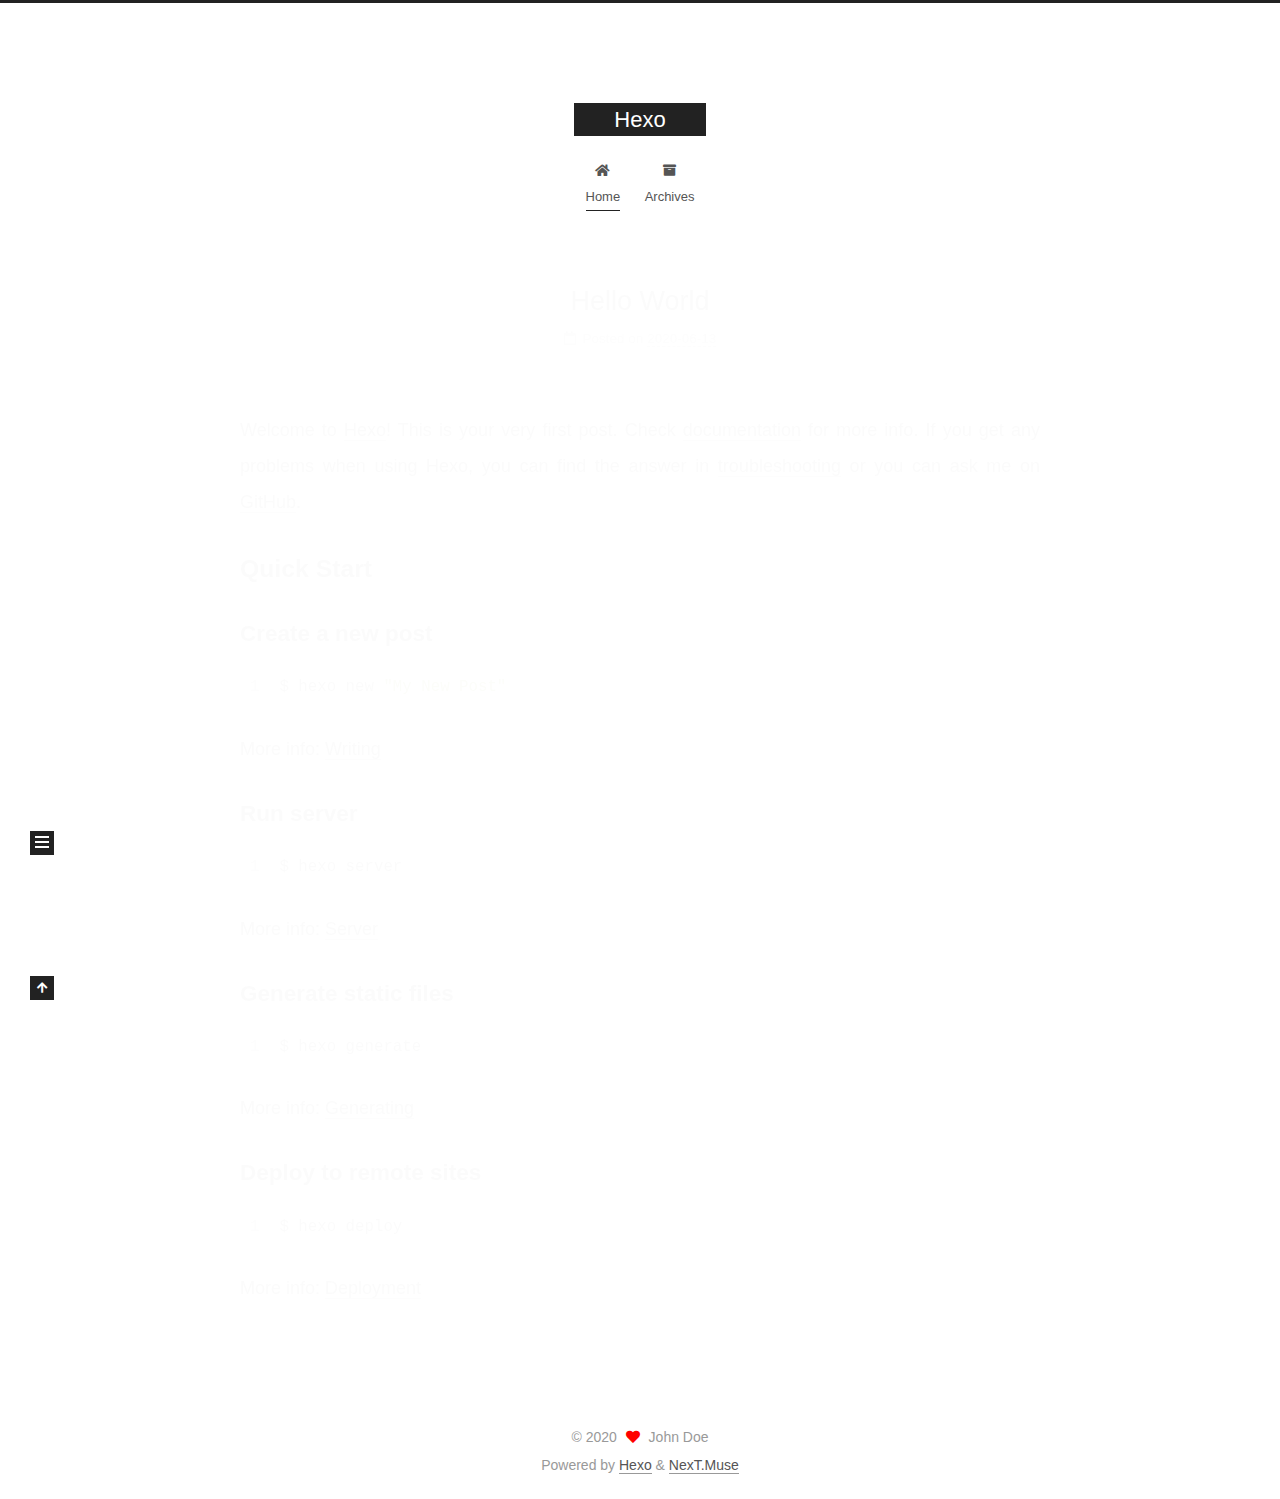
==== index.html @ 7d26e1df "Site updated: 2020-06-13 14:26:23" ====
<!DOCTYPE html>
<html lang="en">
<head>
  <meta charset="UTF-8">
<meta name="viewport" content="width=device-width, initial-scale=1, maximum-scale=2">
<meta name="theme-color" content="#222">
<meta name="generator" content="Hexo 4.2.1">
  <link rel="apple-touch-icon" sizes="180x180" href="/images/apple-touch-icon-next.png">
  <link rel="icon" type="image/png" sizes="32x32" href="/images/favicon-32x32-next.png">
  <link rel="icon" type="image/png" sizes="16x16" href="/images/favicon-16x16-next.png">
  <link rel="mask-icon" href="/images/logo.svg" color="#222">

<link rel="stylesheet" href="/css/main.css">


<link rel="stylesheet" href="/lib/font-awesome/css/all.min.css">

<script id="hexo-configurations">
    var NexT = window.NexT || {};
    var CONFIG = {"hostname":"yoursite.com","root":"/","scheme":"Muse","version":"7.8.0","exturl":false,"sidebar":{"position":"left","display":"post","padding":18,"offset":12,"onmobile":false},"copycode":{"enable":false,"show_result":false,"style":null},"back2top":{"enable":true,"sidebar":false,"scrollpercent":false},"bookmark":{"enable":false,"color":"#222","save":"auto"},"fancybox":false,"mediumzoom":false,"lazyload":false,"pangu":false,"comments":{"style":"tabs","active":null,"storage":true,"lazyload":false,"nav":null},"algolia":{"hits":{"per_page":10},"labels":{"input_placeholder":"Search for Posts","hits_empty":"We didn't find any results for the search: ${query}","hits_stats":"${hits} results found in ${time} ms"}},"localsearch":{"enable":false,"trigger":"auto","top_n_per_article":1,"unescape":false,"preload":false},"motion":{"enable":true,"async":false,"transition":{"post_block":"fadeIn","post_header":"slideDownIn","post_body":"slideDownIn","coll_header":"slideLeftIn","sidebar":"slideUpIn"}}};
  </script>

  <meta property="og:type" content="website">
<meta property="og:title" content="Hexo">
<meta property="og:url" content="http://yoursite.com/index.html">
<meta property="og:site_name" content="Hexo">
<meta property="og:locale" content="en_US">
<meta property="article:author" content="John Doe">
<meta name="twitter:card" content="summary">

<link rel="canonical" href="http://yoursite.com/">


<script id="page-configurations">
  // https://hexo.io/docs/variables.html
  CONFIG.page = {
    sidebar: "",
    isHome : true,
    isPost : false,
    lang   : 'en'
  };
</script>

  <title>Hexo</title>
  






  <noscript>
  <style>
  .use-motion .brand,
  .use-motion .menu-item,
  .sidebar-inner,
  .use-motion .post-block,
  .use-motion .pagination,
  .use-motion .comments,
  .use-motion .post-header,
  .use-motion .post-body,
  .use-motion .collection-header { opacity: initial; }

  .use-motion .site-title,
  .use-motion .site-subtitle {
    opacity: initial;
    top: initial;
  }

  .use-motion .logo-line-before i { left: initial; }
  .use-motion .logo-line-after i { right: initial; }
  </style>
</noscript>

</head>

<body itemscope itemtype="http://schema.org/WebPage">
  <div class="container use-motion">
    <div class="headband"></div>

    <header class="header" itemscope itemtype="http://schema.org/WPHeader">
      <div class="header-inner"><div class="site-brand-container">
  <div class="site-nav-toggle">
    <div class="toggle" aria-label="Toggle navigation bar">
      <span class="toggle-line toggle-line-first"></span>
      <span class="toggle-line toggle-line-middle"></span>
      <span class="toggle-line toggle-line-last"></span>
    </div>
  </div>

  <div class="site-meta">

    <a href="/" class="brand" rel="start">
      <span class="logo-line-before"><i></i></span>
      <h1 class="site-title">Hexo</h1>
      <span class="logo-line-after"><i></i></span>
    </a>
  </div>

  <div class="site-nav-right">
    <div class="toggle popup-trigger">
    </div>
  </div>
</div>




<nav class="site-nav">
  <ul id="menu" class="main-menu menu">
        <li class="menu-item menu-item-home">

    <a href="/" rel="section"><i class="fa fa-home fa-fw"></i>Home</a>

  </li>
        <li class="menu-item menu-item-archives">

    <a href="/archives/" rel="section"><i class="fa fa-archive fa-fw"></i>Archives</a>

  </li>
  </ul>
</nav>




</div>
    </header>

    
  <div class="back-to-top">
    <i class="fa fa-arrow-up"></i>
    <span>0%</span>
  </div>


    <main class="main">
      <div class="main-inner">
        <div class="content-wrap">
          

          <div class="content index posts-expand">
            
      
  
  
  <article itemscope itemtype="http://schema.org/Article" class="post-block" lang="en">
    <link itemprop="mainEntityOfPage" href="http://yoursite.com/2020/06/13/hello-world/">

    <span hidden itemprop="author" itemscope itemtype="http://schema.org/Person">
      <meta itemprop="image" content="/images/avatar.gif">
      <meta itemprop="name" content="John Doe">
      <meta itemprop="description" content="">
    </span>

    <span hidden itemprop="publisher" itemscope itemtype="http://schema.org/Organization">
      <meta itemprop="name" content="Hexo">
    </span>
      <header class="post-header">
        <h2 class="post-title" itemprop="name headline">
          
            <a href="/2020/06/13/hello-world/" class="post-title-link" itemprop="url">Hello World</a>
        </h2>

        <div class="post-meta">
            <span class="post-meta-item">
              <span class="post-meta-item-icon">
                <i class="far fa-calendar"></i>
              </span>
              <span class="post-meta-item-text">Posted on</span>

              <time title="Created: 2020-06-13 14:02:39" itemprop="dateCreated datePublished" datetime="2020-06-13T14:02:39+08:00">2020-06-13</time>
            </span>

          

        </div>
      </header>

    
    
    
    <div class="post-body" itemprop="articleBody">

      
          <p>Welcome to <a href="https://hexo.io/" target="_blank" rel="noopener">Hexo</a>! This is your very first post. Check <a href="https://hexo.io/docs/" target="_blank" rel="noopener">documentation</a> for more info. If you get any problems when using Hexo, you can find the answer in <a href="https://hexo.io/docs/troubleshooting.html" target="_blank" rel="noopener">troubleshooting</a> or you can ask me on <a href="https://github.com/hexojs/hexo/issues" target="_blank" rel="noopener">GitHub</a>.</p>
<h2 id="Quick-Start"><a href="#Quick-Start" class="headerlink" title="Quick Start"></a>Quick Start</h2><h3 id="Create-a-new-post"><a href="#Create-a-new-post" class="headerlink" title="Create a new post"></a>Create a new post</h3><figure class="highlight bash"><table><tr><td class="gutter"><pre><span class="line">1</span><br></pre></td><td class="code"><pre><span class="line">$ hexo new <span class="string">"My New Post"</span></span><br></pre></td></tr></table></figure>

<p>More info: <a href="https://hexo.io/docs/writing.html" target="_blank" rel="noopener">Writing</a></p>
<h3 id="Run-server"><a href="#Run-server" class="headerlink" title="Run server"></a>Run server</h3><figure class="highlight bash"><table><tr><td class="gutter"><pre><span class="line">1</span><br></pre></td><td class="code"><pre><span class="line">$ hexo server</span><br></pre></td></tr></table></figure>

<p>More info: <a href="https://hexo.io/docs/server.html" target="_blank" rel="noopener">Server</a></p>
<h3 id="Generate-static-files"><a href="#Generate-static-files" class="headerlink" title="Generate static files"></a>Generate static files</h3><figure class="highlight bash"><table><tr><td class="gutter"><pre><span class="line">1</span><br></pre></td><td class="code"><pre><span class="line">$ hexo generate</span><br></pre></td></tr></table></figure>

<p>More info: <a href="https://hexo.io/docs/generating.html" target="_blank" rel="noopener">Generating</a></p>
<h3 id="Deploy-to-remote-sites"><a href="#Deploy-to-remote-sites" class="headerlink" title="Deploy to remote sites"></a>Deploy to remote sites</h3><figure class="highlight bash"><table><tr><td class="gutter"><pre><span class="line">1</span><br></pre></td><td class="code"><pre><span class="line">$ hexo deploy</span><br></pre></td></tr></table></figure>

<p>More info: <a href="https://hexo.io/docs/one-command-deployment.html" target="_blank" rel="noopener">Deployment</a></p>

      
    </div>

    
    
    
      <footer class="post-footer">
        <div class="post-eof"></div>
      </footer>
  </article>
  
  
  


  



          </div>
          

<script>
  window.addEventListener('tabs:register', () => {
    let { activeClass } = CONFIG.comments;
    if (CONFIG.comments.storage) {
      activeClass = localStorage.getItem('comments_active') || activeClass;
    }
    if (activeClass) {
      let activeTab = document.querySelector(`a[href="#comment-${activeClass}"]`);
      if (activeTab) {
        activeTab.click();
      }
    }
  });
  if (CONFIG.comments.storage) {
    window.addEventListener('tabs:click', event => {
      if (!event.target.matches('.tabs-comment .tab-content .tab-pane')) return;
      let commentClass = event.target.classList[1];
      localStorage.setItem('comments_active', commentClass);
    });
  }
</script>

        </div>
          
  
  <div class="toggle sidebar-toggle">
    <span class="toggle-line toggle-line-first"></span>
    <span class="toggle-line toggle-line-middle"></span>
    <span class="toggle-line toggle-line-last"></span>
  </div>

  <aside class="sidebar">
    <div class="sidebar-inner">

      <ul class="sidebar-nav motion-element">
        <li class="sidebar-nav-toc">
          Table of Contents
        </li>
        <li class="sidebar-nav-overview">
          Overview
        </li>
      </ul>

      <!--noindex-->
      <div class="post-toc-wrap sidebar-panel">
      </div>
      <!--/noindex-->

      <div class="site-overview-wrap sidebar-panel">
        <div class="site-author motion-element" itemprop="author" itemscope itemtype="http://schema.org/Person">
  <p class="site-author-name" itemprop="name">John Doe</p>
  <div class="site-description" itemprop="description"></div>
</div>
<div class="site-state-wrap motion-element">
  <nav class="site-state">
      <div class="site-state-item site-state-posts">
          <a href="/archives/">
        
          <span class="site-state-item-count">1</span>
          <span class="site-state-item-name">posts</span>
        </a>
      </div>
  </nav>
</div>



      </div>

    </div>
  </aside>
  <div id="sidebar-dimmer"></div>


      </div>
    </main>

    <footer class="footer">
      <div class="footer-inner">
        

        

<div class="copyright">
  
  &copy; 
  <span itemprop="copyrightYear">2020</span>
  <span class="with-love">
    <i class="fa fa-heart"></i>
  </span>
  <span class="author" itemprop="copyrightHolder">John Doe</span>
</div>
  <div class="powered-by">Powered by <a href="https://hexo.io/" class="theme-link" rel="noopener" target="_blank">Hexo</a> & <a href="https://muse.theme-next.org/" class="theme-link" rel="noopener" target="_blank">NexT.Muse</a>
  </div>

        








      </div>
    </footer>
  </div>

  
  <script src="/lib/anime.min.js"></script>
  <script src="/lib/velocity/velocity.min.js"></script>
  <script src="/lib/velocity/velocity.ui.min.js"></script>

<script src="/js/utils.js"></script>

<script src="/js/motion.js"></script>


<script src="/js/schemes/muse.js"></script>


<script src="/js/next-boot.js"></script>




  















  

  

</body>
</html>
---- css/main.css ----
:root {
  --body-bg-color: #fff;
  --content-bg-color: #fff;
  --card-bg-color: #f5f5f5;
  --text-color: #555;
  --blockquote-color: #666;
  --link-color: #555;
  --link-hover-color: #222;
  --brand-color: #fff;
  --brand-hover-color: #fff;
  --table-row-odd-bg-color: #f9f9f9;
  --table-row-hover-bg-color: #f5f5f5;
  --menu-item-bg-color: #f5f5f5;
  --btn-default-bg: #222;
  --btn-default-color: #fff;
  --btn-default-border-color: #222;
  --btn-default-hover-bg: #fff;
  --btn-default-hover-color: #222;
  --btn-default-hover-border-color: #222;
}
html {
  line-height: 1.15; /* 1 */
  -webkit-text-size-adjust: 100%; /* 2 */
}
body {
  margin: 0;
}
main {
  display: block;
}
h1 {
  font-size: 2em;
  margin: 0.67em 0;
}
hr {
  box-sizing: content-box; /* 1 */
  height: 0; /* 1 */
  overflow: visible; /* 2 */
}
pre {
  font-family: monospace, monospace; /* 1 */
  font-size: 1em; /* 2 */
}
a {
  background: transparent;
}
abbr[title] {
  border-bottom: none; /* 1 */
  text-decoration: underline; /* 2 */
  text-decoration: underline dotted; /* 2 */
}
b,
strong {
  font-weight: bolder;
}
code,
kbd,
samp {
  font-family: monospace, monospace; /* 1 */
  font-size: 1em; /* 2 */
}
small {
  font-size: 80%;
}
sub,
sup {
  font-size: 75%;
  line-height: 0;
  position: relative;
  vertical-align: baseline;
}
sub {
  bottom: -0.25em;
}
sup {
  top: -0.5em;
}
img {
  border-style: none;
}
button,
input,
optgroup,
select,
textarea {
  font-family: inherit; /* 1 */
  font-size: 100%; /* 1 */
  line-height: 1.15; /* 1 */
  margin: 0; /* 2 */
}
button,
input {
/* 1 */
  overflow: visible;
}
button,
select {
/* 1 */
  text-transform: none;
}
button,
[type='button'],
[type='reset'],
[type='submit'] {
  -webkit-appearance: button;
}
button::-moz-focus-inner,
[type='button']::-moz-focus-inner,
[type='reset']::-moz-focus-inner,
[type='submit']::-moz-focus-inner {
  border-style: none;
  padding: 0;
}
button:-moz-focusring,
[type='button']:-moz-focusring,
[type='reset']:-moz-focusring,
[type='submit']:-moz-focusring {
  outline: 1px dotted ButtonText;
}
fieldset {
  padding: 0.35em 0.75em 0.625em;
}
legend {
  box-sizing: border-box; /* 1 */
  color: inherit; /* 2 */
  display: table; /* 1 */
  max-width: 100%; /* 1 */
  padding: 0; /* 3 */
  white-space: normal; /* 1 */
}
progress {
  vertical-align: baseline;
}
textarea {
  overflow: auto;
}
[type='checkbox'],
[type='radio'] {
  box-sizing: border-box; /* 1 */
  padding: 0; /* 2 */
}
[type='number']::-webkit-inner-spin-button,
[type='number']::-webkit-outer-spin-button {
  height: auto;
}
[type='search'] {
  outline-offset: -2px; /* 2 */
  -webkit-appearance: textfield; /* 1 */
}
[type='search']::-webkit-search-decoration {
  -webkit-appearance: none;
}
::-webkit-file-upload-button {
  font: inherit; /* 2 */
  -webkit-appearance: button; /* 1 */
}
details {
  display: block;
}
summary {
  display: list-item;
}
template {
  display: none;
}
[hidden] {
  display: none;
}
::selection {
  background: #262a30;
  color: #eee;
}
html,
body {
  height: 100%;
}
body {
  background: var(--body-bg-color);
  color: var(--text-color);
  font-family: 'Lato', "PingFang SC", "Microsoft YaHei", sans-serif;
  font-size: 1em;
  line-height: 2;
}
@media (max-width: 991px) {
  body {
    padding-left: 0 !important;
    padding-right: 0 !important;
  }
}
h1,
h2,
h3,
h4,
h5,
h6 {
  font-family: 'Lato', "PingFang SC", "Microsoft YaHei", sans-serif;
  font-weight: bold;
  line-height: 1.5;
  margin: 20px 0 15px;
}
h1 {
  font-size: 1.5em;
}
h2 {
  font-size: 1.375em;
}
h3 {
  font-size: 1.25em;
}
h4 {
  font-size: 1.125em;
}
h5 {
  font-size: 1em;
}
h6 {
  font-size: 0.875em;
}
p {
  margin: 0 0 20px 0;
}
a,
span.exturl {
  border-bottom: 1px solid #999;
  color: var(--link-color);
  outline: 0;
  text-decoration: none;
  overflow-wrap: break-word;
  word-wrap: break-word;
  cursor: pointer;
}
a:hover,
span.exturl:hover {
  border-bottom-color: var(--link-hover-color);
  color: var(--link-hover-color);
}
iframe,
img,
video {
  display: block;
  margin-left: auto;
  margin-right: auto;
  max-width: 100%;
}
hr {
  background-image: repeating-linear-gradient(-45deg, #ddd, #ddd 4px, transparent 4px, transparent 8px);
  border: 0;
  height: 3px;
  margin: 40px 0;
}
blockquote {
  border-left: 4px solid #ddd;
  color: var(--blockquote-color);
  margin: 0;
  padding: 0 15px;
}
blockquote cite::before {
  content: '-';
  padding: 0 5px;
}
dt {
  font-weight: bold;
}
dd {
  margin: 0;
  padding: 0;
}
kbd {
  background-color: #f5f5f5;
  background-image: linear-gradient(#eee, #fff, #eee);
  border: 1px solid #ccc;
  border-radius: 0.2em;
  box-shadow: 0.1em 0.1em 0.2em rgba(0,0,0,0.1);
  color: #555;
  font-family: inherit;
  padding: 0.1em 0.3em;
  white-space: nowrap;
}
.table-container {
  overflow: auto;
}
table {
  border-collapse: collapse;
  border-spacing: 0;
  font-size: 0.875em;
  margin: 0 0 20px 0;
  width: 100%;
}
tbody tr:nth-of-type(odd) {
  background: var(--table-row-odd-bg-color);
}
tbody tr:hover {
  background: var(--table-row-hover-bg-color);
}
caption,
th,
td {
  font-weight: normal;
  padding: 8px;
  vertical-align: middle;
}
th,
td {
  border: 1px solid #ddd;
  border-bottom: 3px solid #ddd;
}
th {
  font-weight: 700;
  padding-bottom: 10px;
}
td {
  border-bottom-width: 1px;
}
.btn {
  background: var(--btn-default-bg);
  border: 2px solid var(--btn-default-border-color);
  border-radius: 0;
  color: var(--btn-default-color);
  display: inline-block;
  font-size: 0.875em;
  line-height: 2;
  padding: 0 20px;
  text-decoration: none;
  transition-property: background-color;
  transition-delay: 0s;
  transition-duration: 0.2s;
  transition-timing-function: ease-in-out;
}
.btn:hover {
  background: var(--btn-default-hover-bg);
  border-color: var(--btn-default-hover-border-color);
  color: var(--btn-default-hover-color);
}
.btn + .btn {
  margin: 0 0 8px 8px;
}
.btn .fa-fw {
  text-align: left;
  width: 1.285714285714286em;
}
.toggle {
  line-height: 0;
}
.toggle .toggle-line {
  background: #fff;
  display: inline-block;
  height: 2px;
  left: 0;
  position: relative;
  top: 0;
  transition: all 0.4s;
  vertical-align: top;
  width: 100%;
}
.toggle .toggle-line:not(:first-child) {
  margin-top: 3px;
}
.toggle.toggle-arrow .toggle-line-first {
  left: 50%;
  top: 2px;
  transform: rotate(45deg);
  width: 50%;
}
.toggle.toggle-arrow .toggle-line-middle {
  left: 2px;
  width: 90%;
}
.toggle.toggle-arrow .toggle-line-last {
  left: 50%;
  top: -2px;
  transform: rotate(-45deg);
  width: 50%;
}
.toggle.toggle-close .toggle-line-first {
  transform: rotate(-45deg);
  top: 5px;
}
.toggle.toggle-close .toggle-line-middle {
  opacity: 0;
}
.toggle.toggle-close .toggle-line-last {
  transform: rotate(45deg);
  top: -5px;
}
.highlight,
pre {
  background: #f7f7f7;
  color: #4d4d4c;
  line-height: 1.6;
  margin: 0 auto 20px;
}
pre,
code {
  font-family: consolas, Menlo, monospace, "PingFang SC", "Microsoft YaHei";
}
code {
  background: #eee;
  border-radius: 3px;
  color: #555;
  padding: 2px 4px;
  overflow-wrap: break-word;
  word-wrap: break-word;
}
.highlight *::selection {
  background: #d6d6d6;
}
.highlight pre {
  border: 0;
  margin: 0;
  padding: 10px 0;
}
.highlight table {
  border: 0;
  margin: 0;
  width: auto;
}
.highlight td {
  border: 0;
  padding: 0;
}
.highlight figcaption {
  background: #eff2f3;
  color: #4d4d4c;
  display: flex;
  font-size: 0.875em;
  justify-content: space-between;
  line-height: 1.2;
  padding: 0.5em;
}
.highlight figcaption a {
  color: #4d4d4c;
}
.highlight figcaption a:hover {
  border-bottom-color: #4d4d4c;
}
.highlight .gutter {
  -moz-user-select: none;
  -ms-user-select: none;
  -webkit-user-select: none;
  user-select: none;
}
.highlight .gutter pre {
  background: #eff2f3;
  color: #869194;
  padding-left: 10px;
  padding-right: 10px;
  text-align: right;
}
.highlight .code pre {
  background: #f7f7f7;
  padding-left: 10px;
  width: 100%;
}
.gist table {
  width: auto;
}
.gist table td {
  border: 0;
}
pre {
  overflow: auto;
  padding: 10px;
}
pre code {
  background: none;
  color: #4d4d4c;
  font-size: 0.875em;
  padding: 0;
  text-shadow: none;
}
pre .deletion {
  background: #fdd;
}
pre .addition {
  background: #dfd;
}
pre .meta {
  color: #eab700;
  -moz-user-select: none;
  -ms-user-select: none;
  -webkit-user-select: none;
  user-select: none;
}
pre .comment {
  color: #8e908c;
}
pre .variable,
pre .attribute,
pre .tag,
pre .name,
pre .regexp,
pre .ruby .constant,
pre .xml .tag .title,
pre .xml .pi,
pre .xml .doctype,
pre .html .doctype,
pre .css .id,
pre .css .class,
pre .css .pseudo {
  color: #c82829;
}
pre .number,
pre .preprocessor,
pre .built_in,
pre .builtin-name,
pre .literal,
pre .params,
pre .constant,
pre .command {
  color: #f5871f;
}
pre .ruby .class .title,
pre .css .rules .attribute,
pre .string,
pre .symbol,
pre .value,
pre .inheritance,
pre .header,
pre .ruby .symbol,
pre .xml .cdata,
pre .special,
pre .formula {
  color: #718c00;
}
pre .title,
pre .css .hexcolor {
  color: #3e999f;
}
pre .function,
pre .python .decorator,
pre .python .title,
pre .ruby .function .title,
pre .ruby .title .keyword,
pre .perl .sub,
pre .javascript .title,
pre .coffeescript .title {
  color: #4271ae;
}
pre .keyword,
pre .javascript .function {
  color: #8959a8;
}
.blockquote-center {
  border-left: none;
  margin: 40px 0;
  padding: 0;
  position: relative;
  text-align: center;
}
.blockquote-center .fa {
  display: block;
  opacity: 0.6;
  position: absolute;
  width: 100%;
}
.blockquote-center .fa-quote-left {
  border-top: 1px solid #ccc;
  text-align: left;
  top: -20px;
}
.blockquote-center .fa-quote-right {
  border-bottom: 1px solid #ccc;
  text-align: right;
  bottom: -20px;
}
.blockquote-center p,
.blockquote-center div {
  text-align: center;
}
.post-body .group-picture img {
  margin: 0 auto;
  padding: 0 3px;
}
.group-picture-row {
  margin-bottom: 6px;
  overflow: hidden;
}
.group-picture-column {
  float: left;
  margin-bottom: 10px;
}
.post-body .label {
  color: #555;
  display: inline;
  padding: 0 2px;
}
.post-body .label.default {
  background: #f0f0f0;
}
.post-body .label.primary {
  background: #efe6f7;
}
.post-body .label.info {
  background: #e5f2f8;
}
.post-body .label.success {
  background: #e7f4e9;
}
.post-body .label.warning {
  background: #fcf6e1;
}
.post-body .label.danger {
  background: #fae8eb;
}
.post-body .tabs {
  margin-bottom: 20px;
}
.post-body .tabs,
.tabs-comment {
  display: block;
  padding-top: 10px;
  position: relative;
}
.post-body .tabs ul.nav-tabs,
.tabs-comment ul.nav-tabs {
  display: flex;
  flex-wrap: wrap;
  margin: 0;
  margin-bottom: -1px;
  padding: 0;
}
@media (max-width: 413px) {
  .post-body .tabs ul.nav-tabs,
  .tabs-comment ul.nav-tabs {
    display: block;
    margin-bottom: 5px;
  }
}
.post-body .tabs ul.nav-tabs li.tab,
.tabs-comment ul.nav-tabs li.tab {
  border-bottom: 1px solid #ddd;
  border-left: 1px solid transparent;
  border-right: 1px solid transparent;
  border-top: 3px solid transparent;
  flex-grow: 1;
  list-style-type: none;
  border-radius: 0 0 0 0;
}
@media (max-width: 413px) {
  .post-body .tabs ul.nav-tabs li.tab,
  .tabs-comment ul.nav-tabs li.tab {
    border-bottom: 1px solid transparent;
    border-left: 3px solid transparent;
    border-right: 1px solid transparent;
    border-top: 1px solid transparent;
  }
}
@media (max-width: 413px) {
  .post-body .tabs ul.nav-tabs li.tab,
  .tabs-comment ul.nav-tabs li.tab {
    border-radius: 0;
  }
}
.post-body .tabs ul.nav-tabs li.tab a,
.tabs-comment ul.nav-tabs li.tab a {
  border-bottom: initial;
  display: block;
  line-height: 1.8;
  outline: 0;
  padding: 0.25em 0.75em;
  text-align: center;
  transition-delay: 0s;
  transition-duration: 0.2s;
  transition-timing-function: ease-out;
}
.post-body .tabs ul.nav-tabs li.tab a i,
.tabs-comment ul.nav-tabs li.tab a i {
  width: 1.285714285714286em;
}
.post-body .tabs ul.nav-tabs li.tab.active,
.tabs-comment ul.nav-tabs li.tab.active {
  border-bottom: 1px solid transparent;
  border-left: 1px solid #ddd;
  border-right: 1px solid #ddd;
  border-top: 3px solid #fc6423;
}
@media (max-width: 413px) {
  .post-body .tabs ul.nav-tabs li.tab.active,
  .tabs-comment ul.nav-tabs li.tab.active {
    border-bottom: 1px solid #ddd;
    border-left: 3px solid #fc6423;
    border-right: 1px solid #ddd;
    border-top: 1px solid #ddd;
  }
}
.post-body .tabs ul.nav-tabs li.tab.active a,
.tabs-comment ul.nav-tabs li.tab.active a {
  color: var(--link-color);
  cursor: default;
}
.post-body .tabs .tab-content .tab-pane,
.tabs-comment .tab-content .tab-pane {
  border: 1px solid #ddd;
  border-top: 0;
  padding: 20px 20px 0 20px;
  border-radius: 0;
}
.post-body .tabs .tab-content .tab-pane:not(.active),
.tabs-comment .tab-content .tab-pane:not(.active) {
  display: none;
}
.post-body .tabs .tab-content .tab-pane.active,
.tabs-comment .tab-content .tab-pane.active {
  display: block;
}
.post-body .tabs .tab-content .tab-pane.active:nth-of-type(1),
.tabs-comment .tab-content .tab-pane.active:nth-of-type(1) {
  border-radius: 0 0 0 0;
}
@media (max-width: 413px) {
  .post-body .tabs .tab-content .tab-pane.active:nth-of-type(1),
  .tabs-comment .tab-content .tab-pane.active:nth-of-type(1) {
    border-radius: 0;
  }
}
.post-body .note {
  border-radius: 3px;
  margin-bottom: 20px;
  padding: 1em;
  position: relative;
  border: 1px solid #eee;
  border-left-width: 5px;
}
.post-body .note h2,
.post-body .note h3,
.post-body .note h4,
.post-body .note h5,
.post-body .note h6 {
  margin-top: 0;
  border-bottom: initial;
  margin-bottom: 0;
  padding-top: 0;
}
.post-body .note p:first-child,
.post-body .note ul:first-child,
.post-body .note ol:first-child,
.post-body .note table:first-child,
.post-body .note pre:first-child,
.post-body .note blockquote:first-child,
.post-body .note img:first-child {
  margin-top: 0;
}
.post-body .note p:last-child,
.post-body .note ul:last-child,
.post-body .note ol:last-child,
.post-body .note table:last-child,
.post-body .note pre:last-child,
.post-body .note blockquote:last-child,
.post-body .note img:last-child {
  margin-bottom: 0;
}
.post-body .note.default {
  border-left-color: #777;
}
.post-body .note.default h2,
.post-body .note.default h3,
.post-body .note.default h4,
.post-body .note.default h5,
.post-body .note.default h6 {
  color: #777;
}
.post-body .note.primary {
  border-left-color: #6f42c1;
}
.post-body .note.primary h2,
.post-body .note.primary h3,
.post-body .note.primary h4,
.post-body .note.primary h5,
.post-body .note.primary h6 {
  color: #6f42c1;
}
.post-body .note.info {
  border-left-color: #428bca;
}
.post-body .note.info h2,
.post-body .note.info h3,
.post-body .note.info h4,
.post-body .note.info h5,
.post-body .note.info h6 {
  color: #428bca;
}
.post-body .note.success {
  border-left-color: #5cb85c;
}
.post-body .note.success h2,
.post-body .note.success h3,
.post-body .note.success h4,
.post-body .note.success h5,
.post-body .note.success h6 {
  color: #5cb85c;
}
.post-body .note.warning {
  border-left-color: #f0ad4e;
}
.post-body .note.warning h2,
.post-body .note.warning h3,
.post-body .note.warning h4,
.post-body .note.warning h5,
.post-body .note.warning h6 {
  color: #f0ad4e;
}
.post-body .note.danger {
  border-left-color: #d9534f;
}
.post-body .note.danger h2,
.post-body .note.danger h3,
.post-body .note.danger h4,
.post-body .note.danger h5,
.post-body .note.danger h6 {
  color: #d9534f;
}
.pagination .prev,
.pagination .next,
.pagination .page-number,
.pagination .space {
  display: inline-block;
  margin: 0 10px;
  padding: 0 11px;
  position: relative;
  top: -1px;
}
@media (max-width: 767px) {
  .pagination .prev,
  .pagination .next,
  .pagination .page-number,
  .pagination .space {
    margin: 0 5px;
  }
}
.pagination {
  border-top: 1px solid #eee;
  margin: 120px 0 0;
  text-align: center;
}
.pagination .prev,
.pagination .next,
.pagination .page-number {
  border-bottom: 0;
  border-top: 1px solid #eee;
  transition-property: border-color;
  transition-delay: 0s;
  transition-duration: 0.2s;
  transition-timing-function: ease-in-out;
}
.pagination .prev:hover,
.pagination .next:hover,
.pagination .page-number:hover {
  border-top-color: #222;
}
.pagination .space {
  margin: 0;
  padding: 0;
}
.pagination .prev {
  margin-left: 0;
}
.pagination .next {
  margin-right: 0;
}
.pagination .page-number.current {
  background: #ccc;
  border-top-color: #ccc;
  color: #fff;
}
@media (max-width: 767px) {
  .pagination {
    border-top: none;
  }
  .pagination .prev,
  .pagination .next,
  .pagination .page-number {
    border-bottom: 1px solid #eee;
    border-top: 0;
    margin-bottom: 10px;
    padding: 0 10px;
  }
  .pagination .prev:hover,
  .pagination .next:hover,
  .pagination .page-number:hover {
    border-bottom-color: #222;
  }
}
.comments {
  margin-top: 60px;
  overflow: hidden;
}
.comment-button-group {
  display: flex;
  flex-wrap: wrap-reverse;
  justify-content: center;
  margin: 1em 0;
}
.comment-button-group .comment-button {
  margin: 0.1em 0.2em;
}
.comment-button-group .comment-button.active {
  background: var(--btn-default-hover-bg);
  border-color: var(--btn-default-hover-border-color);
  color: var(--btn-default-hover-color);
}
.comment-position {
  display: none;
}
.comment-position.active {
  display: block;
}
.tabs-comment {
  background: var(--content-bg-color);
  margin-top: 4em;
  padding-top: 0;
}
.tabs-comment .comments {
  border: 0;
  box-shadow: none;
  margin-top: 0;
  padding-top: 0;
}
.container {
  min-height: 100%;
  position: relative;
}
.main-inner {
  margin: 0 auto;
  width: 700px;
}
@media (min-width: 1200px) {
  .main-inner {
    width: 800px;
  }
}
@media (min-width: 1600px) {
  .main-inner {
    width: 900px;
  }
}
@media (max-width: 767px) {
  .content-wrap {
    padding: 0 20px;
  }
}
.header {
  background: transparent;
}
.header-inner {
  margin: 0 auto;
  width: 700px;
}
@media (min-width: 1200px) {
  .header-inner {
    width: 800px;
  }
}
@media (min-width: 1600px) {
  .header-inner {
    width: 900px;
  }
}
.site-brand-container {
  display: flex;
  flex-shrink: 0;
  padding: 0 10px;
}
.headband {
  background: #222;
  height: 3px;
}
.site-meta {
  flex-grow: 1;
  text-align: center;
}
@media (max-width: 767px) {
  .site-meta {
    text-align: center;
  }
}
.brand {
  border-bottom: none;
  color: var(--brand-color);
  display: inline-block;
  line-height: 1.375em;
  padding: 0 40px;
  position: relative;
}
.brand:hover {
  color: var(--brand-hover-color);
}
.site-title {
  font-family: 'Lato', "PingFang SC", "Microsoft YaHei", sans-serif;
  font-size: 1.375em;
  font-weight: normal;
  margin: 0;
}
.site-subtitle {
  color: #999;
  font-size: 0.8125em;
  margin: 10px 0;
}
.use-motion .brand {
  opacity: 0;
}
.use-motion .site-title,
.use-motion .site-subtitle,
.use-motion .custom-logo-image {
  opacity: 0;
  position: relative;
  top: -10px;
}
.site-nav-toggle,
.site-nav-right {
  display: none;
}
@media (max-width: 767px) {
  .site-nav-toggle,
  .site-nav-right {
    display: flex;
    flex-direction: column;
    justify-content: center;
  }
}
.site-nav-toggle .toggle,
.site-nav-right .toggle {
  color: var(--text-color);
  padding: 10px;
  width: 22px;
}
.site-nav-toggle .toggle .toggle-line,
.site-nav-right .toggle .toggle-line {
  background: var(--text-color);
  border-radius: 1px;
}
.site-nav {
  display: block;
}
@media (max-width: 767px) {
  .site-nav {
    clear: both;
    display: none;
  }
}
.site-nav.site-nav-on {
  display: block;
}
.menu {
  margin-top: 20px;
  padding-left: 0;
  text-align: center;
}
.menu-item {
  display: inline-block;
  list-style: none;
  margin: 0 10px;
}
@media (max-width: 767px) {
  .menu-item {
    display: block;
    margin-top: 10px;
  }
  .menu-item.menu-item-search {
    display: none;
  }
}
.menu-item a,
.menu-item span.exturl {
  border-bottom: 0;
  display: block;
  font-size: 0.8125em;
  transition-property: border-color;
  transition-delay: 0s;
  transition-duration: 0.2s;
  transition-timing-function: ease-in-out;
}
@media (hover: none) {
  .menu-item a:hover,
  .menu-item span.exturl:hover {
    border-bottom-color: transparent !important;
  }
}
.menu-item .fa,
.menu-item .fab,
.menu-item .far,
.menu-item .fas {
  margin-right: 8px;
}
.menu-item .badge {
  display: inline-block;
  font-weight: bold;
  line-height: 1;
  margin-left: 0.35em;
  margin-top: 0.35em;
  text-align: center;
  white-space: nowrap;
}
@media (max-width: 767px) {
  .menu-item .badge {
    float: right;
    margin-left: 0;
  }
}
.menu-item-active a,
.menu .menu-item a:hover,
.menu .menu-item span.exturl:hover {
  background: var(--menu-item-bg-color);
}
.use-motion .menu-item {
  opacity: 0;
}
.sidebar {
  background: #222;
  bottom: 0;
  box-shadow: inset 0 2px 6px #000;
  position: fixed;
  top: 0;
}
@media (max-width: 991px) {
  .sidebar {
    display: none;
  }
}
.sidebar-inner {
  color: #999;
  padding: 18px 10px;
  text-align: center;
}
.cc-license {
  margin-top: 10px;
  text-align: center;
}
.cc-license .cc-opacity {
  border-bottom: none;
  opacity: 0.7;
}
.cc-license .cc-opacity:hover {
  opacity: 0.9;
}
.cc-license img {
  display: inline-block;
}
.site-author-image {
  border: 2px solid #333;
  display: block;
  margin: 0 auto;
  max-width: 96px;
  padding: 2px;
}
.site-author-name {
  color: #f5f5f5;
  font-weight: normal;
  margin: 5px 0 0;
  text-align: center;
}
.site-description {
  color: #999;
  font-size: 1em;
  margin-top: 5px;
  text-align: center;
}
.links-of-author {
  margin-top: 15px;
}
.links-of-author a,
.links-of-author span.exturl {
  border-bottom-color: #555;
  display: inline-block;
  font-size: 0.8125em;
  margin-bottom: 10px;
  margin-right: 10px;
  vertical-align: middle;
}
.links-of-author a::before,
.links-of-author span.exturl::before {
  background: #81ffff;
  border-radius: 50%;
  content: ' ';
  display: inline-block;
  height: 4px;
  margin-right: 3px;
  vertical-align: middle;
  width: 4px;
}
.sidebar-button {
  margin-top: 15px;
}
.sidebar-button a {
  border: 1px solid #fc6423;
  border-radius: 4px;
  color: #fc6423;
  display: inline-block;
  padding: 0 15px;
}
.sidebar-button a .fa,
.sidebar-button a .fab,
.sidebar-button a .far,
.sidebar-button a .fas {
  margin-right: 5px;
}
.sidebar-button a:hover {
  background: #fc6423;
  border: 1px solid #fc6423;
  color: #fff;
}
.sidebar-button a:hover .fa,
.sidebar-button a:hover .fab,
.sidebar-button a:hover .far,
.sidebar-button a:hover .fas {
  color: #fff;
}
.links-of-blogroll {
  font-size: 0.8125em;
  margin-top: 10px;
}
.links-of-blogroll-title {
  font-size: 0.875em;
  font-weight: 600;
  margin-top: 0;
}
.links-of-blogroll-list {
  list-style: none;
  margin: 0;
  padding: 0;
}
#sidebar-dimmer {
  display: none;
}
@media (max-width: 767px) {
  #sidebar-dimmer {
    background: #000;
    display: block;
    height: 100%;
    left: 100%;
    opacity: 0;
    position: fixed;
    top: 0;
    width: 100%;
    z-index: 1100;
  }
  .sidebar-active + #sidebar-dimmer {
    opacity: 0.7;
    transform: translateX(-100%);
    transition: opacity 0.5s;
  }
}
.sidebar-nav {
  margin: 0;
  padding-bottom: 20px;
  padding-left: 0;
}
.sidebar-nav li {
  border-bottom: 1px solid transparent;
  color: #666;
  cursor: pointer;
  display: inline-block;
  font-size: 0.875em;
}
.sidebar-nav li.sidebar-nav-overview {
  margin-left: 10px;
}
.sidebar-nav li:hover {
  color: #f5f5f5;
}
.sidebar-nav .sidebar-nav-active {
  border-bottom-color: #87daff;
  color: #87daff;
}
.sidebar-nav .sidebar-nav-active:hover {
  color: #87daff;
}
.sidebar-panel {
  display: none;
  overflow-x: hidden;
  overflow-y: auto;
}
.sidebar-panel-active {
  display: block;
}
.sidebar-toggle {
  background: #222;
  bottom: 45px;
  cursor: pointer;
  height: 14px;
  left: 30px;
  padding: 5px;
  position: fixed;
  width: 14px;
  z-index: 1300;
}
@media (max-width: 991px) {
  .sidebar-toggle {
    left: 20px;
    opacity: 0.8;
    display: none;
  }
}
.sidebar-toggle:hover .toggle-line {
  background: #87daff;
}
.post-toc {
  font-size: 0.875em;
}
.post-toc ol {
  list-style: none;
  margin: 0;
  padding: 0 2px 5px 10px;
  text-align: left;
}
.post-toc ol > ol {
  padding-left: 0;
}
.post-toc ol a {
  transition-property: all;
  transition-delay: 0s;
  transition-duration: 0.2s;
  transition-timing-function: ease-in-out;
}
.post-toc .nav-item {
  line-height: 1.8;
  overflow: hidden;
  text-overflow: ellipsis;
  white-space: nowrap;
}
.post-toc .nav .nav-child {
  display: none;
}
.post-toc .nav .active > .nav-child {
  display: block;
}
.post-toc .nav .active-current > .nav-child {
  display: block;
}
.post-toc .nav .active-current > .nav-child > .nav-item {
  display: block;
}
.post-toc .nav .active > a {
  border-bottom-color: #87daff;
  color: #87daff;
}
.post-toc .nav .active-current > a {
  color: #87daff;
}
.post-toc .nav .active-current > a:hover {
  color: #87daff;
}
.site-state {
  display: flex;
  justify-content: center;
  line-height: 1.4;
  margin-top: 10px;
  overflow: hidden;
  text-align: center;
  white-space: nowrap;
}
.site-state-item {
  padding: 0 15px;
}
.site-state-item:not(:first-child) {
  border-left: 1px solid #333;
}
.site-state-item a {
  border-bottom: none;
}
.site-state-item-count {
  display: block;
  font-size: 1.25em;
  font-weight: 600;
  text-align: center;
}
.site-state-item-name {
  color: inherit;
  font-size: 0.875em;
}
.footer {
  color: #999;
  font-size: 0.875em;
  padding: 20px 0;
}
.footer.footer-fixed {
  bottom: 0;
  left: 0;
  position: absolute;
  right: 0;
}
.footer-inner {
  box-sizing: border-box;
  margin: 0 auto;
  text-align: center;
  width: 700px;
}
@media (min-width: 1200px) {
  .footer-inner {
    width: 800px;
  }
}
@media (min-width: 1600px) {
  .footer-inner {
    width: 900px;
  }
}
.languages {
  display: inline-block;
  font-size: 1.125em;
  position: relative;
}
.languages .lang-select-label span {
  margin: 0 0.5em;
}
.languages .lang-select {
  height: 100%;
  left: 0;
  opacity: 0;
  position: absolute;
  top: 0;
  width: 100%;
}
.with-love {
  color: #ff0000;
  display: inline-block;
  margin: 0 5px;
}
.powered-by,
.theme-info {
  display: inline-block;
}
@-moz-keyframes iconAnimate {
  0%, 100% {
    transform: scale(1);
  }
  10%, 30% {
    transform: scale(0.9);
  }
  20%, 40%, 60%, 80% {
    transform: scale(1.1);
  }
  50%, 70% {
    transform: scale(1.1);
  }
}
@-webkit-keyframes iconAnimate {
  0%, 100% {
    transform: scale(1);
  }
  10%, 30% {
    transform: scale(0.9);
  }
  20%, 40%, 60%, 80% {
    transform: scale(1.1);
  }
  50%, 70% {
    transform: scale(1.1);
  }
}
@-o-keyframes iconAnimate {
  0%, 100% {
    transform: scale(1);
  }
  10%, 30% {
    transform: scale(0.9);
  }
  20%, 40%, 60%, 80% {
    transform: scale(1.1);
  }
  50%, 70% {
    transform: scale(1.1);
  }
}
@keyframes iconAnimate {
  0%, 100% {
    transform: scale(1);
  }
  10%, 30% {
    transform: scale(0.9);
  }
  20%, 40%, 60%, 80% {
    transform: scale(1.1);
  }
  50%, 70% {
    transform: scale(1.1);
  }
}
.back-to-top {
  font-size: 12px;
  text-align: center;
  transition-delay: 0s;
  transition-duration: 0.2s;
  transition-timing-function: ease-in-out;
}
.back-to-top {
  background: #222;
  bottom: -100px;
  box-sizing: border-box;
  color: #fff;
  cursor: pointer;
  left: 30px;
  opacity: 1;
  padding: 0 6px;
  position: fixed;
  transition-property: bottom;
  z-index: 1300;
  width: 24px;
}
.back-to-top span {
  display: none;
}
.back-to-top:hover {
  color: #87daff;
}
.back-to-top.back-to-top-on {
  bottom: 19px;
}
@media (max-width: 991px) {
  .back-to-top {
    left: 20px;
    opacity: 0.8;
  }
}
.post-body {
  font-family: 'Lato', "PingFang SC", "Microsoft YaHei", sans-serif;
  overflow-wrap: break-word;
  word-wrap: break-word;
}
@media (min-width: 1200px) {
  .post-body {
    font-size: 1.125em;
  }
}
.post-body .exturl .fa {
  font-size: 0.875em;
  margin-left: 4px;
}
.post-body .image-caption,
.post-body .figure .caption {
  color: #999;
  font-size: 0.875em;
  font-weight: bold;
  line-height: 1;
  margin: -20px auto 15px;
  text-align: center;
}
.post-sticky-flag {
  display: inline-block;
  transform: rotate(30deg);
}
.post-button {
  margin-top: 40px;
  text-align: center;
}
.use-motion .post-block,
.use-motion .pagination,
.use-motion .comments {
  opacity: 0;
}
.use-motion .post-header {
  opacity: 0;
}
.use-motion .post-body {
  opacity: 0;
}
.use-motion .collection-header {
  opacity: 0;
}
.posts-collapse {
  margin-left: 35px;
  position: relative;
}
@media (max-width: 767px) {
  .posts-collapse {
    margin-left: 0px;
    margin-right: 0px;
  }
}
.posts-collapse .collection-title {
  font-size: 1.125em;
  position: relative;
}
.posts-collapse .collection-title::before {
  background: #999;
  border: 1px solid #fff;
  border-radius: 50%;
  content: ' ';
  height: 10px;
  left: 0;
  margin-left: -6px;
  margin-top: -4px;
  position: absolute;
  top: 50%;
  width: 10px;
}
.posts-collapse .collection-year {
  font-size: 1.5em;
  font-weight: bold;
  margin: 60px 0;
  position: relative;
}
.posts-collapse .collection-year::before {
  background: #bbb;
  border-radius: 50%;
  content: ' ';
  height: 8px;
  left: 0;
  margin-left: -4px;
  margin-top: -4px;
  position: absolute;
  top: 50%;
  width: 8px;
}
.posts-collapse .collection-header {
  display: block;
  margin: 0 0 0 20px;
}
.posts-collapse .collection-header small {
  color: #bbb;
  margin-left: 5px;
}
.posts-collapse .post-header {
  border-bottom: 1px dashed #ccc;
  margin: 30px 0;
  padding-left: 15px;
  position: relative;
  transition-property: border;
  transition-delay: 0s;
  transition-duration: 0.2s;
  transition-timing-function: ease-in-out;
}
.posts-collapse .post-header::before {
  background: #bbb;
  border: 1px solid #fff;
  border-radius: 50%;
  content: ' ';
  height: 6px;
  left: 0;
  margin-left: -4px;
  position: absolute;
  top: 0.75em;
  transition-property: background;
  width: 6px;
  transition-delay: 0s;
  transition-duration: 0.2s;
  transition-timing-function: ease-in-out;
}
.posts-collapse .post-header:hover {
  border-bottom-color: #666;
}
.posts-collapse .post-header:hover::before {
  background: #222;
}
.posts-collapse .post-meta {
  display: inline;
  font-size: 0.75em;
  margin-right: 10px;
}
.posts-collapse .post-title {
  display: inline;
}
.posts-collapse .post-title a,
.posts-collapse .post-title span.exturl {
  border-bottom: none;
  color: var(--link-color);
}
.posts-collapse .post-title .fa-external-link-alt {
  font-size: 0.875em;
  margin-left: 5px;
}
.posts-collapse::before {
  background: #f5f5f5;
  content: ' ';
  height: 100%;
  left: 0;
  margin-left: -2px;
  position: absolute;
  top: 1.25em;
  width: 4px;
}
.post-eof {
  background: #ccc;
  height: 1px;
  margin: 80px auto 60px;
  text-align: center;
  width: 8%;
}
.post-block:last-of-type .post-eof {
  display: none;
}
.content {
  padding-top: 40px;
}
@media (min-width: 992px) {
  .post-body {
    text-align: justify;
  }
}
@media (max-width: 991px) {
  .post-body {
    text-align: justify;
  }
}
.post-body h1,
.post-body h2,
.post-body h3,
.post-body h4,
.post-body h5,
.post-body h6 {
  padding-top: 10px;
}
.post-body h1 .header-anchor,
.post-body h2 .header-anchor,
.post-body h3 .header-anchor,
.post-body h4 .header-anchor,
.post-body h5 .header-anchor,
.post-body h6 .header-anchor {
  border-bottom-style: none;
  color: #ccc;
  float: right;
  margin-left: 10px;
  visibility: hidden;
}
.post-body h1 .header-anchor:hover,
.post-body h2 .header-anchor:hover,
.post-body h3 .header-anchor:hover,
.post-body h4 .header-anchor:hover,
.post-body h5 .header-anchor:hover,
.post-body h6 .header-anchor:hover {
  color: inherit;
}
.post-body h1:hover .header-anchor,
.post-body h2:hover .header-anchor,
.post-body h3:hover .header-anchor,
.post-body h4:hover .header-anchor,
.post-body h5:hover .header-anchor,
.post-body h6:hover .header-anchor {
  visibility: visible;
}
.post-body iframe,
.post-body img,
.post-body video {
  margin-bottom: 20px;
}
.post-body .video-container {
  height: 0;
  margin-bottom: 20px;
  overflow: hidden;
  padding-top: 75%;
  position: relative;
  width: 100%;
}
.post-body .video-container iframe,
.post-body .video-container object,
.post-body .video-container embed {
  height: 100%;
  left: 0;
  margin: 0;
  position: absolute;
  top: 0;
  width: 100%;
}
.post-gallery {
  align-items: center;
  display: grid;
  grid-gap: 10px;
  grid-template-columns: 1fr 1fr 1fr;
  margin-bottom: 20px;
}
@media (max-width: 767px) {
  .post-gallery {
    grid-template-columns: 1fr 1fr;
  }
}
.post-gallery a {
  border: 0;
}
.post-gallery img {
  margin: 0;
}
.posts-expand .post-header {
  font-size: 1.125em;
}
.posts-expand .post-title {
  font-size: 1.5em;
  font-weight: normal;
  margin: initial;
  text-align: center;
  overflow-wrap: break-word;
  word-wrap: break-word;
}
.posts-expand .post-title-link {
  border-bottom: none;
  color: var(--link-color);
  display: inline-block;
  position: relative;
  vertical-align: top;
}
.posts-expand .post-title-link::before {
  background: var(--link-color);
  bottom: 0;
  content: '';
  height: 2px;
  left: 0;
  position: absolute;
  transform: scaleX(0);
  visibility: hidden;
  width: 100%;
  transition-delay: 0s;
  transition-duration: 0.2s;
  transition-timing-function: ease-in-out;
}
.posts-expand .post-title-link:hover::before {
  transform: scaleX(1);
  visibility: visible;
}
.posts-expand .post-title-link .fa-external-link-alt {
  font-size: 0.875em;
  margin-left: 5px;
}
.posts-expand .post-meta {
  color: #999;
  font-family: 'Lato', "PingFang SC", "Microsoft YaHei", sans-serif;
  font-size: 0.75em;
  margin: 3px 0 60px 0;
  text-align: center;
}
.posts-expand .post-meta .post-description {
  font-size: 0.875em;
  margin-top: 2px;
}
.posts-expand .post-meta time {
  border-bottom: 1px dashed #999;
  cursor: pointer;
}
.post-meta .post-meta-item + .post-meta-item::before {
  content: '|';
  margin: 0 0.5em;
}
.post-meta-divider {
  margin: 0 0.5em;
}
.post-meta-item-icon {
  margin-right: 3px;
}
@media (max-width: 991px) {
  .post-meta-item-icon {
    display: inline-block;
  }
}
@media (max-width: 991px) {
  .post-meta-item-text {
    display: none;
  }
}
.post-nav {
  border-top: 1px solid #eee;
  display: flex;
  justify-content: space-between;
  margin-top: 15px;
  padding: 10px 5px 0;
}
.post-nav-item {
  flex: 1;
}
.post-nav-item a {
  border-bottom: none;
  display: block;
  font-size: 0.875em;
  line-height: 1.6;
  position: relative;
}
.post-nav-item a:active {
  top: 2px;
}
.post-nav-item .fa {
  font-size: 0.75em;
}
.post-nav-item:first-child {
  margin-right: 15px;
}
.post-nav-item:first-child .fa {
  margin-right: 5px;
}
.post-nav-item:last-child {
  margin-left: 15px;
  text-align: right;
}
.post-nav-item:last-child .fa {
  margin-left: 5px;
}
.rtl.post-body p,
.rtl.post-body a,
.rtl.post-body h1,
.rtl.post-body h2,
.rtl.post-body h3,
.rtl.post-body h4,
.rtl.post-body h5,
.rtl.post-body h6,
.rtl.post-body li,
.rtl.post-body ul,
.rtl.post-body ol {
  direction: rtl;
  font-family: UKIJ Ekran;
}
.rtl.post-title {
  font-family: UKIJ Ekran;
}
.post-tags {
  margin-top: 40px;
  text-align: center;
}
.post-tags a {
  display: inline-block;
  font-size: 0.8125em;
}
.post-tags a:not(:last-child) {
  margin-right: 10px;
}
.post-widgets {
  border-top: 1px solid #eee;
  margin-top: 15px;
  text-align: center;
}
.wp_rating {
  height: 20px;
  line-height: 20px;
  margin-top: 10px;
  padding-top: 6px;
  text-align: center;
}
.social-like {
  display: flex;
  font-size: 0.875em;
  justify-content: center;
  text-align: center;
}
.reward-container {
  margin: 20px auto;
  padding: 10px 0;
  text-align: center;
  width: 90%;
}
.reward-container button {
  background: transparent;
  border: 1px solid #fc6423;
  border-radius: 0;
  color: #fc6423;
  cursor: pointer;
  line-height: 2;
  outline: 0;
  padding: 0 15px;
  vertical-align: text-top;
}
.reward-container button:hover {
  background: #fc6423;
  border: 1px solid transparent;
  color: #fa9366;
}
#qr {
  padding-top: 20px;
}
#qr a {
  border: 0;
}
#qr img {
  display: inline-block;
  margin: 0.8em 2em 0 2em;
  max-width: 100%;
  width: 180px;
}
#qr p {
  text-align: center;
}
.category-all-page .category-all-title {
  text-align: center;
}
.category-all-page .category-all {
  margin-top: 20px;
}
.category-all-page .category-list {
  list-style: none;
  margin: 0;
  padding: 0;
}
.category-all-page .category-list-item {
  margin: 5px 10px;
}
.category-all-page .category-list-count {
  color: #bbb;
}
.category-all-page .category-list-count::before {
  content: ' (';
  display: inline;
}
.category-all-page .category-list-count::after {
  content: ') ';
  display: inline;
}
.category-all-page .category-list-child {
  padding-left: 10px;
}
.event-list {
  padding: 0;
}
.event-list hr {
  background: #222;
  margin: 20px 0 45px 0;
}
.event-list hr::after {
  background: #222;
  color: #fff;
  content: 'NOW';
  display: inline-block;
  font-weight: bold;
  padding: 0 5px;
  text-align: right;
}
.event-list .event {
  background: #222;
  margin: 20px 0;
  min-height: 40px;
  padding: 15px 0 15px 10px;
}
.event-list .event .event-summary {
  color: #fff;
  margin: 0;
  padding-bottom: 3px;
}
.event-list .event .event-summary::before {
  animation: dot-flash 1s alternate infinite ease-in-out;
  color: #fff;
  content: '\f111';
  display: inline-block;
  font-size: 10px;
  margin-right: 25px;
  vertical-align: middle;
  font-family: 'Font Awesome 5 Free';
  font-weight: 900;
}
.event-list .event .event-relative-time {
  color: #bbb;
  display: inline-block;
  font-size: 12px;
  font-weight: normal;
  padding-left: 12px;
}
.event-list .event .event-details {
  color: #fff;
  display: block;
  line-height: 18px;
  margin-left: 56px;
  padding-bottom: 6px;
  padding-top: 3px;
  text-indent: -24px;
}
.event-list .event .event-details::before {
  color: #fff;
  display: inline-block;
  margin-right: 9px;
  text-align: center;
  text-indent: 0;
  width: 14px;
  font-family: 'Font Awesome 5 Free';
  font-weight: 900;
}
.event-list .event .event-details.event-location::before {
  content: '\f041';
}
.event-list .event .event-details.event-duration::before {
  content: '\f017';
}
.event-list .event-past {
  background: #f5f5f5;
}
.event-list .event-past .event-summary,
.event-list .event-past .event-details {
  color: #bbb;
  opacity: 0.9;
}
.event-list .event-past .event-summary::before,
.event-list .event-past .event-details::before {
  animation: none;
  color: #bbb;
}
@-moz-keyframes dot-flash {
  from {
    opacity: 1;
    transform: scale(1);
  }
  to {
    opacity: 0;
    transform: scale(0.8);
  }
}
@-webkit-keyframes dot-flash {
  from {
    opacity: 1;
    transform: scale(1);
  }
  to {
    opacity: 0;
    transform: scale(0.8);
  }
}
@-o-keyframes dot-flash {
  from {
    opacity: 1;
    transform: scale(1);
  }
  to {
    opacity: 0;
    transform: scale(0.8);
  }
}
@keyframes dot-flash {
  from {
    opacity: 1;
    transform: scale(1);
  }
  to {
    opacity: 0;
    transform: scale(0.8);
  }
}
ul.breadcrumb {
  font-size: 0.75em;
  list-style: none;
  margin: 1em 0;
  padding: 0 2em;
  text-align: center;
}
ul.breadcrumb li {
  display: inline;
}
ul.breadcrumb li + li::before {
  content: '/\00a0';
  font-weight: normal;
  padding: 0.5em;
}
ul.breadcrumb li + li:last-child {
  font-weight: bold;
}
.tag-cloud {
  text-align: center;
}
.tag-cloud a {
  display: inline-block;
  margin: 10px;
}
.tag-cloud a:hover {
  color: var(--link-hover-color) !important;
}
@media (max-width: 767px) {
  .header-inner,
  .main-inner,
  .footer-inner {
    width: auto;
  }
}
.header-inner {
  padding-top: 100px;
}
@media (max-width: 767px) {
  .header-inner {
    padding-top: 50px;
  }
}
.main-inner {
  padding-bottom: 60px;
}
.content {
  padding-top: 70px;
}
@media (max-width: 767px) {
  .content {
    padding-top: 35px;
  }
}
embed {
  display: block;
  margin: 0 auto 25px auto;
}
.custom-logo .site-meta-headline {
  text-align: center;
}
.custom-logo .site-title {
  color: #222;
  margin: 10px auto 0;
}
.custom-logo .site-title a {
  border: 0;
}
.custom-logo-image {
  background: #fff;
  margin: 0 auto;
  max-width: 150px;
  padding: 5px;
}
.brand {
  background: var(--btn-default-bg);
}
@media (max-width: 767px) {
  .site-nav {
    border-bottom: 1px solid #ddd;
    border-top: 1px solid #ddd;
    left: 0;
    margin: 0;
    padding: 0;
    width: 100%;
  }
}
@media (max-width: 767px) {
  .menu {
    text-align: left;
  }
}
.menu-item-active a,
.menu .menu-item a:hover,
.menu .menu-item span.exturl:hover {
  background: transparent;
  border-bottom: 1px solid var(--link-hover-color) !important;
}
@media (max-width: 767px) {
  .menu-item-active a,
  .menu .menu-item a:hover,
  .menu .menu-item span.exturl:hover {
    border-bottom: 1px dotted #ddd !important;
  }
}
@media (max-width: 767px) {
  .menu .menu-item {
    margin: 0 10px;
  }
}
.menu .menu-item a,
.menu .menu-item span.exturl {
  border-bottom: 1px solid transparent;
}
@media (max-width: 767px) {
  .menu .menu-item a,
  .menu .menu-item span.exturl {
    padding: 5px 10px;
  }
}
@media (min-width: 768px) {
  .menu .menu-item .fa,
  .menu .menu-item .fab,
  .menu .menu-item .far,
  .menu .menu-item .fas {
    display: block;
    line-height: 2;
    margin-right: 0;
    width: 100%;
  }
}
.menu .menu-item .badge {
  background: #eee;
  padding: 1px 4px;
}
.sub-menu {
  margin: 10px 0;
}
.sub-menu .menu-item {
  display: inline-block;
}
.sidebar {
  left: -320px;
}
.sidebar.sidebar-active {
  left: 0;
}
.sidebar {
  width: 320px;
  z-index: 1200;
  transition-delay: 0s;
  transition-duration: 0.2s;
  transition-timing-function: ease-out;
}
.sidebar a,
.sidebar span.exturl {
  border-bottom-color: #555;
  color: #999;
}
.sidebar a:hover,
.sidebar span.exturl:hover {
  border-bottom-color: #eee;
  color: #eee;
}
.links-of-blogroll-item {
  padding: 2px 10px;
}
.links-of-blogroll-item a,
.links-of-blogroll-item span.exturl {
  box-sizing: border-box;
  display: inline-block;
  max-width: 280px;
  overflow: hidden;
  text-overflow: ellipsis;
  white-space: nowrap;
}
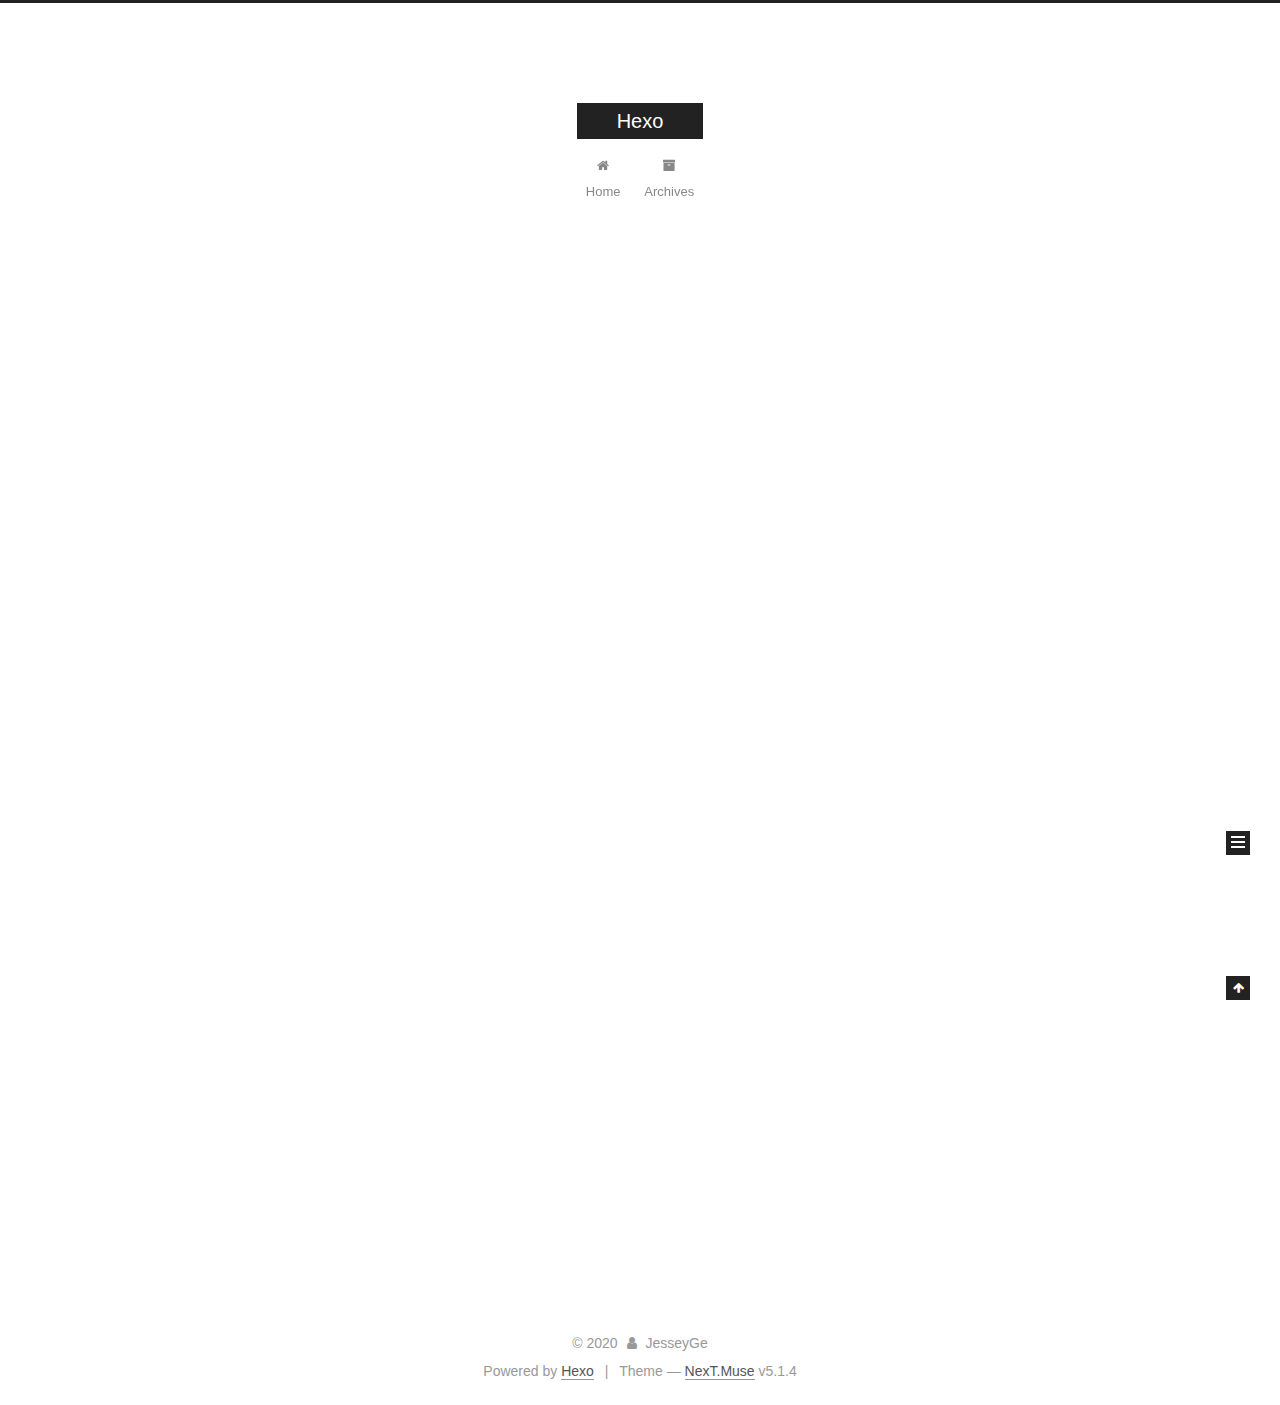
==== commit 6be305b6: "Site updated: 2020-06-13 14:57:38" ====
--- a/index.html
+++ b/index.html
@@ -1,46 +1,128 @@
 <!DOCTYPE html>
-<html lang="en">
+
+
+
+  
+
+
+<html class="theme-next muse use-motion" lang="zh-cn">
 <head>
-  <meta charset="UTF-8">
-<meta name="viewport" content="width=device-width, initial-scale=1, maximum-scale=2">
+  <meta charset="UTF-8"/>
+<meta http-equiv="X-UA-Compatible" content="IE=edge" />
+<meta name="viewport" content="width=device-width, initial-scale=1, maximum-scale=1"/>
 <meta name="theme-color" content="#222">
-<meta name="generator" content="Hexo 4.2.1">
-  <link rel="apple-touch-icon" sizes="180x180" href="/images/apple-touch-icon-next.png">
-  <link rel="icon" type="image/png" sizes="32x32" href="/images/favicon-32x32-next.png">
-  <link rel="icon" type="image/png" sizes="16x16" href="/images/favicon-16x16-next.png">
-  <link rel="mask-icon" href="/images/logo.svg" color="#222">
-
-<link rel="stylesheet" href="/css/main.css">
-
-
-<link rel="stylesheet" href="/lib/font-awesome/css/all.min.css">
-
-<script id="hexo-configurations">
-    var NexT = window.NexT || {};
-    var CONFIG = {"hostname":"yoursite.com","root":"/","scheme":"Muse","version":"7.8.0","exturl":false,"sidebar":{"position":"left","display":"post","padding":18,"offset":12,"onmobile":false},"copycode":{"enable":false,"show_result":false,"style":null},"back2top":{"enable":true,"sidebar":false,"scrollpercent":false},"bookmark":{"enable":false,"color":"#222","save":"auto"},"fancybox":false,"mediumzoom":false,"lazyload":false,"pangu":false,"comments":{"style":"tabs","active":null,"storage":true,"lazyload":false,"nav":null},"algolia":{"hits":{"per_page":10},"labels":{"input_placeholder":"Search for Posts","hits_empty":"We didn't find any results for the search: ${query}","hits_stats":"${hits} results found in ${time} ms"}},"localsearch":{"enable":false,"trigger":"auto","top_n_per_article":1,"unescape":false,"preload":false},"motion":{"enable":true,"async":false,"transition":{"post_block":"fadeIn","post_header":"slideDownIn","post_body":"slideDownIn","coll_header":"slideLeftIn","sidebar":"slideUpIn"}}};
-  </script>
-
-  <meta property="og:type" content="website">
+
+
+
+
+
+
+
+
+
+<meta http-equiv="Cache-Control" content="no-transform" />
+<meta http-equiv="Cache-Control" content="no-siteapp" />
+
+
+
+
+
+
+
+
+
+
+
+
+
+
+
+
+  
+  
+  <link href="/lib/fancybox/source/jquery.fancybox.css?v=2.1.5" rel="stylesheet" type="text/css" />
+
+
+
+
+
+
+
+<link href="/lib/font-awesome/css/font-awesome.min.css?v=4.6.2" rel="stylesheet" type="text/css" />
+
+<link href="/css/main.css?v=5.1.4" rel="stylesheet" type="text/css" />
+
+
+  <link rel="apple-touch-icon" sizes="180x180" href="/images/apple-touch-icon-next.png?v=5.1.4">
+
+
+  <link rel="icon" type="image/png" sizes="32x32" href="/images/favicon-32x32-next.png?v=5.1.4">
+
+
+  <link rel="icon" type="image/png" sizes="16x16" href="/images/favicon-16x16-next.png?v=5.1.4">
+
+
+  <link rel="mask-icon" href="/images/logo.svg?v=5.1.4" color="#222">
+
+
+
+
+
+  <meta name="keywords" content="Hexo, NexT" />
+
+
+
+
+
+
+
+
+
+
+<meta name="description" content="It is my blog">
+<meta property="og:type" content="website">
 <meta property="og:title" content="Hexo">
 <meta property="og:url" content="http://yoursite.com/index.html">
 <meta property="og:site_name" content="Hexo">
-<meta property="og:locale" content="en_US">
-<meta property="article:author" content="John Doe">
+<meta property="og:description" content="It is my blog">
+<meta property="og:locale" content="zh_CN">
+<meta property="article:author" content="JesseyGe">
 <meta name="twitter:card" content="summary">
 
-<link rel="canonical" href="http://yoursite.com/">
-
-
-<script id="page-configurations">
-  // https://hexo.io/docs/variables.html
-  CONFIG.page = {
-    sidebar: "",
-    isHome : true,
-    isPost : false,
-    lang   : 'en'
+
+
+<script type="text/javascript" id="hexo.configurations">
+  var NexT = window.NexT || {};
+  var CONFIG = {
+    root: '/',
+    scheme: 'Muse',
+    version: '5.1.4',
+    sidebar: {"position":"left","display":"post","offset":12,"b2t":false,"scrollpercent":false,"onmobile":false},
+    fancybox: true,
+    tabs: true,
+    motion: {"enable":true,"async":false,"transition":{"post_block":"fadeIn","post_header":"slideDownIn","post_body":"slideDownIn","coll_header":"slideLeftIn","sidebar":"slideUpIn"}},
+    duoshuo: {
+      userId: '0',
+      author: 'Author'
+    },
+    algolia: {
+      applicationID: '',
+      apiKey: '',
+      indexName: '',
+      hits: {"per_page":10},
+      labels: {"input_placeholder":"Search for Posts","hits_empty":"We didn't find any results for the search: ${query}","hits_stats":"${hits} results found in ${time} ms"}
+    }
   };
 </script>
 
+
+
+  <link rel="canonical" href="http://yoursite.com/"/>
+
+
+
+
+
   <title>Hexo</title>
   
 
@@ -49,133 +131,165 @@
 
 
 
-  <noscript>
-  <style>
-  .use-motion .brand,
-  .use-motion .menu-item,
-  .sidebar-inner,
-  .use-motion .post-block,
-  .use-motion .pagination,
-  .use-motion .comments,
-  .use-motion .post-header,
-  .use-motion .post-body,
-  .use-motion .collection-header { opacity: initial; }
-
-  .use-motion .site-title,
-  .use-motion .site-subtitle {
-    opacity: initial;
-    top: initial;
-  }
-
-  .use-motion .logo-line-before i { left: initial; }
-  .use-motion .logo-line-after i { right: initial; }
-  </style>
-</noscript>
-
-</head>
-
-<body itemscope itemtype="http://schema.org/WebPage">
-  <div class="container use-motion">
+
+
+<meta name="generator" content="Hexo 4.2.1"></head>
+
+<body itemscope itemtype="http://schema.org/WebPage" lang="zh-cn">
+
+  
+  
+    
+  
+
+  <div class="container sidebar-position-left 
+  page-home">
     <div class="headband"></div>
 
-    <header class="header" itemscope itemtype="http://schema.org/WPHeader">
-      <div class="header-inner"><div class="site-brand-container">
+    <header id="header" class="header" itemscope itemtype="http://schema.org/WPHeader">
+      <div class="header-inner"><div class="site-brand-wrapper">
+  <div class="site-meta ">
+    
+
+    <div class="custom-logo-site-title">
+      <a href="/"  class="brand" rel="start">
+        <span class="logo-line-before"><i></i></span>
+        <span class="site-title">Hexo</span>
+        <span class="logo-line-after"><i></i></span>
+      </a>
+    </div>
+      
+        <p class="site-subtitle"></p>
+      
+  </div>
+
   <div class="site-nav-toggle">
-    <div class="toggle" aria-label="Toggle navigation bar">
-      <span class="toggle-line toggle-line-first"></span>
-      <span class="toggle-line toggle-line-middle"></span>
-      <span class="toggle-line toggle-line-last"></span>
-    </div>
-  </div>
-
-  <div class="site-meta">
-
-    <a href="/" class="brand" rel="start">
-      <span class="logo-line-before"><i></i></span>
-      <h1 class="site-title">Hexo</h1>
-      <span class="logo-line-after"><i></i></span>
-    </a>
-  </div>
-
-  <div class="site-nav-right">
-    <div class="toggle popup-trigger">
-    </div>
+    <button>
+      <span class="btn-bar"></span>
+      <span class="btn-bar"></span>
+      <span class="btn-bar"></span>
+    </button>
   </div>
 </div>
 
-
-
-
 <nav class="site-nav">
-  <ul id="menu" class="main-menu menu">
+  
+
+  
+    <ul id="menu" class="menu">
+      
+        
         <li class="menu-item menu-item-home">
-
-    <a href="/" rel="section"><i class="fa fa-home fa-fw"></i>Home</a>
-
-  </li>
+          <a href="/%20" rel="section">
+            
+              <i class="menu-item-icon fa fa-fw fa-home"></i> <br />
+            
+            Home
+          </a>
+        </li>
+      
+        
         <li class="menu-item menu-item-archives">
-
-    <a href="/archives/" rel="section"><i class="fa fa-archive fa-fw"></i>Archives</a>
-
-  </li>
-  </ul>
+          <a href="/archives/%20" rel="section">
+            
+              <i class="menu-item-icon fa fa-fw fa-archive"></i> <br />
+            
+            Archives
+          </a>
+        </li>
+      
+
+      
+    </ul>
+  
+
+  
 </nav>
 
 
 
-
-</div>
+ </div>
     </header>
 
-    
-  <div class="back-to-top">
-    <i class="fa fa-arrow-up"></i>
-    <span>0%</span>
-  </div>
-
-
-    <main class="main">
+    <main id="main" class="main">
       <div class="main-inner">
         <div class="content-wrap">
-          
-
-          <div class="content index posts-expand">
-            
-      
-  
-  
-  <article itemscope itemtype="http://schema.org/Article" class="post-block" lang="en">
+          <div id="content" class="content">
+            
+  <section id="posts" class="posts-expand">
+    
+      
+
+  
+
+  
+  
+  
+
+  <article class="post post-type-normal" itemscope itemtype="http://schema.org/Article">
+  
+  
+  
+  <div class="post-block">
     <link itemprop="mainEntityOfPage" href="http://yoursite.com/2020/06/13/hello-world/">
 
     <span hidden itemprop="author" itemscope itemtype="http://schema.org/Person">
+      <meta itemprop="name" content="JesseyGe">
+      <meta itemprop="description" content="">
       <meta itemprop="image" content="/images/avatar.gif">
-      <meta itemprop="name" content="John Doe">
-      <meta itemprop="description" content="">
     </span>
 
     <span hidden itemprop="publisher" itemscope itemtype="http://schema.org/Organization">
       <meta itemprop="name" content="Hexo">
     </span>
+
+    
       <header class="post-header">
-        <h2 class="post-title" itemprop="name headline">
-          
-            <a href="/2020/06/13/hello-world/" class="post-title-link" itemprop="url">Hello World</a>
-        </h2>
+
+        
+        
+          <h1 class="post-title" itemprop="name headline">
+                
+                <a class="post-title-link" href="/2020/06/13/hello-world/" itemprop="url">Hello World</a></h1>
+        
 
         <div class="post-meta">
-            <span class="post-meta-item">
+          <span class="post-time">
+            
               <span class="post-meta-item-icon">
-                <i class="far fa-calendar"></i>
+                <i class="fa fa-calendar-o"></i>
               </span>
-              <span class="post-meta-item-text">Posted on</span>
-
-              <time title="Created: 2020-06-13 14:02:39" itemprop="dateCreated datePublished" datetime="2020-06-13T14:02:39+08:00">2020-06-13</time>
-            </span>
+              
+                <span class="post-meta-item-text">Posted on</span>
+              
+              <time title="Post created" itemprop="dateCreated datePublished" datetime="2020-06-13T14:02:39+08:00">
+                2020-06-13
+              </time>
+            
+
+            
+
+            
+          </span>
+
+          
+
+          
+            
+          
+
+          
+          
+
+          
+
+          
 
           
 
         </div>
       </header>
+    
 
     
     
@@ -183,7 +297,12 @@
     <div class="post-body" itemprop="articleBody">
 
       
-          <p>Welcome to <a href="https://hexo.io/" target="_blank" rel="noopener">Hexo</a>! This is your very first post. Check <a href="https://hexo.io/docs/" target="_blank" rel="noopener">documentation</a> for more info. If you get any problems when using Hexo, you can find the answer in <a href="https://hexo.io/docs/troubleshooting.html" target="_blank" rel="noopener">troubleshooting</a> or you can ask me on <a href="https://github.com/hexojs/hexo/issues" target="_blank" rel="noopener">GitHub</a>.</p>
+      
+
+      
+        
+          
+            <p>Welcome to <a href="https://hexo.io/" target="_blank" rel="noopener">Hexo</a>! This is your very first post. Check <a href="https://hexo.io/docs/" target="_blank" rel="noopener">documentation</a> for more info. If you get any problems when using Hexo, you can find the answer in <a href="https://hexo.io/docs/troubleshooting.html" target="_blank" rel="noopener">troubleshooting</a> or you can ask me on <a href="https://github.com/hexojs/hexo/issues" target="_blank" rel="noopener">GitHub</a>.</p>
 <h2 id="Quick-Start"><a href="#Quick-Start" class="headerlink" title="Quick Start"></a>Quick Start</h2><h3 id="Create-a-new-post"><a href="#Create-a-new-post" class="headerlink" title="Create a new post"></a>Create a new post</h3><figure class="highlight bash"><table><tr><td class="gutter"><pre><span class="line">1</span><br></pre></td><td class="code"><pre><span class="line">$ hexo new <span class="string">"My New Post"</span></span><br></pre></td></tr></table></figure>
 
 <p>More info: <a href="https://hexo.io/docs/writing.html" target="_blank" rel="noopener">Writing</a></p>
@@ -197,169 +316,303 @@
 
 <p>More info: <a href="https://hexo.io/docs/one-command-deployment.html" target="_blank" rel="noopener">Deployment</a></p>
 
+          
+        
       
     </div>
-
-    
-    
-    
-      <footer class="post-footer">
+    
+    
+    
+
+    
+
+    
+
+    
+
+    <footer class="post-footer">
+      
+
+      
+
+      
+
+      
+      
         <div class="post-eof"></div>
-      </footer>
+      
+    </footer>
+  </div>
+  
+  
+  
   </article>
-  
-  
-  
-
-
-  
-
+
+
+    
+  </section>
+
+  
 
 
           </div>
           
 
-<script>
-  window.addEventListener('tabs:register', () => {
-    let { activeClass } = CONFIG.comments;
-    if (CONFIG.comments.storage) {
-      activeClass = localStorage.getItem('comments_active') || activeClass;
-    }
-    if (activeClass) {
-      let activeTab = document.querySelector(`a[href="#comment-${activeClass}"]`);
-      if (activeTab) {
-        activeTab.click();
-      }
-    }
-  });
-  if (CONFIG.comments.storage) {
-    window.addEventListener('tabs:click', event => {
-      if (!event.target.matches('.tabs-comment .tab-content .tab-pane')) return;
-      let commentClass = event.target.classList[1];
-      localStorage.setItem('comments_active', commentClass);
-    });
+
+          
+
+        </div>
+        
+          
+  
+  <div class="sidebar-toggle">
+    <div class="sidebar-toggle-line-wrap">
+      <span class="sidebar-toggle-line sidebar-toggle-line-first"></span>
+      <span class="sidebar-toggle-line sidebar-toggle-line-middle"></span>
+      <span class="sidebar-toggle-line sidebar-toggle-line-last"></span>
+    </div>
+  </div>
+
+  <aside id="sidebar" class="sidebar">
+    
+    <div class="sidebar-inner">
+
+      
+
+      
+
+      <section class="site-overview-wrap sidebar-panel sidebar-panel-active">
+        <div class="site-overview">
+          <div class="site-author motion-element" itemprop="author" itemscope itemtype="http://schema.org/Person">
+            
+              <p class="site-author-name" itemprop="name">JesseyGe</p>
+              <p class="site-description motion-element" itemprop="description">It is my blog</p>
+          </div>
+
+          <nav class="site-state motion-element">
+
+            
+              <div class="site-state-item site-state-posts">
+              
+                <a href="/archives/%20%7C%7C%20archive">
+              
+                  <span class="site-state-item-count">1</span>
+                  <span class="site-state-item-name">posts</span>
+                </a>
+              </div>
+            
+
+            
+
+            
+
+          </nav>
+
+          
+
+          
+
+          
+          
+
+          
+          
+
+          
+
+        </div>
+      </section>
+
+      
+
+      
+
+    </div>
+  </aside>
+
+
+        
+      </div>
+    </main>
+
+    <footer id="footer" class="footer">
+      <div class="footer-inner">
+        <div class="copyright">&copy; <span itemprop="copyrightYear">2020</span>
+  <span class="with-love">
+    <i class="fa fa-user"></i>
+  </span>
+  <span class="author" itemprop="copyrightHolder">JesseyGe</span>
+
+  
+</div>
+
+
+  <div class="powered-by">Powered by <a class="theme-link" target="_blank" href="https://hexo.io">Hexo</a></div>
+
+
+
+  <span class="post-meta-divider">|</span>
+
+
+
+  <div class="theme-info">Theme &mdash; <a class="theme-link" target="_blank" href="https://github.com/iissnan/hexo-theme-next">NexT.Muse</a> v5.1.4</div>
+
+
+
+
+        
+
+
+
+
+
+
+
+        
+      </div>
+    </footer>
+
+    
+      <div class="back-to-top">
+        <i class="fa fa-arrow-up"></i>
+        
+      </div>
+    
+
+    
+
+  </div>
+
+  
+
+<script type="text/javascript">
+  if (Object.prototype.toString.call(window.Promise) !== '[object Function]') {
+    window.Promise = null;
   }
 </script>
 
-        </div>
-          
-  
-  <div class="toggle sidebar-toggle">
-    <span class="toggle-line toggle-line-first"></span>
-    <span class="toggle-line toggle-line-middle"></span>
-    <span class="toggle-line toggle-line-last"></span>
-  </div>
-
-  <aside class="sidebar">
-    <div class="sidebar-inner">
-
-      <ul class="sidebar-nav motion-element">
-        <li class="sidebar-nav-toc">
-          Table of Contents
-        </li>
-        <li class="sidebar-nav-overview">
-          Overview
-        </li>
-      </ul>
-
-      <!--noindex-->
-      <div class="post-toc-wrap sidebar-panel">
-      </div>
-      <!--/noindex-->
-
-      <div class="site-overview-wrap sidebar-panel">
-        <div class="site-author motion-element" itemprop="author" itemscope itemtype="http://schema.org/Person">
-  <p class="site-author-name" itemprop="name">John Doe</p>
-  <div class="site-description" itemprop="description"></div>
-</div>
-<div class="site-state-wrap motion-element">
-  <nav class="site-state">
-      <div class="site-state-item site-state-posts">
-          <a href="/archives/">
-        
-          <span class="site-state-item-count">1</span>
-          <span class="site-state-item-name">posts</span>
-        </a>
-      </div>
-  </nav>
-</div>
-
-
-
-      </div>
-
-    </div>
-  </aside>
-  <div id="sidebar-dimmer"></div>
-
-
-      </div>
-    </main>
-
-    <footer class="footer">
-      <div class="footer-inner">
-        
-
-        
-
-<div class="copyright">
-  
-  &copy; 
-  <span itemprop="copyrightYear">2020</span>
-  <span class="with-love">
-    <i class="fa fa-heart"></i>
-  </span>
-  <span class="author" itemprop="copyrightHolder">John Doe</span>
-</div>
-  <div class="powered-by">Powered by <a href="https://hexo.io/" class="theme-link" rel="noopener" target="_blank">Hexo</a> & <a href="https://muse.theme-next.org/" class="theme-link" rel="noopener" target="_blank">NexT.Muse</a>
-  </div>
-
-        
-
-
-
-
-
-
-
-
-      </div>
-    </footer>
-  </div>
-
-  
-  <script src="/lib/anime.min.js"></script>
-  <script src="/lib/velocity/velocity.min.js"></script>
-  <script src="/lib/velocity/velocity.ui.min.js"></script>
-
-<script src="/js/utils.js"></script>
-
-<script src="/js/motion.js"></script>
-
-
-<script src="/js/schemes/muse.js"></script>
-
-
-<script src="/js/next-boot.js"></script>
-
-
-
-
-  
-
-
-
-
-
-
-
-
-
-
-
-
-
-
+
+
+
+
+
+
+
+
+  
+
+
+
+
+
+
+
+
+
+
+
+
+  
+  
+    <script type="text/javascript" src="/lib/jquery/index.js?v=2.1.3"></script>
+  
+
+  
+  
+    <script type="text/javascript" src="/lib/fastclick/lib/fastclick.min.js?v=1.0.6"></script>
+  
+
+  
+  
+    <script type="text/javascript" src="/lib/jquery_lazyload/jquery.lazyload.js?v=1.9.7"></script>
+  
+
+  
+  
+    <script type="text/javascript" src="/lib/velocity/velocity.min.js?v=1.2.1"></script>
+  
+
+  
+  
+    <script type="text/javascript" src="/lib/velocity/velocity.ui.min.js?v=1.2.1"></script>
+  
+
+  
+  
+    <script type="text/javascript" src="/lib/fancybox/source/jquery.fancybox.pack.js?v=2.1.5"></script>
+  
+
+
+  
+
+
+  <script type="text/javascript" src="/js/src/utils.js?v=5.1.4"></script>
+
+  <script type="text/javascript" src="/js/src/motion.js?v=5.1.4"></script>
+
+
+
+  
+  
+
+  
+
+  
+
+
+  <script type="text/javascript" src="/js/src/bootstrap.js?v=5.1.4"></script>
+
+
+
+  
+
+
+  
+
+
+
+
+	
+
+
+
+
+
+  
+
+
+
+
+
+  
+
+
+
+
+
+
+
+
+
+
+
+
+  
+
+
+
+
+
+  
+
+  
+
+  
+
+  
+  
+
+  
 
   
 
--- a/css/main.css
+++ b/css/main.css
@@ -1,63 +1,66 @@
-:root {
-  --body-bg-color: #fff;
-  --content-bg-color: #fff;
-  --card-bg-color: #f5f5f5;
-  --text-color: #555;
-  --blockquote-color: #666;
-  --link-color: #555;
-  --link-hover-color: #222;
-  --brand-color: #fff;
-  --brand-hover-color: #fff;
-  --table-row-odd-bg-color: #f9f9f9;
-  --table-row-hover-bg-color: #f5f5f5;
-  --menu-item-bg-color: #f5f5f5;
-  --btn-default-bg: #222;
-  --btn-default-color: #fff;
-  --btn-default-border-color: #222;
-  --btn-default-hover-bg: #fff;
-  --btn-default-hover-color: #222;
-  --btn-default-hover-border-color: #222;
-}
+/* normalize.css v3.0.2 | MIT License | git.io/normalize */
 html {
-  line-height: 1.15; /* 1 */
+  font-family: sans-serif; /* 1 */
+  -ms-text-size-adjust: 100%; /* 2 */
   -webkit-text-size-adjust: 100%; /* 2 */
 }
 body {
   margin: 0;
 }
-main {
+article,
+aside,
+details,
+figcaption,
+figure,
+footer,
+header,
+hgroup,
+main,
+menu,
+nav,
+section,
+summary {
   display: block;
+}
+audio,
+canvas,
+progress,
+video {
+  display: inline-block; /* 1 */
+  vertical-align: baseline; /* 2 */
+}
+audio:not([controls]) {
+  display: none;
+  height: 0;
+}
+[hidden],
+template {
+  display: none;
+}
+a {
+  background-color: transparent;
+}
+a:active,
+a:hover {
+  outline: 0;
+}
+abbr[title] {
+  border-bottom: 1px dotted;
+}
+b,
+strong {
+  font-weight: bold;
+}
+dfn {
+  font-style: italic;
 }
 h1 {
   font-size: 2em;
   margin: 0.67em 0;
 }
-hr {
-  box-sizing: content-box; /* 1 */
-  height: 0; /* 1 */
-  overflow: visible; /* 2 */
-}
-pre {
-  font-family: monospace, monospace; /* 1 */
-  font-size: 1em; /* 2 */
-}
-a {
-  background: transparent;
-}
-abbr[title] {
-  border-bottom: none; /* 1 */
-  text-decoration: underline; /* 2 */
-  text-decoration: underline dotted; /* 2 */
-}
-b,
-strong {
-  font-weight: bolder;
-}
-code,
-kbd,
-samp {
-  font-family: monospace, monospace; /* 1 */
-  font-size: 1em; /* 2 */
+mark {
+  background: #ff0;
+  color: #000;
 }
 small {
   font-size: 80%;
@@ -69,122 +72,138 @@
   position: relative;
   vertical-align: baseline;
 }
+sup {
+  top: -0.5em;
+}
 sub {
   bottom: -0.25em;
 }
-sup {
-  top: -0.5em;
-}
 img {
-  border-style: none;
+  border: 0;
+}
+svg:not(:root) {
+  overflow: hidden;
+}
+figure {
+  margin: 1em 40px;
+}
+hr {
+  -moz-box-sizing: content-box;
+  box-sizing: content-box;
+  height: 0;
+}
+pre {
+  overflow: auto;
+}
+code,
+kbd,
+pre,
+samp {
+  font-family: monospace, monospace;
+  font-size: 1em;
 }
 button,
 input,
 optgroup,
 select,
 textarea {
-  font-family: inherit; /* 1 */
-  font-size: 100%; /* 1 */
-  line-height: 1.15; /* 1 */
-  margin: 0; /* 2 */
-}
-button,
-input {
-/* 1 */
+  color: inherit; /* 1 */
+  font: inherit; /* 2 */
+  margin: 0; /* 3 */
+}
+button {
   overflow: visible;
 }
 button,
 select {
-/* 1 */
   text-transform: none;
 }
 button,
-[type='button'],
-[type='reset'],
-[type='submit'] {
-  -webkit-appearance: button;
+html input[type="button"],
+input[type="reset"],
+input[type="submit"] {
+  -webkit-appearance: button; /* 2 */
+  cursor: pointer; /* 3 */
+}
+button[disabled],
+html input[disabled] {
+  cursor: default;
 }
 button::-moz-focus-inner,
-[type='button']::-moz-focus-inner,
-[type='reset']::-moz-focus-inner,
-[type='submit']::-moz-focus-inner {
-  border-style: none;
+input::-moz-focus-inner {
+  border: 0;
   padding: 0;
 }
-button:-moz-focusring,
-[type='button']:-moz-focusring,
-[type='reset']:-moz-focusring,
-[type='submit']:-moz-focusring {
-  outline: 1px dotted ButtonText;
+input {
+  line-height: normal;
+}
+input[type="checkbox"],
+input[type="radio"] {
+  box-sizing: border-box; /* 1 */
+  padding: 0; /* 2 */
+}
+input[type="number"]::-webkit-inner-spin-button,
+input[type="number"]::-webkit-outer-spin-button {
+  height: auto;
+}
+input[type="search"] {
+  -webkit-appearance: textfield; /* 1 */
+  -moz-box-sizing: content-box;
+  -webkit-box-sizing: content-box; /* 2 */
+  box-sizing: content-box;
+}
+input[type="search"]::-webkit-search-cancel-button,
+input[type="search"]::-webkit-search-decoration {
+  -webkit-appearance: none;
 }
 fieldset {
-  padding: 0.35em 0.75em 0.625em;
+  border: 1px solid #c0c0c0;
+  margin: 0 2px;
+  padding: 0.35em 0.625em 0.75em;
 }
 legend {
-  box-sizing: border-box; /* 1 */
-  color: inherit; /* 2 */
-  display: table; /* 1 */
-  max-width: 100%; /* 1 */
-  padding: 0; /* 3 */
-  white-space: normal; /* 1 */
-}
-progress {
-  vertical-align: baseline;
+  border: 0; /* 1 */
+  padding: 0; /* 2 */
 }
 textarea {
   overflow: auto;
 }
-[type='checkbox'],
-[type='radio'] {
-  box-sizing: border-box; /* 1 */
-  padding: 0; /* 2 */
-}
-[type='number']::-webkit-inner-spin-button,
-[type='number']::-webkit-outer-spin-button {
-  height: auto;
-}
-[type='search'] {
-  outline-offset: -2px; /* 2 */
-  -webkit-appearance: textfield; /* 1 */
-}
-[type='search']::-webkit-search-decoration {
-  -webkit-appearance: none;
-}
-::-webkit-file-upload-button {
-  font: inherit; /* 2 */
-  -webkit-appearance: button; /* 1 */
-}
-details {
-  display: block;
-}
-summary {
-  display: list-item;
-}
-template {
-  display: none;
-}
-[hidden] {
-  display: none;
+optgroup {
+  font-weight: bold;
+}
+table {
+  border-collapse: collapse;
+  border-spacing: 0;
+}
+td,
+th {
+  padding: 0;
 }
 ::selection {
   background: #262a30;
-  color: #eee;
-}
-html,
+  color: #fff;
+}
 body {
-  height: 100%;
-}
-body {
-  background: var(--body-bg-color);
-  color: var(--text-color);
+  position: relative;
   font-family: 'Lato', "PingFang SC", "Microsoft YaHei", sans-serif;
-  font-size: 1em;
+  font-size: 14px;
   line-height: 2;
-}
-@media (max-width: 991px) {
+  color: #555;
+  background: #fff;
+}
+@media (max-width: 767px) {
   body {
-    padding-left: 0 !important;
     padding-right: 0 !important;
+  }
+}
+@media (min-width: 768px) and (max-width: 991px) {
+  body {
+    padding-right: 0 !important;
+  }
+}
+@media (min-width: 1600px) {
+  body {
+    font-size: 16px;
   }
 }
 h1,
@@ -193,280 +212,371 @@
 h4,
 h5,
 h6 {
-  font-family: 'Lato', "PingFang SC", "Microsoft YaHei", sans-serif;
+  margin: 0;
+  padding: 0;
   font-weight: bold;
   line-height: 1.5;
+  font-family: 'Lato', "PingFang SC", "Microsoft YaHei", sans-serif;
+}
+h2,
+h3,
+h4,
+h5,
+h6 {
   margin: 20px 0 15px;
 }
 h1 {
-  font-size: 1.5em;
+  font-size: 22px;
+}
+@media (max-width: 767px) {
+  h1 {
+    font-size: 18px;
+  }
 }
 h2 {
-  font-size: 1.375em;
+  font-size: 20px;
+}
+@media (max-width: 767px) {
+  h2 {
+    font-size: 16px;
+  }
 }
 h3 {
-  font-size: 1.25em;
+  font-size: 18px;
+}
+@media (max-width: 767px) {
+  h3 {
+    font-size: 14px;
+  }
 }
 h4 {
-  font-size: 1.125em;
+  font-size: 16px;
+}
+@media (max-width: 767px) {
+  h4 {
+    font-size: 12px;
+  }
 }
 h5 {
-  font-size: 1em;
+  font-size: 14px;
+}
+@media (max-width: 767px) {
+  h5 {
+    font-size: 10px;
+  }
 }
 h6 {
-  font-size: 0.875em;
+  font-size: 12px;
+}
+@media (max-width: 767px) {
+  h6 {
+    font-size: 8px;
+  }
 }
 p {
   margin: 0 0 20px 0;
 }
-a,
-span.exturl {
+a {
+  color: #555;
+  text-decoration: none;
+  outline: none;
   border-bottom: 1px solid #999;
-  color: var(--link-color);
-  outline: 0;
-  text-decoration: none;
-  overflow-wrap: break-word;
   word-wrap: break-word;
-  cursor: pointer;
-}
-a:hover,
-span.exturl:hover {
-  border-bottom-color: var(--link-hover-color);
-  color: var(--link-hover-color);
-}
-iframe,
-img,
-video {
+}
+a:hover {
+  color: #222;
+  border-bottom-color: #222;
+}
+blockquote {
+  margin: 0;
+  padding: 0;
+}
+img {
+  display: block;
+  margin: auto;
+  max-width: 100%;
+  height: auto;
+}
+hr {
+  margin: 40px 0;
+  height: 3px;
+  border: none;
+  background-color: #ddd;
+  background-image: repeating-linear-gradient(-45deg, #fff, #fff 4px, transparent 4px, transparent 8px);
+}
+blockquote {
+  padding: 0 15px;
+  color: #666;
+  border-left: 4px solid #ddd;
+}
+blockquote cite::before {
+  content: "-";
+  padding: 0 5px;
+}
+dt {
+  font-weight: 700;
+}
+dd {
+  margin: 0;
+  padding: 0;
+}
+kbd {
+  border: 1px solid #ccc;
+  border-radius: 0.2em;
+  box-shadow: 0.1em 0.1em 0.2em rgba(0,0,0,0.1);
+  background-color: #f9f9f9;
+  font-family: inherit;
+  background-image: -webkit-linear-gradient(top, #eee, #fff, #eee);
+  padding: 0.1em 0.3em;
+  white-space: nowrap;
+}
+.text-left {
+  text-align: left;
+}
+.text-center {
+  text-align: center;
+}
+.text-right {
+  text-align: right;
+}
+.text-justify {
+  text-align: justify;
+}
+.text-nowrap {
+  white-space: nowrap;
+}
+.text-lowercase {
+  text-transform: lowercase;
+}
+.text-uppercase {
+  text-transform: uppercase;
+}
+.text-capitalize {
+  text-transform: capitalize;
+}
+.center-block {
   display: block;
   margin-left: auto;
   margin-right: auto;
-  max-width: 100%;
-}
-hr {
-  background-image: repeating-linear-gradient(-45deg, #ddd, #ddd 4px, transparent 4px, transparent 8px);
-  border: 0;
-  height: 3px;
-  margin: 40px 0;
-}
-blockquote {
-  border-left: 4px solid #ddd;
-  color: var(--blockquote-color);
-  margin: 0;
-  padding: 0 15px;
-}
-blockquote cite::before {
-  content: '-';
-  padding: 0 5px;
-}
-dt {
-  font-weight: bold;
-}
-dd {
-  margin: 0;
-  padding: 0;
-}
-kbd {
-  background-color: #f5f5f5;
-  background-image: linear-gradient(#eee, #fff, #eee);
-  border: 1px solid #ccc;
-  border-radius: 0.2em;
-  box-shadow: 0.1em 0.1em 0.2em rgba(0,0,0,0.1);
-  color: #555;
-  font-family: inherit;
-  padding: 0.1em 0.3em;
-  white-space: nowrap;
-}
-.table-container {
-  overflow: auto;
+}
+.clearfix:before,
+.clearfix:after {
+  content: " ";
+  display: table;
+}
+.clearfix:after {
+  clear: both;
+}
+.pullquote {
+  width: 45%;
+}
+.pullquote.left {
+  float: left;
+  margin-left: 5px;
+  margin-right: 10px;
+}
+.pullquote.right {
+  float: right;
+  margin-left: 10px;
+  margin-right: 5px;
+}
+.affix.affix.affix {
+  position: fixed;
+}
+.translation {
+  margin-top: -20px;
+  font-size: 14px;
+  color: #999;
+}
+.scrollbar-measure {
+  width: 100px;
+  height: 100px;
+  overflow: scroll;
+  position: absolute;
+  top: -9999px;
+}
+.use-motion .motion-element {
+  opacity: 0;
 }
 table {
+  margin: 20px 0;
+  width: 100%;
   border-collapse: collapse;
   border-spacing: 0;
-  font-size: 0.875em;
-  margin: 0 0 20px 0;
-  width: 100%;
-}
-tbody tr:nth-of-type(odd) {
-  background: var(--table-row-odd-bg-color);
-}
-tbody tr:hover {
-  background: var(--table-row-hover-bg-color);
+  border: 1px solid #ddd;
+  font-size: 14px;
+  table-layout: fixed;
+  word-wrap: break-all;
+}
+table>tbody>tr:nth-of-type(odd) {
+  background-color: #f9f9f9;
+}
+table>tbody>tr:hover {
+  background-color: #f5f5f5;
 }
 caption,
 th,
 td {
+  padding: 8px;
+  text-align: left;
+  vertical-align: middle;
   font-weight: normal;
-  padding: 8px;
-  vertical-align: middle;
 }
 th,
 td {
-  border: 1px solid #ddd;
   border-bottom: 3px solid #ddd;
+  border-right: 1px solid #eee;
 }
 th {
+  padding-bottom: 10px;
   font-weight: 700;
-  padding-bottom: 10px;
 }
 td {
   border-bottom-width: 1px;
 }
-.btn {
-  background: var(--btn-default-bg);
-  border: 2px solid var(--btn-default-border-color);
-  border-radius: 0;
-  color: var(--btn-default-color);
-  display: inline-block;
-  font-size: 0.875em;
-  line-height: 2;
-  padding: 0 20px;
-  text-decoration: none;
-  transition-property: background-color;
-  transition-delay: 0s;
-  transition-duration: 0.2s;
-  transition-timing-function: ease-in-out;
-}
-.btn:hover {
-  background: var(--btn-default-hover-bg);
-  border-color: var(--btn-default-hover-border-color);
-  color: var(--btn-default-hover-color);
-}
-.btn + .btn {
-  margin: 0 0 8px 8px;
-}
-.btn .fa-fw {
-  text-align: left;
-  width: 1.285714285714286em;
-}
-.toggle {
-  line-height: 0;
-}
-.toggle .toggle-line {
-  background: #fff;
-  display: inline-block;
-  height: 2px;
+html,
+body {
+  height: 100%;
+}
+.container {
+  position: relative;
+  min-height: 100%;
+}
+.header-inner {
+  margin: 0 auto;
+  padding: 100px 0 70px;
+  width: 700px;
+}
+@media (min-width: 1600px) {
+  .container .header-inner {
+    width: 900px;
+  }
+}
+.main {
+  padding-bottom: 150px;
+}
+.main-inner {
+  margin: 0 auto;
+  width: 700px;
+}
+@media (min-width: 1600px) {
+  .container .main-inner {
+    width: 900px;
+  }
+}
+.footer {
+  position: absolute;
   left: 0;
-  position: relative;
-  top: 0;
-  transition: all 0.4s;
-  vertical-align: top;
+  bottom: 0;
   width: 100%;
-}
-.toggle .toggle-line:not(:first-child) {
-  margin-top: 3px;
-}
-.toggle.toggle-arrow .toggle-line-first {
-  left: 50%;
-  top: 2px;
-  transform: rotate(45deg);
-  width: 50%;
-}
-.toggle.toggle-arrow .toggle-line-middle {
-  left: 2px;
-  width: 90%;
-}
-.toggle.toggle-arrow .toggle-line-last {
-  left: 50%;
-  top: -2px;
-  transform: rotate(-45deg);
-  width: 50%;
-}
-.toggle.toggle-close .toggle-line-first {
-  transform: rotate(-45deg);
-  top: 5px;
-}
-.toggle.toggle-close .toggle-line-middle {
-  opacity: 0;
-}
-.toggle.toggle-close .toggle-line-last {
-  transform: rotate(45deg);
-  top: -5px;
-}
-.highlight,
-pre {
+  min-height: 50px;
+}
+.footer-inner {
+  box-sizing: border-box;
+  margin: 20px auto;
+  width: 700px;
+}
+@media (min-width: 1600px) {
+  .container .footer-inner {
+    width: 900px;
+  }
+}
+pre,
+.highlight {
+  overflow: auto;
+  margin: 20px 0;
+  padding: 0;
+  font-size: 13px;
+  color: #4d4d4c;
   background: #f7f7f7;
-  color: #4d4d4c;
   line-height: 1.6;
-  margin: 0 auto 20px;
 }
 pre,
 code {
-  font-family: consolas, Menlo, monospace, "PingFang SC", "Microsoft YaHei";
+  font-family: consolas, Menlo, "PingFang SC", "Microsoft YaHei", monospace;
 }
 code {
+  padding: 2px 4px;
+  word-wrap: break-word;
+  color: #555;
   background: #eee;
   border-radius: 3px;
-  color: #555;
-  padding: 2px 4px;
-  overflow-wrap: break-word;
-  word-wrap: break-word;
-}
-.highlight *::selection {
-  background: #d6d6d6;
+  font-size: 13px;
+}
+pre {
+  padding: 10px;
+}
+pre code {
+  padding: 0;
+  color: #4d4d4c;
+  background: none;
+  text-shadow: none;
+}
+.highlight {
+  border-radius: 1px;
 }
 .highlight pre {
-  border: 0;
+  border: none;
   margin: 0;
   padding: 10px 0;
 }
 .highlight table {
-  border: 0;
   margin: 0;
   width: auto;
+  border: none;
 }
 .highlight td {
-  border: 0;
+  border: none;
   padding: 0;
 }
 .highlight figcaption {
-  background: #eff2f3;
+  font-size: 1em;
   color: #4d4d4c;
-  display: flex;
-  font-size: 0.875em;
-  justify-content: space-between;
-  line-height: 1.2;
-  padding: 0.5em;
+  line-height: 1em;
+  margin-bottom: 1em;
+}
+.highlight figcaption:before,
+.highlight figcaption:after {
+  content: " ";
+  display: table;
+}
+.highlight figcaption:after {
+  clear: both;
 }
 .highlight figcaption a {
+  float: right;
   color: #4d4d4c;
 }
 .highlight figcaption a:hover {
   border-bottom-color: #4d4d4c;
 }
-.highlight .gutter {
+.highlight .gutter pre {
+  padding-left: 10px;
+  padding-right: 10px;
+  color: #869194;
+  text-align: right;
+  background-color: #eff2f3;
+}
+.highlight .code pre {
+  width: 100%;
+  padding-left: 10px;
+  padding-right: 10px;
+  background-color: #f7f7f7;
+}
+.highlight .line {
+  height: 20px;
+}
+.gutter {
+  -webkit-user-select: none;
   -moz-user-select: none;
   -ms-user-select: none;
-  -webkit-user-select: none;
   user-select: none;
-}
-.highlight .gutter pre {
-  background: #eff2f3;
-  color: #869194;
-  padding-left: 10px;
-  padding-right: 10px;
-  text-align: right;
-}
-.highlight .code pre {
-  background: #f7f7f7;
-  padding-left: 10px;
-  width: 100%;
 }
 .gist table {
   width: auto;
 }
 .gist table td {
-  border: 0;
-}
-pre {
-  overflow: auto;
-  padding: 10px;
-}
-pre code {
-  background: none;
-  color: #4d4d4c;
-  font-size: 0.875em;
-  padding: 0;
-  text-shadow: none;
+  border: none;
 }
 pre .deletion {
   background: #fdd;
@@ -475,11 +585,7 @@
   background: #dfd;
 }
 pre .meta {
-  color: #eab700;
-  -moz-user-select: none;
-  -ms-user-select: none;
-  -webkit-user-select: none;
-  user-select: none;
+  color: #8959a8;
 }
 pre .comment {
   color: #8e908c;
@@ -487,7 +593,6 @@
 pre .variable,
 pre .attribute,
 pre .tag,
-pre .name,
 pre .regexp,
 pre .ruby .constant,
 pre .xml .tag .title,
@@ -502,7 +607,6 @@
 pre .number,
 pre .preprocessor,
 pre .built_in,
-pre .builtin-name,
 pre .literal,
 pre .params,
 pre .constant,
@@ -512,13 +616,13 @@
 pre .ruby .class .title,
 pre .css .rules .attribute,
 pre .string,
-pre .symbol,
 pre .value,
 pre .inheritance,
 pre .header,
 pre .ruby .symbol,
 pre .xml .cdata,
 pre .special,
+pre .number,
 pre .formula {
   color: #718c00;
 }
@@ -540,186 +644,110 @@
 pre .javascript .function {
   color: #8959a8;
 }
-.blockquote-center {
-  border-left: none;
+.full-image.full-image.full-image.full-image {
+  border: none;
+  max-width: 100%;
+  width: auto;
+  margin: 20px auto 25px;
+}
+@media (min-width: 992px) {
+  .full-image.full-image.full-image.full-image {
+    max-width: none;
+    width: 110%;
+    margin: 25px -5%;
+  }
+}
+.blockquote-center,
+.page-home .post-type-quote blockquote,
+.page-post-detail .post-type-quote blockquote {
+  position: relative;
   margin: 40px 0;
   padding: 0;
+  border-left: none;
+  text-align: center;
+}
+.blockquote-center::before,
+.page-home .post-type-quote blockquote::before,
+.page-post-detail .post-type-quote blockquote::before,
+.blockquote-center::after,
+.page-home .post-type-quote blockquote::after,
+.page-post-detail .post-type-quote blockquote::after {
+  position: absolute;
+  content: ' ';
+  display: block;
+  width: 100%;
+  height: 24px;
+  opacity: 0.2;
+  background-repeat: no-repeat;
+  background-position: 0 -6px;
+  background-size: 22px 22px;
+}
+.blockquote-center::before,
+.page-home .post-type-quote blockquote::before,
+.page-post-detail .post-type-quote blockquote::before {
+  top: -20px;
+  background-image: url("../images/quote-l.svg");
+  border-top: 1px solid #ccc;
+}
+.blockquote-center::after,
+.page-home .post-type-quote blockquote::after,
+.page-post-detail .post-type-quote blockquote::after {
+  bottom: -20px;
+  background-image: url("../images/quote-r.svg");
+  border-bottom: 1px solid #ccc;
+  background-position: 100% 8px;
+}
+.blockquote-center p,
+.page-home .post-type-quote blockquote p,
+.page-post-detail .post-type-quote blockquote p,
+.blockquote-center div,
+.page-home .post-type-quote blockquote div,
+.page-post-detail .post-type-quote blockquote div {
+  text-align: center;
+}
+.post .post-body .group-picture img {
+  box-sizing: border-box;
+  padding: 0 3px;
+  border: none;
+}
+.post .group-picture-row {
+  overflow: hidden;
+  margin-top: 6px;
+}
+.post .group-picture-row:first-child {
+  margin-top: 0;
+}
+.post .group-picture-column {
+  float: left;
+}
+.page-post-detail .post-body .group-picture-column {
+  float: none;
+  margin-top: 10px;
+  width: auto !important;
+}
+.page-post-detail .post-body .group-picture-column img {
+  margin: 0 auto;
+}
+.page-archive .group-picture-container {
+  overflow: hidden;
+}
+.page-archive .group-picture-row {
+  float: left;
+}
+.page-archive .group-picture-row:first-child {
+  margin-top: 6px;
+}
+.page-archive .group-picture-column {
+  max-width: 150px;
+  max-height: 150px;
+}
+.post-body .note {
   position: relative;
-  text-align: center;
-}
-.blockquote-center .fa {
-  display: block;
-  opacity: 0.6;
-  position: absolute;
-  width: 100%;
-}
-.blockquote-center .fa-quote-left {
-  border-top: 1px solid #ccc;
-  text-align: left;
-  top: -20px;
-}
-.blockquote-center .fa-quote-right {
-  border-bottom: 1px solid #ccc;
-  text-align: right;
-  bottom: -20px;
-}
-.blockquote-center p,
-.blockquote-center div {
-  text-align: center;
-}
-.post-body .group-picture img {
-  margin: 0 auto;
-  padding: 0 3px;
-}
-.group-picture-row {
-  margin-bottom: 6px;
-  overflow: hidden;
-}
-.group-picture-column {
-  float: left;
-  margin-bottom: 10px;
-}
-.post-body .label {
-  color: #555;
-  display: inline;
-  padding: 0 2px;
-}
-.post-body .label.default {
-  background: #f0f0f0;
-}
-.post-body .label.primary {
-  background: #efe6f7;
-}
-.post-body .label.info {
-  background: #e5f2f8;
-}
-.post-body .label.success {
-  background: #e7f4e9;
-}
-.post-body .label.warning {
-  background: #fcf6e1;
-}
-.post-body .label.danger {
-  background: #fae8eb;
-}
-.post-body .tabs {
+  padding: 15px;
   margin-bottom: 20px;
-}
-.post-body .tabs,
-.tabs-comment {
-  display: block;
-  padding-top: 10px;
-  position: relative;
-}
-.post-body .tabs ul.nav-tabs,
-.tabs-comment ul.nav-tabs {
-  display: flex;
-  flex-wrap: wrap;
-  margin: 0;
-  margin-bottom: -1px;
-  padding: 0;
-}
-@media (max-width: 413px) {
-  .post-body .tabs ul.nav-tabs,
-  .tabs-comment ul.nav-tabs {
-    display: block;
-    margin-bottom: 5px;
-  }
-}
-.post-body .tabs ul.nav-tabs li.tab,
-.tabs-comment ul.nav-tabs li.tab {
-  border-bottom: 1px solid #ddd;
-  border-left: 1px solid transparent;
-  border-right: 1px solid transparent;
-  border-top: 3px solid transparent;
-  flex-grow: 1;
-  list-style-type: none;
-  border-radius: 0 0 0 0;
-}
-@media (max-width: 413px) {
-  .post-body .tabs ul.nav-tabs li.tab,
-  .tabs-comment ul.nav-tabs li.tab {
-    border-bottom: 1px solid transparent;
-    border-left: 3px solid transparent;
-    border-right: 1px solid transparent;
-    border-top: 1px solid transparent;
-  }
-}
-@media (max-width: 413px) {
-  .post-body .tabs ul.nav-tabs li.tab,
-  .tabs-comment ul.nav-tabs li.tab {
-    border-radius: 0;
-  }
-}
-.post-body .tabs ul.nav-tabs li.tab a,
-.tabs-comment ul.nav-tabs li.tab a {
-  border-bottom: initial;
-  display: block;
-  line-height: 1.8;
-  outline: 0;
-  padding: 0.25em 0.75em;
-  text-align: center;
-  transition-delay: 0s;
-  transition-duration: 0.2s;
-  transition-timing-function: ease-out;
-}
-.post-body .tabs ul.nav-tabs li.tab a i,
-.tabs-comment ul.nav-tabs li.tab a i {
-  width: 1.285714285714286em;
-}
-.post-body .tabs ul.nav-tabs li.tab.active,
-.tabs-comment ul.nav-tabs li.tab.active {
-  border-bottom: 1px solid transparent;
-  border-left: 1px solid #ddd;
-  border-right: 1px solid #ddd;
-  border-top: 3px solid #fc6423;
-}
-@media (max-width: 413px) {
-  .post-body .tabs ul.nav-tabs li.tab.active,
-  .tabs-comment ul.nav-tabs li.tab.active {
-    border-bottom: 1px solid #ddd;
-    border-left: 3px solid #fc6423;
-    border-right: 1px solid #ddd;
-    border-top: 1px solid #ddd;
-  }
-}
-.post-body .tabs ul.nav-tabs li.tab.active a,
-.tabs-comment ul.nav-tabs li.tab.active a {
-  color: var(--link-color);
-  cursor: default;
-}
-.post-body .tabs .tab-content .tab-pane,
-.tabs-comment .tab-content .tab-pane {
-  border: 1px solid #ddd;
-  border-top: 0;
-  padding: 20px 20px 0 20px;
-  border-radius: 0;
-}
-.post-body .tabs .tab-content .tab-pane:not(.active),
-.tabs-comment .tab-content .tab-pane:not(.active) {
-  display: none;
-}
-.post-body .tabs .tab-content .tab-pane.active,
-.tabs-comment .tab-content .tab-pane.active {
-  display: block;
-}
-.post-body .tabs .tab-content .tab-pane.active:nth-of-type(1),
-.tabs-comment .tab-content .tab-pane.active:nth-of-type(1) {
-  border-radius: 0 0 0 0;
-}
-@media (max-width: 413px) {
-  .post-body .tabs .tab-content .tab-pane.active:nth-of-type(1),
-  .tabs-comment .tab-content .tab-pane.active:nth-of-type(1) {
-    border-radius: 0;
-  }
-}
-.post-body .note {
-  border-radius: 3px;
-  margin-bottom: 20px;
-  padding: 1em;
-  position: relative;
   border: 1px solid #eee;
   border-left-width: 5px;
+  border-radius: 3px;
 }
 .post-body .note h2,
 .post-body .note h3,
@@ -727,17 +755,16 @@
 .post-body .note h5,
 .post-body .note h6 {
   margin-top: 0;
+  margin-bottom: 0;
   border-bottom: initial;
-  margin-bottom: 0;
-  padding-top: 0;
+  padding-top: 0 !important;
 }
 .post-body .note p:first-child,
 .post-body .note ul:first-child,
 .post-body .note ol:first-child,
 .post-body .note table:first-child,
 .post-body .note pre:first-child,
-.post-body .note blockquote:first-child,
-.post-body .note img:first-child {
+.post-body .note blockquote:first-child {
   margin-top: 0;
 }
 .post-body .note p:last-child,
@@ -745,8 +772,7 @@
 .post-body .note ol:last-child,
 .post-body .note table:last-child,
 .post-body .note pre:last-child,
-.post-body .note blockquote:last-child,
-.post-body .note img:last-child {
+.post-body .note blockquote:last-child {
   margin-bottom: 0;
 }
 .post-body .note.default {
@@ -809,28 +835,168 @@
 .post-body .note.danger h6 {
   color: #d9534f;
 }
+.post-body .label {
+  display: inline;
+  padding: 0 2px;
+  white-space: nowrap;
+}
+.post-body .label.default {
+  background-color: #f0f0f0;
+}
+.post-body .label.primary {
+  background-color: #efe6f7;
+}
+.post-body .label.info {
+  background-color: #e5f2f8;
+}
+.post-body .label.success {
+  background-color: #e7f4e9;
+}
+.post-body .label.warning {
+  background-color: #fcf6e1;
+}
+.post-body .label.danger {
+  background-color: #fae8eb;
+}
+.post-body .tabs {
+  position: relative;
+  display: block;
+  margin-bottom: 20px;
+  padding-top: 10px;
+}
+.post-body .tabs ul.nav-tabs {
+  margin: 0;
+  padding: 0;
+  display: flex;
+  margin-bottom: -1px;
+}
+@media (max-width: 413px) {
+  .post-body .tabs ul.nav-tabs {
+    display: block;
+    margin-bottom: 5px;
+  }
+}
+.post-body .tabs ul.nav-tabs li.tab {
+  list-style-type: none !important;
+  margin: 0 0.25em 0 0;
+  border-top: 3px solid transparent;
+  border-left: 1px solid transparent;
+  border-right: 1px solid transparent;
+}
+@media (max-width: 413px) {
+  .post-body .tabs ul.nav-tabs li.tab {
+    margin: initial;
+    border-top: 1px solid transparent;
+    border-left: 3px solid transparent;
+    border-right: 1px solid transparent;
+    border-bottom: 1px solid transparent;
+  }
+}
+.post-body .tabs ul.nav-tabs li.tab a {
+  outline: 0;
+  border-bottom: initial;
+  display: block;
+  line-height: 1.8em;
+  padding: 0.25em 0.75em;
+  transition-duration: 0.2s;
+  transition-timing-function: ease-out;
+  transition-delay: 0s;
+}
+.post-body .tabs ul.nav-tabs li.tab a i {
+  width: 1.285714285714286em;
+}
+.post-body .tabs ul.nav-tabs li.tab.active {
+  border-top: 3px solid #fc6423;
+  border-left: 1px solid #ddd;
+  border-right: 1px solid #ddd;
+  background-color: #fff;
+}
+@media (max-width: 413px) {
+  .post-body .tabs ul.nav-tabs li.tab.active {
+    border-top: 1px solid #ddd;
+    border-left: 3px solid #fc6423;
+    border-right: 1px solid #ddd;
+    border-bottom: 1px solid #ddd;
+  }
+}
+.post-body .tabs ul.nav-tabs li.tab.active a {
+  cursor: default;
+  color: #555;
+}
+.post-body .tabs .tab-content {
+  background-color: #fff;
+}
+.post-body .tabs .tab-content .tab-pane {
+  border: 1px solid #ddd;
+  padding: 20px 20px 0 20px;
+}
+.post-body .tabs .tab-content .tab-pane:not(.active) {
+  display: none !important;
+}
+.post-body .tabs .tab-content .tab-pane.active {
+  display: block !important;
+}
+.btn {
+  display: inline-block;
+  padding: 0 20px;
+  font-size: 14px;
+  color: #fff;
+  background: #222;
+  border: 2px solid #222;
+  text-decoration: none;
+  border-radius: 0;
+  transition-property: background-color;
+  transition-duration: 0.2s;
+  transition-timing-function: ease-in-out;
+  transition-delay: 0s;
+  line-height: 2;
+}
+.btn:hover {
+  border-color: #222;
+  color: #222;
+  background: #fff;
+}
+.btn +.btn {
+  margin: 0 0 8px 8px;
+}
+.btn .fa-fw {
+  width: 1.285714285714286em;
+  text-align: left;
+}
+.btn-bar {
+  display: block;
+  width: 22px;
+  height: 2px;
+  background: #555;
+  border-radius: 1px;
+}
+.btn-bar+.btn-bar {
+  margin-top: 4px;
+}
+.pagination {
+  margin: 120px 0 40px;
+  text-align: center;
+  border-top: 1px solid #eee;
+}
+.page-number-basic,
 .pagination .prev,
 .pagination .next,
 .pagination .page-number,
 .pagination .space {
   display: inline-block;
+  position: relative;
+  top: -1px;
   margin: 0 10px;
   padding: 0 11px;
-  position: relative;
-  top: -1px;
-}
-@media (max-width: 767px) {
+}
+@media (max-width: 767px) {
+  .page-number-basic,
   .pagination .prev,
   .pagination .next,
   .pagination .page-number,
   .pagination .space {
     margin: 0 5px;
   }
-}
-.pagination {
-  border-top: 1px solid #eee;
-  margin: 120px 0 0;
-  text-align: center;
 }
 .pagination .prev,
 .pagination .next,
@@ -838,9 +1004,9 @@
   border-bottom: 0;
   border-top: 1px solid #eee;
   transition-property: border-color;
-  transition-delay: 0s;
   transition-duration: 0.2s;
   transition-timing-function: ease-in-out;
+  transition-delay: 0s;
 }
 .pagination .prev:hover,
 .pagination .next:hover,
@@ -848,8 +1014,8 @@
   border-top-color: #222;
 }
 .pagination .space {
+  padding: 0;
   margin: 0;
-  padding: 0;
 }
 .pagination .prev {
   margin-left: 0;
@@ -858,9 +1024,9 @@
   margin-right: 0;
 }
 .pagination .page-number.current {
+  color: #fff;
   background: #ccc;
   border-top-color: #ccc;
-  color: #fff;
 }
 @media (max-width: 767px) {
   .pagination {
@@ -869,9 +1035,9 @@
   .pagination .prev,
   .pagination .next,
   .pagination .page-number {
+    margin-bottom: 10px;
+    border-top: 0;
     border-bottom: 1px solid #eee;
-    border-top: 0;
-    margin-bottom: 10px;
     padding: 0 10px;
   }
   .pagination .prev:hover,
@@ -881,91 +1047,60 @@
   }
 }
 .comments {
-  margin-top: 60px;
-  overflow: hidden;
-}
-.comment-button-group {
-  display: flex;
-  flex-wrap: wrap-reverse;
-  justify-content: center;
-  margin: 1em 0;
-}
-.comment-button-group .comment-button {
-  margin: 0.1em 0.2em;
-}
-.comment-button-group .comment-button.active {
-  background: var(--btn-default-hover-bg);
-  border-color: var(--btn-default-hover-border-color);
-  color: var(--btn-default-hover-color);
-}
-.comment-position {
-  display: none;
-}
-.comment-position.active {
-  display: block;
-}
-.tabs-comment {
-  background: var(--content-bg-color);
-  margin-top: 4em;
-  padding-top: 0;
-}
-.tabs-comment .comments {
-  border: 0;
-  box-shadow: none;
-  margin-top: 0;
-  padding-top: 0;
-}
-.container {
-  min-height: 100%;
-  position: relative;
-}
-.main-inner {
-  margin: 0 auto;
-  width: 700px;
-}
-@media (min-width: 1200px) {
-  .main-inner {
-    width: 800px;
-  }
-}
-@media (min-width: 1600px) {
-  .main-inner {
-    width: 900px;
-  }
-}
-@media (max-width: 767px) {
-  .content-wrap {
-    padding: 0 20px;
-  }
+  margin: 60px 20px 0;
+}
+.tag-cloud {
+  text-align: center;
+}
+.tag-cloud a {
+  display: inline-block;
+  margin: 10px;
+}
+.back-to-top {
+  box-sizing: border-box;
+  position: fixed;
+  bottom: -100px;
+  right: 30px;
+  z-index: 1050;
+  padding: 0 6px;
+  width: 24px;
+  background: #222;
+  font-size: 12px;
+  opacity: 1;
+  color: #fff;
+  cursor: pointer;
+  text-align: center;
+  -webkit-transform: translateZ(0);
+  transition-property: bottom;
+  transition-duration: 0.2s;
+  transition-timing-function: ease-in-out;
+  transition-delay: 0s;
+}
+@media (min-width: 768px) and (max-width: 991px) {
+  .back-to-top {
+    display: none !important;
+  }
+}
+@media (max-width: 767px) {
+  .back-to-top {
+    display: none !important;
+  }
+}
+.back-to-top.back-to-top-on {
+  bottom: 19px;
 }
 .header {
   background: transparent;
 }
 .header-inner {
-  margin: 0 auto;
-  width: 700px;
-}
-@media (min-width: 1200px) {
-  .header-inner {
-    width: 800px;
-  }
-}
-@media (min-width: 1600px) {
-  .header-inner {
-    width: 900px;
-  }
-}
-.site-brand-container {
-  display: flex;
-  flex-shrink: 0;
-  padding: 0 10px;
+  position: relative;
 }
 .headband {
+  height: 3px;
   background: #222;
-  height: 3px;
 }
 .site-meta {
-  flex-grow: 1;
+  margin: 0;
   text-align: center;
 }
 @media (max-width: 767px) {
@@ -974,573 +1109,148 @@
   }
 }
 .brand {
+  position: relative;
+  display: inline-block;
+  padding: 0 40px;
+  color: #fff;
+  background: #222;
   border-bottom: none;
-  color: var(--brand-color);
-  display: inline-block;
-  line-height: 1.375em;
-  padding: 0 40px;
-  position: relative;
 }
 .brand:hover {
-  color: var(--brand-hover-color);
+  color: #fff;
+}
+.logo {
+  display: inline-block;
+  margin-right: 5px;
+  line-height: 36px;
+  vertical-align: top;
 }
 .site-title {
+  display: inline-block;
+  vertical-align: top;
+  line-height: 36px;
+  font-size: 20px;
+  font-weight: normal;
   font-family: 'Lato', "PingFang SC", "Microsoft YaHei", sans-serif;
-  font-size: 1.375em;
-  font-weight: normal;
-  margin: 0;
 }
 .site-subtitle {
+  margin-top: 10px;
+  font-size: 13px;
   color: #999;
-  font-size: 0.8125em;
-  margin: 10px 0;
 }
 .use-motion .brand {
   opacity: 0;
 }
+.use-motion .logo,
 .use-motion .site-title,
-.use-motion .site-subtitle,
-.use-motion .custom-logo-image {
+.use-motion .site-subtitle {
   opacity: 0;
   position: relative;
   top: -10px;
 }
-.site-nav-toggle,
-.site-nav-right {
+.site-nav-toggle {
   display: none;
-}
-@media (max-width: 767px) {
-  .site-nav-toggle,
-  .site-nav-right {
-    display: flex;
-    flex-direction: column;
-    justify-content: center;
-  }
-}
-.site-nav-toggle .toggle,
-.site-nav-right .toggle {
-  color: var(--text-color);
-  padding: 10px;
-  width: 22px;
-}
-.site-nav-toggle .toggle .toggle-line,
-.site-nav-right .toggle .toggle-line {
-  background: var(--text-color);
-  border-radius: 1px;
-}
-.site-nav {
-  display: block;
+  position: absolute;
+  top: 10px;
+  left: 10px;
+}
+@media (max-width: 767px) {
+  .site-nav-toggle {
+    display: block;
+  }
+}
+.site-nav-toggle button {
+  margin-top: 2px;
+  padding: 9px 10px;
+  background: transparent;
+  border: none;
 }
 @media (max-width: 767px) {
   .site-nav {
+    display: none;
+    margin: 0 -10px;
+    padding: 0 10px;
     clear: both;
-    display: none;
-  }
-}
-.site-nav.site-nav-on {
-  display: block;
+    border-top: 1px solid #ddd;
+  }
+}
+@media (min-width: 768px) and (max-width: 991px) {
+  .site-nav {
+    display: block !important;
+  }
+}
+@media (min-width: 992px) {
+  .site-nav {
+    display: block !important;
+  }
 }
 .menu {
   margin-top: 20px;
   padding-left: 0;
   text-align: center;
 }
-.menu-item {
-  display: inline-block;
+.menu .menu-item {
+  display: inline-block;
+  margin: 0 10px;
   list-style: none;
-  margin: 0 10px;
-}
-@media (max-width: 767px) {
-  .menu-item {
-    display: block;
+}
+@media screen and (max-width: 767px) {
+  .menu .menu-item {
     margin-top: 10px;
   }
-  .menu-item.menu-item-search {
-    display: none;
-  }
-}
-.menu-item a,
-.menu-item span.exturl {
-  border-bottom: 0;
+}
+.menu .menu-item a {
   display: block;
-  font-size: 0.8125em;
+  font-size: 13px;
+  line-height: inherit;
+  border-bottom: 1px solid transparent;
   transition-property: border-color;
-  transition-delay: 0s;
   transition-duration: 0.2s;
   transition-timing-function: ease-in-out;
-}
-@media (hover: none) {
-  .menu-item a:hover,
-  .menu-item span.exturl:hover {
-    border-bottom-color: transparent !important;
-  }
-}
-.menu-item .fa,
-.menu-item .fab,
-.menu-item .far,
-.menu-item .fas {
-  margin-right: 8px;
-}
-.menu-item .badge {
-  display: inline-block;
+  transition-delay: 0s;
+}
+.menu .menu-item a:hover {
+  border-bottom-color: #222;
+}
+.menu .menu-item .fa {
+  margin-right: 5px;
+}
+.use-motion .menu-item {
+  opacity: 0;
+}
+.post-body {
+  font-family: 'Lato', "PingFang SC", "Microsoft YaHei", sans-serif;
+}
+@media (max-width: 767px) {
+  .post-body {
+    word-break: break-word;
+  }
+}
+.post-body .fancybox img {
+  display: block !important;
+  margin: 0 auto;
+  cursor: pointer;
+  cursor: zoom-in;
+  cursor: -webkit-zoom-in;
+}
+.post-body .image-caption,
+.post-body .figure .caption {
+  margin: -20px auto 15px;
+  text-align: center;
+  font-size: 14px;
+  color: #999;
   font-weight: bold;
   line-height: 1;
-  margin-left: 0.35em;
-  margin-top: 0.35em;
-  text-align: center;
-  white-space: nowrap;
-}
-@media (max-width: 767px) {
-  .menu-item .badge {
-    float: right;
-    margin-left: 0;
-  }
-}
-.menu-item-active a,
-.menu .menu-item a:hover,
-.menu .menu-item span.exturl:hover {
-  background: var(--menu-item-bg-color);
-}
-.use-motion .menu-item {
-  opacity: 0;
-}
-.sidebar {
-  background: #222;
-  bottom: 0;
-  box-shadow: inset 0 2px 6px #000;
-  position: fixed;
-  top: 0;
-}
-@media (max-width: 991px) {
-  .sidebar {
-    display: none;
-  }
-}
-.sidebar-inner {
-  color: #999;
-  padding: 18px 10px;
-  text-align: center;
-}
-.cc-license {
-  margin-top: 10px;
-  text-align: center;
-}
-.cc-license .cc-opacity {
-  border-bottom: none;
-  opacity: 0.7;
-}
-.cc-license .cc-opacity:hover {
-  opacity: 0.9;
-}
-.cc-license img {
-  display: inline-block;
-}
-.site-author-image {
-  border: 2px solid #333;
-  display: block;
-  margin: 0 auto;
-  max-width: 96px;
-  padding: 2px;
-}
-.site-author-name {
-  color: #f5f5f5;
-  font-weight: normal;
-  margin: 5px 0 0;
-  text-align: center;
-}
-.site-description {
-  color: #999;
-  font-size: 1em;
-  margin-top: 5px;
-  text-align: center;
-}
-.links-of-author {
-  margin-top: 15px;
-}
-.links-of-author a,
-.links-of-author span.exturl {
-  border-bottom-color: #555;
-  display: inline-block;
-  font-size: 0.8125em;
-  margin-bottom: 10px;
-  margin-right: 10px;
-  vertical-align: middle;
-}
-.links-of-author a::before,
-.links-of-author span.exturl::before {
-  background: #81ffff;
-  border-radius: 50%;
-  content: ' ';
-  display: inline-block;
-  height: 4px;
-  margin-right: 3px;
-  vertical-align: middle;
-  width: 4px;
-}
-.sidebar-button {
-  margin-top: 15px;
-}
-.sidebar-button a {
-  border: 1px solid #fc6423;
-  border-radius: 4px;
-  color: #fc6423;
-  display: inline-block;
-  padding: 0 15px;
-}
-.sidebar-button a .fa,
-.sidebar-button a .fab,
-.sidebar-button a .far,
-.sidebar-button a .fas {
-  margin-right: 5px;
-}
-.sidebar-button a:hover {
-  background: #fc6423;
-  border: 1px solid #fc6423;
-  color: #fff;
-}
-.sidebar-button a:hover .fa,
-.sidebar-button a:hover .fab,
-.sidebar-button a:hover .far,
-.sidebar-button a:hover .fas {
-  color: #fff;
-}
-.links-of-blogroll {
-  font-size: 0.8125em;
-  margin-top: 10px;
-}
-.links-of-blogroll-title {
-  font-size: 0.875em;
-  font-weight: 600;
-  margin-top: 0;
-}
-.links-of-blogroll-list {
-  list-style: none;
-  margin: 0;
-  padding: 0;
-}
-#sidebar-dimmer {
-  display: none;
-}
-@media (max-width: 767px) {
-  #sidebar-dimmer {
-    background: #000;
-    display: block;
-    height: 100%;
-    left: 100%;
-    opacity: 0;
-    position: fixed;
-    top: 0;
-    width: 100%;
-    z-index: 1100;
-  }
-  .sidebar-active + #sidebar-dimmer {
-    opacity: 0.7;
-    transform: translateX(-100%);
-    transition: opacity 0.5s;
-  }
-}
-.sidebar-nav {
-  margin: 0;
-  padding-bottom: 20px;
-  padding-left: 0;
-}
-.sidebar-nav li {
-  border-bottom: 1px solid transparent;
-  color: #666;
-  cursor: pointer;
-  display: inline-block;
-  font-size: 0.875em;
-}
-.sidebar-nav li.sidebar-nav-overview {
-  margin-left: 10px;
-}
-.sidebar-nav li:hover {
-  color: #f5f5f5;
-}
-.sidebar-nav .sidebar-nav-active {
-  border-bottom-color: #87daff;
-  color: #87daff;
-}
-.sidebar-nav .sidebar-nav-active:hover {
-  color: #87daff;
-}
-.sidebar-panel {
-  display: none;
-  overflow-x: hidden;
-  overflow-y: auto;
-}
-.sidebar-panel-active {
-  display: block;
-}
-.sidebar-toggle {
-  background: #222;
-  bottom: 45px;
-  cursor: pointer;
-  height: 14px;
-  left: 30px;
-  padding: 5px;
-  position: fixed;
-  width: 14px;
-  z-index: 1300;
-}
-@media (max-width: 991px) {
-  .sidebar-toggle {
-    left: 20px;
-    opacity: 0.8;
-    display: none;
-  }
-}
-.sidebar-toggle:hover .toggle-line {
-  background: #87daff;
-}
-.post-toc {
-  font-size: 0.875em;
-}
-.post-toc ol {
-  list-style: none;
-  margin: 0;
-  padding: 0 2px 5px 10px;
-  text-align: left;
-}
-.post-toc ol > ol {
-  padding-left: 0;
-}
-.post-toc ol a {
-  transition-property: all;
-  transition-delay: 0s;
-  transition-duration: 0.2s;
-  transition-timing-function: ease-in-out;
-}
-.post-toc .nav-item {
-  line-height: 1.8;
-  overflow: hidden;
-  text-overflow: ellipsis;
-  white-space: nowrap;
-}
-.post-toc .nav .nav-child {
-  display: none;
-}
-.post-toc .nav .active > .nav-child {
-  display: block;
-}
-.post-toc .nav .active-current > .nav-child {
-  display: block;
-}
-.post-toc .nav .active-current > .nav-child > .nav-item {
-  display: block;
-}
-.post-toc .nav .active > a {
-  border-bottom-color: #87daff;
-  color: #87daff;
-}
-.post-toc .nav .active-current > a {
-  color: #87daff;
-}
-.post-toc .nav .active-current > a:hover {
-  color: #87daff;
-}
-.site-state {
-  display: flex;
-  justify-content: center;
-  line-height: 1.4;
-  margin-top: 10px;
-  overflow: hidden;
-  text-align: center;
-  white-space: nowrap;
-}
-.site-state-item {
-  padding: 0 15px;
-}
-.site-state-item:not(:first-child) {
-  border-left: 1px solid #333;
-}
-.site-state-item a {
-  border-bottom: none;
-}
-.site-state-item-count {
-  display: block;
-  font-size: 1.25em;
-  font-weight: 600;
-  text-align: center;
-}
-.site-state-item-name {
-  color: inherit;
-  font-size: 0.875em;
-}
-.footer {
-  color: #999;
-  font-size: 0.875em;
-  padding: 20px 0;
-}
-.footer.footer-fixed {
-  bottom: 0;
-  left: 0;
-  position: absolute;
-  right: 0;
-}
-.footer-inner {
-  box-sizing: border-box;
-  margin: 0 auto;
-  text-align: center;
-  width: 700px;
-}
-@media (min-width: 1200px) {
-  .footer-inner {
-    width: 800px;
-  }
-}
-@media (min-width: 1600px) {
-  .footer-inner {
-    width: 900px;
-  }
-}
-.languages {
-  display: inline-block;
-  font-size: 1.125em;
-  position: relative;
-}
-.languages .lang-select-label span {
-  margin: 0 0.5em;
-}
-.languages .lang-select {
-  height: 100%;
-  left: 0;
-  opacity: 0;
-  position: absolute;
-  top: 0;
-  width: 100%;
-}
-.with-love {
-  color: #ff0000;
-  display: inline-block;
-  margin: 0 5px;
-}
-.powered-by,
-.theme-info {
-  display: inline-block;
-}
-@-moz-keyframes iconAnimate {
-  0%, 100% {
-    transform: scale(1);
-  }
-  10%, 30% {
-    transform: scale(0.9);
-  }
-  20%, 40%, 60%, 80% {
-    transform: scale(1.1);
-  }
-  50%, 70% {
-    transform: scale(1.1);
-  }
-}
-@-webkit-keyframes iconAnimate {
-  0%, 100% {
-    transform: scale(1);
-  }
-  10%, 30% {
-    transform: scale(0.9);
-  }
-  20%, 40%, 60%, 80% {
-    transform: scale(1.1);
-  }
-  50%, 70% {
-    transform: scale(1.1);
-  }
-}
-@-o-keyframes iconAnimate {
-  0%, 100% {
-    transform: scale(1);
-  }
-  10%, 30% {
-    transform: scale(0.9);
-  }
-  20%, 40%, 60%, 80% {
-    transform: scale(1.1);
-  }
-  50%, 70% {
-    transform: scale(1.1);
-  }
-}
-@keyframes iconAnimate {
-  0%, 100% {
-    transform: scale(1);
-  }
-  10%, 30% {
-    transform: scale(0.9);
-  }
-  20%, 40%, 60%, 80% {
-    transform: scale(1.1);
-  }
-  50%, 70% {
-    transform: scale(1.1);
-  }
-}
-.back-to-top {
-  font-size: 12px;
-  text-align: center;
-  transition-delay: 0s;
-  transition-duration: 0.2s;
-  transition-timing-function: ease-in-out;
-}
-.back-to-top {
-  background: #222;
-  bottom: -100px;
-  box-sizing: border-box;
-  color: #fff;
-  cursor: pointer;
-  left: 30px;
-  opacity: 1;
-  padding: 0 6px;
-  position: fixed;
-  transition-property: bottom;
-  z-index: 1300;
-  width: 24px;
-}
-.back-to-top span {
-  display: none;
-}
-.back-to-top:hover {
-  color: #87daff;
-}
-.back-to-top.back-to-top-on {
-  bottom: 19px;
-}
-@media (max-width: 991px) {
-  .back-to-top {
-    left: 20px;
-    opacity: 0.8;
-  }
-}
-.post-body {
-  font-family: 'Lato', "PingFang SC", "Microsoft YaHei", sans-serif;
-  overflow-wrap: break-word;
-  word-wrap: break-word;
-}
-@media (min-width: 1200px) {
-  .post-body {
-    font-size: 1.125em;
-  }
-}
-.post-body .exturl .fa {
-  font-size: 0.875em;
-  margin-left: 4px;
-}
-.post-body .image-caption,
-.post-body .figure .caption {
-  color: #999;
-  font-size: 0.875em;
-  font-weight: bold;
-  line-height: 1;
-  margin: -20px auto 15px;
-  text-align: center;
 }
 .post-sticky-flag {
   display: inline-block;
+  font-size: 16px;
+  -ms-transform: rotate(30deg);
+  -webkit-transform: rotate(30deg);
+  -moz-transform: rotate(30deg);
+  -ms-transform: rotate(30deg);
+  -o-transform: rotate(30deg);
   transform: rotate(30deg);
-}
-.post-button {
-  margin-top: 40px;
-  text-align: center;
 }
 .use-motion .post-block,
 .use-motion .pagination,
@@ -1553,87 +1263,159 @@
 .use-motion .post-body {
   opacity: 0;
 }
-.use-motion .collection-header {
+.use-motion .collection-title {
   opacity: 0;
 }
-.posts-collapse {
-  margin-left: 35px;
-  position: relative;
-}
-@media (max-width: 767px) {
-  .posts-collapse {
+.posts-expand {
+  padding-top: 40px;
+}
+@media (max-width: 767px) {
+  .posts-expand {
+    margin: 0 20px;
+  }
+  .post-body pre .gutter pre {
+    padding-right: 10px;
+  }
+  .post-body .highlight {
     margin-left: 0px;
     margin-right: 0px;
+    padding: 0;
+  }
+  .post-body .highlight .gutter pre {
+    padding-right: 10px;
+  }
+}
+@media (min-width: 992px) {
+  .posts-expand .post-body {
+    text-align: justify;
+  }
+}
+.posts-expand .post-body h2,
+.posts-expand .post-body h3,
+.posts-expand .post-body h4,
+.posts-expand .post-body h5,
+.posts-expand .post-body h6 {
+  padding-top: 10px;
+}
+.posts-expand .post-body h2 .header-anchor,
+.posts-expand .post-body h3 .header-anchor,
+.posts-expand .post-body h4 .header-anchor,
+.posts-expand .post-body h5 .header-anchor,
+.posts-expand .post-body h6 .header-anchor {
+  float: right;
+  margin-left: 10px;
+  color: #ccc;
+  border-bottom-style: none;
+  visibility: hidden;
+}
+.posts-expand .post-body h2 .header-anchor:hover,
+.posts-expand .post-body h3 .header-anchor:hover,
+.posts-expand .post-body h4 .header-anchor:hover,
+.posts-expand .post-body h5 .header-anchor:hover,
+.posts-expand .post-body h6 .header-anchor:hover {
+  color: inherit;
+}
+.posts-expand .post-body h2:hover .header-anchor,
+.posts-expand .post-body h3:hover .header-anchor,
+.posts-expand .post-body h4:hover .header-anchor,
+.posts-expand .post-body h5:hover .header-anchor,
+.posts-expand .post-body h6:hover .header-anchor {
+  visibility: visible;
+}
+.posts-expand .post-body ul li {
+  list-style: circle;
+}
+.posts-expand .post-body img {
+  box-sizing: border-box;
+  margin: auto;
+  padding: 3px;
+  border: 1px solid #ddd;
+}
+.posts-expand .post-body .fancybox img {
+  margin: 0 auto 25px;
+}
+@media (max-width: 767px) {
+  .posts-collapse {
+    margin: 0 20px;
+  }
+  .posts-collapse .post-title,
+  .posts-collapse .post-meta {
+    display: block;
+    width: auto;
+    text-align: left;
+  }
+}
+.posts-collapse {
+  position: relative;
+  z-index: 1010;
+  margin-left: 55px;
+}
+.posts-collapse::after {
+  content: " ";
+  position: absolute;
+  top: 20px;
+  left: 0;
+  margin-left: -2px;
+  width: 4px;
+  height: 100%;
+  background: #f5f5f5;
+  z-index: -1;
+}
+@media (max-width: 767px) {
+  .posts-collapse {
+    margin: 0 20px;
   }
 }
 .posts-collapse .collection-title {
-  font-size: 1.125em;
   position: relative;
+  margin: 60px 0;
+}
+.posts-collapse .collection-title h1,
+.posts-collapse .collection-title h2 {
+  margin-left: 20px;
+}
+.posts-collapse .collection-title small {
+  color: #bbb;
+  margin-left: 5px;
 }
 .posts-collapse .collection-title::before {
-  background: #999;
-  border: 1px solid #fff;
-  border-radius: 50%;
-  content: ' ';
-  height: 10px;
+  content: " ";
+  position: absolute;
   left: 0;
-  margin-left: -6px;
+  top: 50%;
+  margin-left: -4px;
   margin-top: -4px;
-  position: absolute;
-  top: 50%;
-  width: 10px;
-}
-.posts-collapse .collection-year {
-  font-size: 1.5em;
-  font-weight: bold;
-  margin: 60px 0;
-  position: relative;
-}
-.posts-collapse .collection-year::before {
+  width: 8px;
+  height: 8px;
   background: #bbb;
   border-radius: 50%;
-  content: ' ';
-  height: 8px;
-  left: 0;
-  margin-left: -4px;
-  margin-top: -4px;
-  position: absolute;
-  top: 50%;
-  width: 8px;
-}
-.posts-collapse .collection-header {
-  display: block;
-  margin: 0 0 0 20px;
-}
-.posts-collapse .collection-header small {
-  color: #bbb;
-  margin-left: 5px;
+}
+.posts-collapse .post {
+  margin: 30px 0;
 }
 .posts-collapse .post-header {
-  border-bottom: 1px dashed #ccc;
-  margin: 30px 0;
-  padding-left: 15px;
   position: relative;
-  transition-property: border;
-  transition-delay: 0s;
   transition-duration: 0.2s;
   transition-timing-function: ease-in-out;
+  transition-delay: 0s;
+  transition-property: border;
+  border-bottom: 1px dashed #ccc;
 }
 .posts-collapse .post-header::before {
+  content: " ";
+  position: absolute;
+  left: 0;
+  top: 12px;
+  width: 6px;
+  height: 6px;
+  margin-left: -4px;
   background: #bbb;
+  border-radius: 50%;
   border: 1px solid #fff;
-  border-radius: 50%;
-  content: ' ';
-  height: 6px;
-  left: 0;
-  margin-left: -4px;
-  position: absolute;
-  top: 0.75em;
-  transition-property: background;
-  width: 6px;
-  transition-delay: 0s;
   transition-duration: 0.2s;
   transition-timing-function: ease-in-out;
+  transition-delay: 0s;
+  transition-property: background;
 }
 .posts-collapse .post-header:hover {
   border-bottom-color: #666;
@@ -1642,190 +1424,94 @@
   background: #222;
 }
 .posts-collapse .post-meta {
-  display: inline;
-  font-size: 0.75em;
-  margin-right: 10px;
+  position: absolute;
+  font-size: 12px;
+  left: 20px;
+  top: 5px;
+}
+.posts-collapse .post-comments-count {
+  display: none;
 }
 .posts-collapse .post-title {
-  display: inline;
-}
-.posts-collapse .post-title a,
-.posts-collapse .post-title span.exturl {
+  margin-left: 60px;
+  font-size: 16px;
+  font-weight: normal;
+  line-height: inherit;
+}
+.posts-collapse .post-title::after {
+  margin-left: 3px;
+  opacity: 0.6;
+}
+.posts-collapse .post-title a {
+  color: #666;
   border-bottom: none;
-  color: var(--link-color);
-}
-.posts-collapse .post-title .fa-external-link-alt {
-  font-size: 0.875em;
-  margin-left: 5px;
-}
-.posts-collapse::before {
-  background: #f5f5f5;
-  content: ' ';
-  height: 100%;
+}
+.page-home .post-type-quote .post-header,
+.page-post-detail .post-type-quote .post-header,
+.page-home .post-type-quote .post-tags,
+.page-post-detail .post-type-quote .post-tags {
+  display: none;
+}
+.posts-expand .post-title {
+  text-align: center;
+  word-break: break-word;
+  font-weight: 400;
+}
+.posts-expand .post-title-link {
+  display: inline-block;
+  position: relative;
+  color: #555;
+  border-bottom: none;
+  line-height: 1.2;
+  vertical-align: top;
+}
+.posts-expand .post-title-link::before {
+  content: "";
+  position: absolute;
+  width: 100%;
+  height: 2px;
+  bottom: 0;
   left: 0;
-  margin-left: -2px;
-  position: absolute;
-  top: 1.25em;
-  width: 4px;
-}
-.post-eof {
-  background: #ccc;
-  height: 1px;
-  margin: 80px auto 60px;
-  text-align: center;
-  width: 8%;
-}
-.post-block:last-of-type .post-eof {
-  display: none;
-}
-.content {
-  padding-top: 40px;
-}
-@media (min-width: 992px) {
-  .post-body {
-    text-align: justify;
-  }
-}
-@media (max-width: 991px) {
-  .post-body {
-    text-align: justify;
-  }
-}
-.post-body h1,
-.post-body h2,
-.post-body h3,
-.post-body h4,
-.post-body h5,
-.post-body h6 {
-  padding-top: 10px;
-}
-.post-body h1 .header-anchor,
-.post-body h2 .header-anchor,
-.post-body h3 .header-anchor,
-.post-body h4 .header-anchor,
-.post-body h5 .header-anchor,
-.post-body h6 .header-anchor {
-  border-bottom-style: none;
-  color: #ccc;
-  float: right;
-  margin-left: 10px;
+  background-color: #000;
   visibility: hidden;
-}
-.post-body h1 .header-anchor:hover,
-.post-body h2 .header-anchor:hover,
-.post-body h3 .header-anchor:hover,
-.post-body h4 .header-anchor:hover,
-.post-body h5 .header-anchor:hover,
-.post-body h6 .header-anchor:hover {
-  color: inherit;
-}
-.post-body h1:hover .header-anchor,
-.post-body h2:hover .header-anchor,
-.post-body h3:hover .header-anchor,
-.post-body h4:hover .header-anchor,
-.post-body h5:hover .header-anchor,
-.post-body h6:hover .header-anchor {
-  visibility: visible;
-}
-.post-body iframe,
-.post-body img,
-.post-body video {
-  margin-bottom: 20px;
-}
-.post-body .video-container {
-  height: 0;
-  margin-bottom: 20px;
-  overflow: hidden;
-  padding-top: 75%;
-  position: relative;
-  width: 100%;
-}
-.post-body .video-container iframe,
-.post-body .video-container object,
-.post-body .video-container embed {
-  height: 100%;
-  left: 0;
-  margin: 0;
-  position: absolute;
-  top: 0;
-  width: 100%;
-}
-.post-gallery {
-  align-items: center;
-  display: grid;
-  grid-gap: 10px;
-  grid-template-columns: 1fr 1fr 1fr;
-  margin-bottom: 20px;
-}
-@media (max-width: 767px) {
-  .post-gallery {
-    grid-template-columns: 1fr 1fr;
-  }
-}
-.post-gallery a {
-  border: 0;
-}
-.post-gallery img {
-  margin: 0;
-}
-.posts-expand .post-header {
-  font-size: 1.125em;
-}
-.posts-expand .post-title {
-  font-size: 1.5em;
-  font-weight: normal;
-  margin: initial;
-  text-align: center;
-  overflow-wrap: break-word;
-  word-wrap: break-word;
-}
-.posts-expand .post-title-link {
-  border-bottom: none;
-  color: var(--link-color);
-  display: inline-block;
-  position: relative;
-  vertical-align: top;
-}
-.posts-expand .post-title-link::before {
-  background: var(--link-color);
-  bottom: 0;
-  content: '';
-  height: 2px;
-  left: 0;
-  position: absolute;
+  -webkit-transform: scaleX(0);
+  -moz-transform: scaleX(0);
+  -ms-transform: scaleX(0);
+  -o-transform: scaleX(0);
   transform: scaleX(0);
-  visibility: hidden;
-  width: 100%;
-  transition-delay: 0s;
   transition-duration: 0.2s;
   transition-timing-function: ease-in-out;
+  transition-delay: 0s;
 }
 .posts-expand .post-title-link:hover::before {
+  visibility: visible;
+  -webkit-transform: scaleX(1);
+  -moz-transform: scaleX(1);
+  -ms-transform: scaleX(1);
+  -o-transform: scaleX(1);
   transform: scaleX(1);
-  visibility: visible;
-}
-.posts-expand .post-title-link .fa-external-link-alt {
-  font-size: 0.875em;
-  margin-left: 5px;
+}
+.posts-expand .post-title-link .fa {
+  font-size: 16px;
 }
 .posts-expand .post-meta {
+  margin: 3px 0 60px 0;
   color: #999;
   font-family: 'Lato', "PingFang SC", "Microsoft YaHei", sans-serif;
-  font-size: 0.75em;
-  margin: 3px 0 60px 0;
+  font-size: 12px;
   text-align: center;
 }
+.posts-expand .post-meta .post-category-list {
+  display: inline-block;
+  margin: 0;
+  padding: 3px;
+}
+.posts-expand .post-meta .post-category-list-link {
+  color: #999;
+}
 .posts-expand .post-meta .post-description {
-  font-size: 0.875em;
+  font-size: 14px;
   margin-top: 2px;
-}
-.posts-expand .post-meta time {
-  border-bottom: 1px dashed #999;
-  cursor: pointer;
-}
-.post-meta .post-meta-item + .post-meta-item::before {
-  content: '|';
-  margin: 0 0.5em;
 }
 .post-meta-divider {
   margin: 0 0.5em;
@@ -1833,51 +1519,127 @@
 .post-meta-item-icon {
   margin-right: 3px;
 }
-@media (max-width: 991px) {
+@media (min-width: 768px) and (max-width: 991px) {
   .post-meta-item-icon {
     display: inline-block;
   }
 }
-@media (max-width: 991px) {
+@media (max-width: 767px) {
+  .post-meta-item-icon {
+    display: inline-block;
+  }
+}
+@media (min-width: 768px) and (max-width: 991px) {
   .post-meta-item-text {
     display: none;
   }
 }
+@media (max-width: 767px) {
+  .post-meta-item-text {
+    display: none;
+  }
+}
+@media (max-width: 767px) {
+  .posts-expand .post-comments-count {
+    display: none;
+  }
+}
+.post-button {
+  margin-top: 40px;
+}
+.posts-expand .post-tags {
+  margin-top: 40px;
+  text-align: center;
+}
+.posts-expand .post-tags a {
+  display: inline-block;
+  margin-right: 10px;
+  font-size: 13px;
+}
 .post-nav {
+  display: table;
+  margin-top: 15px;
+  width: 100%;
   border-top: 1px solid #eee;
-  display: flex;
-  justify-content: space-between;
-  margin-top: 15px;
-  padding: 10px 5px 0;
+}
+.post-nav-divider {
+  display: table-cell;
+  width: 10%;
 }
 .post-nav-item {
-  flex: 1;
+  display: table-cell;
+  padding: 10px 0 0 0;
+  width: 45%;
+  vertical-align: top;
 }
 .post-nav-item a {
+  position: relative;
+  display: block;
+  line-height: 25px;
+  font-size: 14px;
+  color: #555;
   border-bottom: none;
-  display: block;
-  font-size: 0.875em;
-  line-height: 1.6;
-  position: relative;
+}
+.post-nav-item a:hover {
+  color: #222;
+  border-bottom: none;
 }
 .post-nav-item a:active {
   top: 2px;
 }
 .post-nav-item .fa {
-  font-size: 0.75em;
-}
-.post-nav-item:first-child {
-  margin-right: 15px;
-}
-.post-nav-item:first-child .fa {
-  margin-right: 5px;
-}
-.post-nav-item:last-child {
-  margin-left: 15px;
+  position: absolute;
+  top: 8px;
+  left: 0;
+  font-size: 12px;
+}
+.post-nav-next a {
+  padding-left: 15px;
+}
+.post-nav-prev {
   text-align: right;
 }
-.post-nav-item:last-child .fa {
-  margin-left: 5px;
+.post-nav-prev a {
+  padding-right: 15px;
+}
+.post-nav-prev .fa {
+  right: 0;
+  left: auto;
+}
+.posts-expand .post-eof {
+  display: block;
+  margin: 80px auto 60px;
+  width: 8%;
+  height: 1px;
+  background: #ccc;
+  text-align: center;
+}
+.post:last-child .post-eof.post-eof.post-eof {
+  display: none;
+}
+.post-gallery {
+  display: table;
+  table-layout: fixed;
+  width: 100%;
+  border-collapse: separate;
+}
+.post-gallery-row {
+  display: table-row;
+}
+.post-gallery .post-gallery-img {
+  display: table-cell;
+  text-align: center;
+  vertical-align: middle;
+  border: none;
+}
+.post-gallery .post-gallery-img img {
+  max-width: 100%;
+  max-height: 100%;
+  border: none;
+}
+.fancybox-close,
+.fancybox-close:hover {
+  border: none;
 }
 .rtl.post-body p,
 .rtl.post-body a,
@@ -1896,71 +1658,731 @@
 .rtl.post-title {
   font-family: UKIJ Ekran;
 }
-.post-tags {
-  margin-top: 40px;
+.sidebar {
+  position: fixed;
+  right: 0;
+  top: 0;
+  bottom: 0;
+  width: 0;
+  z-index: 1040;
+  box-shadow: inset 0 2px 6px #000;
+  background: #222;
+  -webkit-transform: translateZ(0);
+}
+.sidebar a {
+  color: #999;
+  border-bottom-color: #555;
+}
+.sidebar a:hover {
+  color: #eee;
+}
+@media (min-width: 768px) and (max-width: 991px) {
+  .sidebar {
+    display: none !important;
+  }
+}
+@media (max-width: 767px) {
+  .sidebar {
+    display: none !important;
+  }
+}
+.sidebar-inner {
+  position: relative;
+  padding: 20px 10px;
+  color: #999;
   text-align: center;
 }
-.post-tags a {
-  display: inline-block;
-  font-size: 0.8125em;
-}
-.post-tags a:not(:last-child) {
+.site-overview-wrap {
+  overflow: hidden;
+}
+.site-overview {
+  overflow-y: auto;
+  overflow-x: hidden;
+}
+.sidebar-toggle {
+  position: fixed;
+  right: 30px;
+  bottom: 45px;
+  width: 14px;
+  height: 14px;
+  padding: 5px;
+  background: #222;
+  line-height: 0;
+  z-index: 1050;
+  cursor: pointer;
+  -webkit-transform: translateZ(0);
+}
+@media (min-width: 768px) and (max-width: 991px) {
+  .sidebar-toggle {
+    display: none !important;
+  }
+}
+@media (max-width: 767px) {
+  .sidebar-toggle {
+    display: none !important;
+  }
+}
+.sidebar-toggle-line {
+  position: relative;
+  display: inline-block;
+  vertical-align: top;
+  height: 2px;
+  width: 100%;
+  background: #fff;
+  margin-top: 3px;
+}
+.sidebar-toggle-line:first-child {
+  margin-top: 0;
+}
+.site-author-image {
+  display: block;
+  margin: 0 auto;
+  padding: 2px;
+  max-width: 96px;
+  height: auto;
+  border: 2px solid #333;
+}
+.site-author-name {
+  margin: 5px 0 0;
+  text-align: center;
+  color: #f5f5f5;
+  font-weight: normal;
+}
+.site-description {
+  margin-top: 5px;
+  text-align: center;
+  font-size: 14px;
+  color: #999;
+}
+.site-state {
+  overflow: hidden;
+  line-height: 1.4;
+  white-space: nowrap;
+  text-align: center;
+}
+.site-state-item {
+  display: inline-block;
+  padding: 0 15px;
+  border-left: 1px solid #333;
+}
+.site-state-item:first-child {
+  border-left: none;
+}
+.site-state-item a {
+  border-bottom: none;
+}
+.site-state-item-count {
+  display: block;
+  text-align: center;
+  color: inherit;
+  font-weight: 600;
+  font-size: 18px;
+}
+.site-state-item-name {
+  font-size: 13px;
+  color: inherit;
+}
+.feed-link {
+  margin-top: 20px;
+}
+.feed-link a {
+  display: inline-block;
+  padding: 0 15px;
+  color: #fc6423;
+  border: 1px solid #fc6423;
+  border-radius: 4px;
+}
+.feed-link a i {
+  color: #fc6423;
+  font-size: 14px;
+}
+.feed-link a:hover {
+  color: #fff;
+  background: #fc6423;
+}
+.feed-link a:hover i {
+  color: #fff;
+}
+.links-of-author {
+  margin-top: 20px;
+}
+.links-of-author a {
+  display: inline-block;
+  vertical-align: middle;
   margin-right: 10px;
-}
-.post-widgets {
-  border-top: 1px solid #eee;
-  margin-top: 15px;
+  margin-bottom: 10px;
+  border-bottom-color: #555;
+  font-size: 13px;
+}
+.links-of-author a:before {
+  display: inline-block;
+  vertical-align: middle;
+  margin-right: 3px;
+  content: " ";
+  width: 4px;
+  height: 4px;
+  border-radius: 50%;
+  background: #b80fff;
+}
+.links-of-blogroll {
+  font-size: 13px;
+}
+.links-of-blogroll-title {
+  margin-top: 20px;
+  font-size: 14px;
+  font-weight: 600;
+}
+.links-of-blogroll-list {
+  margin: 0;
+  padding: 0;
+  list-style: none;
+}
+.links-of-blogroll-item {
+  padding: 2px 10px;
+}
+.links-of-blogroll-item a {
+  max-width: 280px;
+  box-sizing: border-box;
+  display: inline-block;
+  overflow: hidden;
+  white-space: nowrap;
+  text-overflow: ellipsis;
+}
+.sidebar-nav {
+  margin: 0 0 20px;
+  padding-left: 0;
+}
+.sidebar-nav li {
+  display: inline-block;
+  cursor: pointer;
+  border-bottom: 1px solid transparent;
+  font-size: 14px;
+  color: #555;
+}
+.sidebar-nav li:hover {
+  color: #f5f5f5;
+}
+.page-post-detail .sidebar-nav-toc {
+  padding: 0 5px;
+}
+.page-post-detail .sidebar-nav-overview {
+  margin-left: 10px;
+}
+.sidebar-nav .sidebar-nav-active {
+  color: #87daff;
+  border-bottom-color: #87daff;
+}
+.sidebar-nav .sidebar-nav-active:hover {
+  color: #87daff;
+}
+.sidebar-panel {
+  display: none;
+}
+.sidebar-panel-active {
+  display: block;
+}
+.post-toc-empty {
+  font-size: 14px;
+  color: #666;
+}
+.post-toc-wrap {
+  overflow: hidden;
+}
+.post-toc {
+  overflow: auto;
+}
+.post-toc ol {
+  margin: 0;
+  padding: 0 2px 5px 10px;
+  text-align: left;
+  list-style: none;
+  font-size: 14px;
+}
+.post-toc ol > ol {
+  padding-left: 0;
+}
+.post-toc ol a {
+  transition-duration: 0.2s;
+  transition-timing-function: ease-in-out;
+  transition-delay: 0s;
+  transition-property: all;
+  color: #999;
+  border-bottom-color: #555;
+}
+.post-toc ol a:hover {
+  color: #ccc;
+  border-bottom-color: #ccc;
+}
+.post-toc .nav-item {
+  overflow: hidden;
+  text-overflow: ellipsis;
+  text-align: justify;
+  white-space: nowrap;
+  line-height: 1.8;
+}
+.post-toc .nav .nav-child {
+  display: none;
+}
+.post-toc .nav .active > .nav-child {
+  display: block;
+}
+.post-toc .nav .active-current > .nav-child {
+  display: block;
+}
+.post-toc .nav .active-current > .nav-child > .nav-item {
+  display: block;
+}
+.post-toc .nav .active > a {
+  color: #87daff;
+  border-bottom-color: #87daff;
+}
+.post-toc .nav .active-current > a {
+  color: #87daff;
+}
+.post-toc .nav .active-current > a:hover {
+  color: #87daff;
+}
+.footer {
+  font-size: 14px;
+  color: #999;
+}
+.footer img {
+  border: none;
+}
+.footer-inner {
   text-align: center;
 }
-.wp_rating {
+.with-love {
+  display: inline-block;
+  margin: 0 5px;
+}
+.powered-by,
+.theme-info {
+  display: inline-block;
+}
+.cc-license {
+  margin-top: 10px;
+  text-align: center;
+}
+.cc-license .cc-opacity {
+  opacity: 0.7;
+  border-bottom: none;
+}
+.cc-license .cc-opacity:hover {
+  opacity: 0.9;
+}
+.cc-license img {
+  display: inline-block;
+}
+.theme-next #ds-thread #ds-reset {
+  color: #555;
+}
+.theme-next #ds-thread #ds-reset .ds-replybox {
+  margin-bottom: 30px;
+}
+.theme-next #ds-thread #ds-reset .ds-replybox .ds-avatar,
+.theme-next #ds-reset .ds-avatar img {
+  box-shadow: none;
+}
+.theme-next #ds-thread #ds-reset .ds-textarea-wrapper {
+  border-color: #c7d4e1;
+  background: none;
+  border-top-right-radius: 3px;
+  border-top-left-radius: 3px;
+}
+.theme-next #ds-thread #ds-reset .ds-textarea-wrapper textarea {
+  height: 60px;
+}
+.theme-next #ds-reset .ds-rounded-top {
+  border-radius: 0;
+}
+.theme-next #ds-thread #ds-reset .ds-post-toolbar {
+  box-sizing: border-box;
+  border: 1px solid #c7d4e1;
+  background: #f6f8fa;
+}
+.theme-next #ds-thread #ds-reset .ds-post-options {
+  height: 40px;
+  border: none;
+  background: none;
+}
+.theme-next #ds-thread #ds-reset .ds-toolbar-buttons {
+  top: 11px;
+}
+.theme-next #ds-thread #ds-reset .ds-sync {
+  top: 5px;
+}
+.theme-next #ds-thread #ds-reset .ds-post-button {
+  top: 4px;
+  right: 5px;
+  width: 90px;
+  height: 30px;
+  border: 1px solid #c5ced7;
+  border-radius: 3px;
+  background-image: linear-gradient(#fbfbfc, #f5f7f9);
+  color: #60676d;
+}
+.theme-next #ds-thread #ds-reset .ds-post-button:hover {
+  background-position: 0 -30px;
+  color: #60676d;
+}
+.theme-next #ds-thread #ds-reset .ds-comments-info {
+  padding: 10px 0;
+}
+.theme-next #ds-thread #ds-reset .ds-sort {
+  display: none;
+}
+.theme-next #ds-thread #ds-reset li.ds-tab a.ds-current {
+  border: none;
+  background: #f6f8fa;
+  color: #60676d;
+}
+.theme-next #ds-thread #ds-reset li.ds-tab a.ds-current:hover {
+  background-color: #e9f0f7;
+  color: #60676d;
+}
+.theme-next #ds-thread #ds-reset li.ds-tab a {
+  border-radius: 2px;
+  padding: 5px;
+}
+.theme-next #ds-thread #ds-reset .ds-login-buttons p {
+  color: #999;
+  line-height: 36px;
+}
+.theme-next #ds-thread #ds-reset .ds-login-buttons .ds-service-list li {
+  height: 28px;
+}
+.theme-next #ds-thread #ds-reset .ds-service-list a {
+  background: none;
+  padding: 5px;
+  border: 1px solid;
+  border-radius: 3px;
+  text-align: center;
+}
+.theme-next #ds-thread #ds-reset .ds-service-list a:hover {
+  color: #fff;
+  background: #666;
+}
+.theme-next #ds-thread #ds-reset .ds-service-list .ds-weibo {
+  color: #fc9b00;
+  border-color: #fc9b00;
+}
+.theme-next #ds-thread #ds-reset .ds-service-list .ds-weibo:hover {
+  background: #fc9b00;
+}
+.theme-next #ds-thread #ds-reset .ds-service-list .ds-qq {
+  color: #60a3ec;
+  border-color: #60a3ec;
+}
+.theme-next #ds-thread #ds-reset .ds-service-list .ds-qq:hover {
+  background: #60a3ec;
+}
+.theme-next #ds-thread #ds-reset .ds-service-list .ds-renren {
+  color: #2e7ac4;
+  border-color: #2e7ac4;
+}
+.theme-next #ds-thread #ds-reset .ds-service-list .ds-renren:hover {
+  background: #2e7ac4;
+}
+.theme-next #ds-thread #ds-reset .ds-service-list .ds-douban {
+  color: #37994c;
+  border-color: #37994c;
+}
+.theme-next #ds-thread #ds-reset .ds-service-list .ds-douban:hover {
+  background: #37994c;
+}
+.theme-next #ds-thread #ds-reset .ds-service-list .ds-kaixin {
+  color: #fef20d;
+  border-color: #fef20d;
+}
+.theme-next #ds-thread #ds-reset .ds-service-list .ds-kaixin:hover {
+  background: #fef20d;
+}
+.theme-next #ds-thread #ds-reset .ds-service-list .ds-netease {
+  color: #f00;
+  border-color: #f00;
+}
+.theme-next #ds-thread #ds-reset .ds-service-list .ds-netease:hover {
+  background: #f00;
+}
+.theme-next #ds-thread #ds-reset .ds-service-list .ds-sohu {
+  color: #ffcb05;
+  border-color: #ffcb05;
+}
+.theme-next #ds-thread #ds-reset .ds-service-list .ds-sohu:hover {
+  background: #ffcb05;
+}
+.theme-next #ds-thread #ds-reset .ds-service-list .ds-baidu {
+  color: #2831e0;
+  border-color: #2831e0;
+}
+.theme-next #ds-thread #ds-reset .ds-service-list .ds-baidu:hover {
+  background: #2831e0;
+}
+.theme-next #ds-thread #ds-reset .ds-service-list .ds-google {
+  color: #166bec;
+  border-color: #166bec;
+}
+.theme-next #ds-thread #ds-reset .ds-service-list .ds-google:hover {
+  background: #166bec;
+}
+.theme-next #ds-thread #ds-reset .ds-service-list .ds-weixin {
+  color: #00ce0d;
+  border-color: #00ce0d;
+}
+.theme-next #ds-thread #ds-reset .ds-service-list .ds-weixin:hover {
+  background: #00ce0d;
+}
+.theme-next #ds-thread #ds-reset .ds-service-list .ds-more-services {
+  border: none;
+}
+.theme-next #ds-thread #ds-reset .ds-service-list .ds-more-services:hover {
+  background: none;
+}
+.theme-next #ds-reset .duoshuo-ua-admin {
+  display: inline-block;
+  color: #f00;
+}
+.theme-next #ds-reset .duoshuo-ua-platform,
+.theme-next #ds-reset .duoshuo-ua-browser {
+  color: #ccc;
+}
+.theme-next #ds-reset .duoshuo-ua-platform .fa,
+.theme-next #ds-reset .duoshuo-ua-browser .fa {
+  display: inline-block;
+  margin-right: 3px;
+}
+.theme-next #ds-reset .duoshuo-ua-separator {
+  display: inline-block;
+  margin-left: 5px;
+}
+.theme-next .this_ua {
+  background-color: #ccc !important;
+  border-radius: 4px;
+  padding: 0 5px !important;
+  margin: 1px 1px !important;
+  border: 1px solid #bbb !important;
+  color: #fff;
+  display: inline-block !important;
+}
+.theme-next .this_ua.admin {
+  background-color: #d9534f !important;
+  border-color: #d9534f !important;
+}
+.theme-next .this_ua.platform.iOS,
+.theme-next .this_ua.platform.Mac,
+.theme-next .this_ua.platform.Windows {
+  background-color: #39b3d7 !important;
+  border-color: #46b8da !important;
+}
+.theme-next .this_ua.platform.Linux {
+  background-color: #3a3a3a !important;
+  border-color: #1f1f1f !important;
+}
+.theme-next .this_ua.platform.Android {
+  background-color: #00c47d !important;
+  border-color: #01b171 !important;
+}
+.theme-next .this_ua.browser.Mobile,
+.theme-next .this_ua.browser.Chrome {
+  background-color: #5cb85c !important;
+  border-color: #4cae4c !important;
+}
+.theme-next .this_ua.browser.Firefox {
+  background-color: #f0ad4e !important;
+  border-color: #eea236 !important;
+}
+.theme-next .this_ua.browser.Maxthon,
+.theme-next .this_ua.browser.IE {
+  background-color: #428bca !important;
+  border-color: #357ebd !important;
+}
+.theme-next .this_ua.browser.baidu,
+.theme-next .this_ua.browser.UCBrowser,
+.theme-next .this_ua.browser.Opera {
+  background-color: #d9534f !important;
+  border-color: #d43f3a !important;
+}
+.theme-next .this_ua.browser.Android,
+.theme-next .this_ua.browser.QQBrowser {
+  background-color: #78ace9 !important;
+  border-color: #4cae4c !important;
+}
+.post-spread {
+  margin-top: 20px;
+  text-align: center;
+}
+.jiathis_style {
+  display: inline-block;
+}
+.jiathis_style a {
+  border: none;
+}
+.fa {
+  font-family: FontAwesome !important;
+}
+.post-spread {
+  margin-top: 20px;
+  text-align: center;
+}
+.bdshare-slide-button-box a {
+  border: none;
+}
+.bdsharebuttonbox {
+  display: inline-block;
+}
+.bdsharebuttonbox a {
+  border: none;
+}
+.local-search-pop-overlay {
+  position: fixed;
+  width: 100%;
+  height: 100%;
+  top: 0;
+  left: 0;
+  z-index: 2080;
+  background-color: rgba(0,0,0,0.3);
+}
+.local-search-popup {
+  display: none;
+  position: fixed;
+  top: 10%;
+  left: 50%;
+  margin-left: -350px;
+  width: 700px;
+  height: 80%;
+  padding: 0;
+  background: #fff;
+  color: #333;
+  z-index: 9999;
+  border-radius: 5px;
+}
+@media (max-width: 767px) {
+  .local-search-popup {
+    padding: 0;
+    top: 0;
+    left: 0;
+    margin: 0;
+    width: 100%;
+    height: 100%;
+    border-radius: 0;
+  }
+}
+.local-search-popup ul.search-result-list {
+  padding: 0;
+  margin: 0 5px;
+}
+.local-search-popup p.search-result {
+  border-bottom: 1px dashed #ccc;
+  padding: 5px 0;
+}
+.local-search-popup a.search-result-title {
+  font-weight: bold;
+  font-size: 16px;
+}
+.local-search-popup .search-keyword {
+  border-bottom: 1px dashed #f00;
+  font-weight: bold;
+  color: #f00;
+}
+.local-search-popup .local-search-header {
+  padding: 5px;
+  height: 36px;
+  background: #f5f5f5;
+  border-top-left-radius: 5px;
+  border-top-right-radius: 5px;
+}
+.local-search-popup #local-search-result {
+  overflow: auto;
+  position: relative;
+  padding: 5px 25px;
+  height: calc(100% - 55px);
+}
+.local-search-popup .local-search-input-wrapper {
+  display: inline-block;
+  width: calc(100% - 90px);
+  height: 36px;
+  line-height: 36px;
+  padding: 0 5px;
+}
+.local-search-popup .local-search-input-wrapper input {
+  padding: 8px 0;
   height: 20px;
-  line-height: 20px;
-  margin-top: 10px;
-  padding-top: 6px;
-  text-align: center;
-}
-.social-like {
-  display: flex;
-  font-size: 0.875em;
-  justify-content: center;
-  text-align: center;
-}
-.reward-container {
-  margin: 20px auto;
-  padding: 10px 0;
-  text-align: center;
-  width: 90%;
-}
-.reward-container button {
+  display: block;
+  width: 100%;
+  outline: none;
+  border: none;
   background: transparent;
-  border: 1px solid #fc6423;
-  border-radius: 0;
-  color: #fc6423;
+  vertical-align: middle;
+}
+.local-search-popup .search-icon,
+.local-search-popup .popup-btn-close {
+  display: inline-block;
+  font-size: 18px;
+  color: #999;
+  height: 36px;
+  width: 18px;
+  padding-left: 10px;
+  padding-right: 10px;
+}
+.local-search-popup .search-icon {
+  float: left;
+}
+.local-search-popup .popup-btn-close {
+  border-left: 1px solid #eee;
+  float: right;
   cursor: pointer;
-  line-height: 2;
-  outline: 0;
-  padding: 0 15px;
-  vertical-align: text-top;
-}
-.reward-container button:hover {
-  background: #fc6423;
-  border: 1px solid transparent;
-  color: #fa9366;
-}
-#qr {
-  padding-top: 20px;
-}
-#qr a {
-  border: 0;
-}
-#qr img {
-  display: inline-block;
-  margin: 0.8em 2em 0 2em;
-  max-width: 100%;
-  width: 180px;
-}
-#qr p {
-  text-align: center;
+}
+.local-search-popup #no-result {
+  position: absolute;
+  left: 50%;
+  top: 50%;
+  -webkit-transform: translate(-50%, -50%);
+  -webkit-transform: translate(-50%, -50%);
+  -moz-transform: translate(-50%, -50%);
+  -ms-transform: translate(-50%, -50%);
+  -o-transform: translate(-50%, -50%);
+  transform: translate(-50%, -50%);
+  color: #ccc;
+}
+.site-uv,
+.site-pv,
+.page-pv {
+  display: inline-block;
+}
+.site-uv .busuanzi-value,
+.site-pv .busuanzi-value,
+.page-pv .busuanzi-value {
+  margin: 0 5px;
+}
+.site-uv {
+  margin-right: 10px;
+}
+.site-uv::after {
+  content: "|";
+  padding-left: 10px;
+}
+.page-archive .archive-page-counter {
+  position: relative;
+  top: 3px;
+  left: 20px;
+}
+@media (max-width: 767px) {
+  .page-archive .archive-page-counter {
+    top: 5px;
+  }
+}
+.page-archive .posts-collapse .archive-move-on {
+  position: absolute;
+  top: 11px;
+  left: 0;
+  margin-left: -6px;
+  width: 10px;
+  height: 10px;
+  opacity: 0.5;
+  background: #555;
+  border: 1px solid #fff;
+  border-radius: 50%;
 }
 .category-all-page .category-all-title {
   text-align: center;
@@ -1969,9 +2391,9 @@
   margin-top: 20px;
 }
 .category-all-page .category-list {
-  list-style: none;
   margin: 0;
   padding: 0;
+  list-style: none;
 }
 .category-all-page .category-list-item {
   margin: 5px 10px;
@@ -1979,225 +2401,232 @@
 .category-all-page .category-list-count {
   color: #bbb;
 }
-.category-all-page .category-list-count::before {
-  content: ' (';
+.category-all-page .category-list-count:before {
   display: inline;
-}
-.category-all-page .category-list-count::after {
-  content: ') ';
+  content: " (";
+}
+.category-all-page .category-list-count:after {
   display: inline;
+  content: ") ";
 }
 .category-all-page .category-list-child {
   padding-left: 10px;
 }
-.event-list {
-  padding: 0;
-}
-.event-list hr {
+#schedule ul#event-list {
+  padding-left: 30px;
+}
+#schedule ul#event-list hr {
+  margin: 20px 0 45px 0 !important;
   background: #222;
-  margin: 20px 0 45px 0;
-}
-.event-list hr::after {
+}
+#schedule ul#event-list hr:after {
+  display: inline-block;
+  content: 'NOW';
   background: #222;
   color: #fff;
-  content: 'NOW';
-  display: inline-block;
   font-weight: bold;
+  text-align: right;
   padding: 0 5px;
-  text-align: right;
-}
-.event-list .event {
-  background: #222;
-  margin: 20px 0;
+}
+#schedule ul#event-list li.event {
+  margin: 20px 0px;
+  background: #f9f9f9;
+  padding-left: 10px;
   min-height: 40px;
-  padding: 15px 0 15px 10px;
-}
-.event-list .event .event-summary {
-  color: #fff;
+}
+#schedule ul#event-list li.event h2.event-summary {
   margin: 0;
   padding-bottom: 3px;
 }
-.event-list .event .event-summary::before {
+#schedule ul#event-list li.event h2.event-summary:before {
+  display: inline-block;
+  font-family: FontAwesome;
+  font-size: 8px;
+  content: '\f111';
+  vertical-align: middle;
+  margin-right: 25px;
+  color: #bbb;
+}
+#schedule ul#event-list li.event span.event-relative-time {
+  display: inline-block;
+  font-size: 12px;
+  font-weight: 400;
+  padding-left: 12px;
+  color: #bbb;
+}
+#schedule ul#event-list li.event span.event-details {
+  display: block;
+  color: #bbb;
+  margin-left: 56px;
+  padding-top: 3px;
+  padding-bottom: 6px;
+  text-indent: -24px;
+  line-height: 18px;
+}
+#schedule ul#event-list li.event span.event-details:before {
+  text-indent: 0;
+  display: inline-block;
+  width: 14px;
+  font-family: FontAwesome;
+  text-align: center;
+  margin-right: 9px;
+  color: #bbb;
+}
+#schedule ul#event-list li.event span.event-details.event-location:before {
+  content: '\f041';
+}
+#schedule ul#event-list li.event span.event-details.event-duration:before {
+  content: '\f017';
+}
+#schedule ul#event-list li.event-past {
+  background: #fcfcfc;
+}
+#schedule ul#event-list li.event-past > * {
+  opacity: 0.6;
+}
+#schedule ul#event-list li.event-past h2.event-summary {
+  color: #bbb;
+}
+#schedule ul#event-list li.event-past h2.event-summary:before {
+  color: #dfdfdf;
+}
+#schedule ul#event-list li.event-now {
+  background: #222;
+  color: #fff;
+  padding: 15px 0 15px 10px;
+}
+#schedule ul#event-list li.event-now h2.event-summary:before {
+  -webkit-transform: scale(1.2);
+  -moz-transform: scale(1.2);
+  -ms-transform: scale(1.2);
+  -o-transform: scale(1.2);
+  transform: scale(1.2);
+  color: #fff;
   animation: dot-flash 1s alternate infinite ease-in-out;
-  color: #fff;
-  content: '\f111';
-  display: inline-block;
-  font-size: 10px;
-  margin-right: 25px;
-  vertical-align: middle;
-  font-family: 'Font Awesome 5 Free';
-  font-weight: 900;
-}
-.event-list .event .event-relative-time {
-  color: #bbb;
-  display: inline-block;
-  font-size: 12px;
-  font-weight: normal;
-  padding-left: 12px;
-}
-.event-list .event .event-details {
-  color: #fff;
-  display: block;
-  line-height: 18px;
-  margin-left: 56px;
-  padding-bottom: 6px;
-  padding-top: 3px;
-  text-indent: -24px;
-}
-.event-list .event .event-details::before {
-  color: #fff;
-  display: inline-block;
-  margin-right: 9px;
-  text-align: center;
-  text-indent: 0;
-  width: 14px;
-  font-family: 'Font Awesome 5 Free';
-  font-weight: 900;
-}
-.event-list .event .event-details.event-location::before {
-  content: '\f041';
-}
-.event-list .event .event-details.event-duration::before {
-  content: '\f017';
-}
-.event-list .event-past {
-  background: #f5f5f5;
-}
-.event-list .event-past .event-summary,
-.event-list .event-past .event-details {
-  color: #bbb;
-  opacity: 0.9;
-}
-.event-list .event-past .event-summary::before,
-.event-list .event-past .event-details::before {
-  animation: none;
-  color: #bbb;
+}
+#schedule ul#event-list li.event-now * {
+  color: #fff !important;
 }
 @-moz-keyframes dot-flash {
   from {
     opacity: 1;
-    transform: scale(1);
+    -webkit-transform: scale(1.1);
+    -moz-transform: scale(1.1);
+    -ms-transform: scale(1.1);
+    -o-transform: scale(1.1);
+    transform: scale(1.1);
   }
   to {
     opacity: 0;
-    transform: scale(0.8);
+    -webkit-transform: scale(1);
+    -moz-transform: scale(1);
+    -ms-transform: scale(1);
+    -o-transform: scale(1);
+    transform: scale(1);
   }
 }
 @-webkit-keyframes dot-flash {
   from {
     opacity: 1;
-    transform: scale(1);
+    -webkit-transform: scale(1.1);
+    -moz-transform: scale(1.1);
+    -ms-transform: scale(1.1);
+    -o-transform: scale(1.1);
+    transform: scale(1.1);
   }
   to {
     opacity: 0;
-    transform: scale(0.8);
+    -webkit-transform: scale(1);
+    -moz-transform: scale(1);
+    -ms-transform: scale(1);
+    -o-transform: scale(1);
+    transform: scale(1);
   }
 }
 @-o-keyframes dot-flash {
   from {
     opacity: 1;
-    transform: scale(1);
+    -webkit-transform: scale(1.1);
+    -moz-transform: scale(1.1);
+    -ms-transform: scale(1.1);
+    -o-transform: scale(1.1);
+    transform: scale(1.1);
   }
   to {
     opacity: 0;
-    transform: scale(0.8);
+    -webkit-transform: scale(1);
+    -moz-transform: scale(1);
+    -ms-transform: scale(1);
+    -o-transform: scale(1);
+    transform: scale(1);
   }
 }
 @keyframes dot-flash {
   from {
     opacity: 1;
-    transform: scale(1);
+    -webkit-transform: scale(1.1);
+    -moz-transform: scale(1.1);
+    -ms-transform: scale(1.1);
+    -o-transform: scale(1.1);
+    transform: scale(1.1);
   }
   to {
     opacity: 0;
-    transform: scale(0.8);
-  }
-}
-ul.breadcrumb {
-  font-size: 0.75em;
-  list-style: none;
-  margin: 1em 0;
-  padding: 0 2em;
-  text-align: center;
-}
-ul.breadcrumb li {
-  display: inline;
-}
-ul.breadcrumb li + li::before {
-  content: '/\00a0';
-  font-weight: normal;
-  padding: 0.5em;
-}
-ul.breadcrumb li + li:last-child {
-  font-weight: bold;
-}
-.tag-cloud {
-  text-align: center;
-}
-.tag-cloud a {
-  display: inline-block;
-  margin: 10px;
-}
-.tag-cloud a:hover {
-  color: var(--link-hover-color) !important;
+    -webkit-transform: scale(1);
+    -moz-transform: scale(1);
+    -ms-transform: scale(1);
+    -o-transform: scale(1);
+    transform: scale(1);
+  }
+}
+.page-post-detail .sidebar-toggle-line {
+  background: #87daff;
+}
+.page-post-detail .comments {
+  overflow: hidden;
 }
 @media (max-width: 767px) {
   .header-inner,
-  .main-inner,
+  .container .main-inner,
   .footer-inner {
     width: auto;
   }
 }
-.header-inner {
-  padding-top: 100px;
-}
-@media (max-width: 767px) {
-  .header-inner {
-    padding-top: 50px;
-  }
-}
-.main-inner {
-  padding-bottom: 60px;
-}
-.content {
-  padding-top: 70px;
-}
-@media (max-width: 767px) {
-  .content {
-    padding-top: 35px;
-  }
-}
 embed {
   display: block;
-  margin: 0 auto 25px auto;
+  margin: 0px auto 25px auto;
 }
 .custom-logo .site-meta-headline {
   text-align: center;
 }
+.custom-logo .brand {
+  background: none;
+}
 .custom-logo .site-title {
+  margin: 10px auto 0;
+  font-size: 24px;
   color: #222;
-  margin: 10px auto 0;
 }
 .custom-logo .site-title a {
-  border: 0;
+  border: none;
 }
 .custom-logo-image {
+  margin: 0 auto;
+  padding: 5px;
+  max-width: 150px;
   background: #fff;
-  margin: 0 auto;
-  max-width: 150px;
-  padding: 5px;
-}
-.brand {
-  background: var(--btn-default-bg);
 }
 @media (max-width: 767px) {
   .site-nav {
+    position: absolute;
+    left: 0;
+    top: 52px;
+    margin: 0;
+    width: 100%;
+    padding: 0;
+    background: #fff;
     border-bottom: 1px solid #ddd;
-    border-top: 1px solid #ddd;
-    left: 0;
-    margin: 0;
-    padding: 0;
-    width: 100%;
+    z-index: 1030;
   }
 }
 @media (max-width: 767px) {
@@ -2205,87 +2634,29 @@
     text-align: left;
   }
 }
-.menu-item-active a,
-.menu .menu-item a:hover,
-.menu .menu-item span.exturl:hover {
-  background: transparent;
-  border-bottom: 1px solid var(--link-hover-color) !important;
-}
-@media (max-width: 767px) {
-  .menu-item-active a,
-  .menu .menu-item a:hover,
-  .menu .menu-item span.exturl:hover {
-    border-bottom: 1px dotted #ddd !important;
-  }
-}
 @media (max-width: 767px) {
   .menu .menu-item {
+    display: block;
     margin: 0 10px;
-  }
-}
-.menu .menu-item a,
-.menu .menu-item span.exturl {
-  border-bottom: 1px solid transparent;
-}
-@media (max-width: 767px) {
-  .menu .menu-item a,
-  .menu .menu-item span.exturl {
+    vertical-align: top;
+  }
+}
+@media (max-width: 767px) {
+  .menu .menu-item br {
+    display: none;
+  }
+}
+@media (max-width: 767px) {
+  .menu .menu-item a {
     padding: 5px 10px;
   }
 }
-@media (min-width: 768px) {
-  .menu .menu-item .fa,
-  .menu .menu-item .fab,
-  .menu .menu-item .far,
-  .menu .menu-item .fas {
-    display: block;
-    line-height: 2;
-    margin-right: 0;
-    width: 100%;
-  }
-}
-.menu .menu-item .badge {
-  background: #eee;
-  padding: 1px 4px;
-}
-.sub-menu {
-  margin: 10px 0;
-}
-.sub-menu .menu-item {
-  display: inline-block;
-}
-.sidebar {
-  left: -320px;
-}
-.sidebar.sidebar-active {
-  left: 0;
-}
-.sidebar {
-  width: 320px;
-  z-index: 1200;
-  transition-delay: 0s;
-  transition-duration: 0.2s;
-  transition-timing-function: ease-out;
-}
-.sidebar a,
-.sidebar span.exturl {
-  border-bottom-color: #555;
-  color: #999;
-}
-.sidebar a:hover,
-.sidebar span.exturl:hover {
-  border-bottom-color: #eee;
-  color: #eee;
-}
-.links-of-blogroll-item {
-  padding: 2px 10px;
-}
-.links-of-blogroll-item a,
-.links-of-blogroll-item span.exturl {
-  box-sizing: border-box;
-  display: inline-block;
-  max-width: 280px;
-  overflow: hidden;
-  text-overflow: ellipsis;
-  white-space: nowrap;
-}
+.menu .menu-item .fa {
+  margin-right: 0;
+}
+.site-search form {
+  display: none;
+}
+.links-of-blogroll-inline .links-of-blogroll-item {
+  display: inline-block;
+}
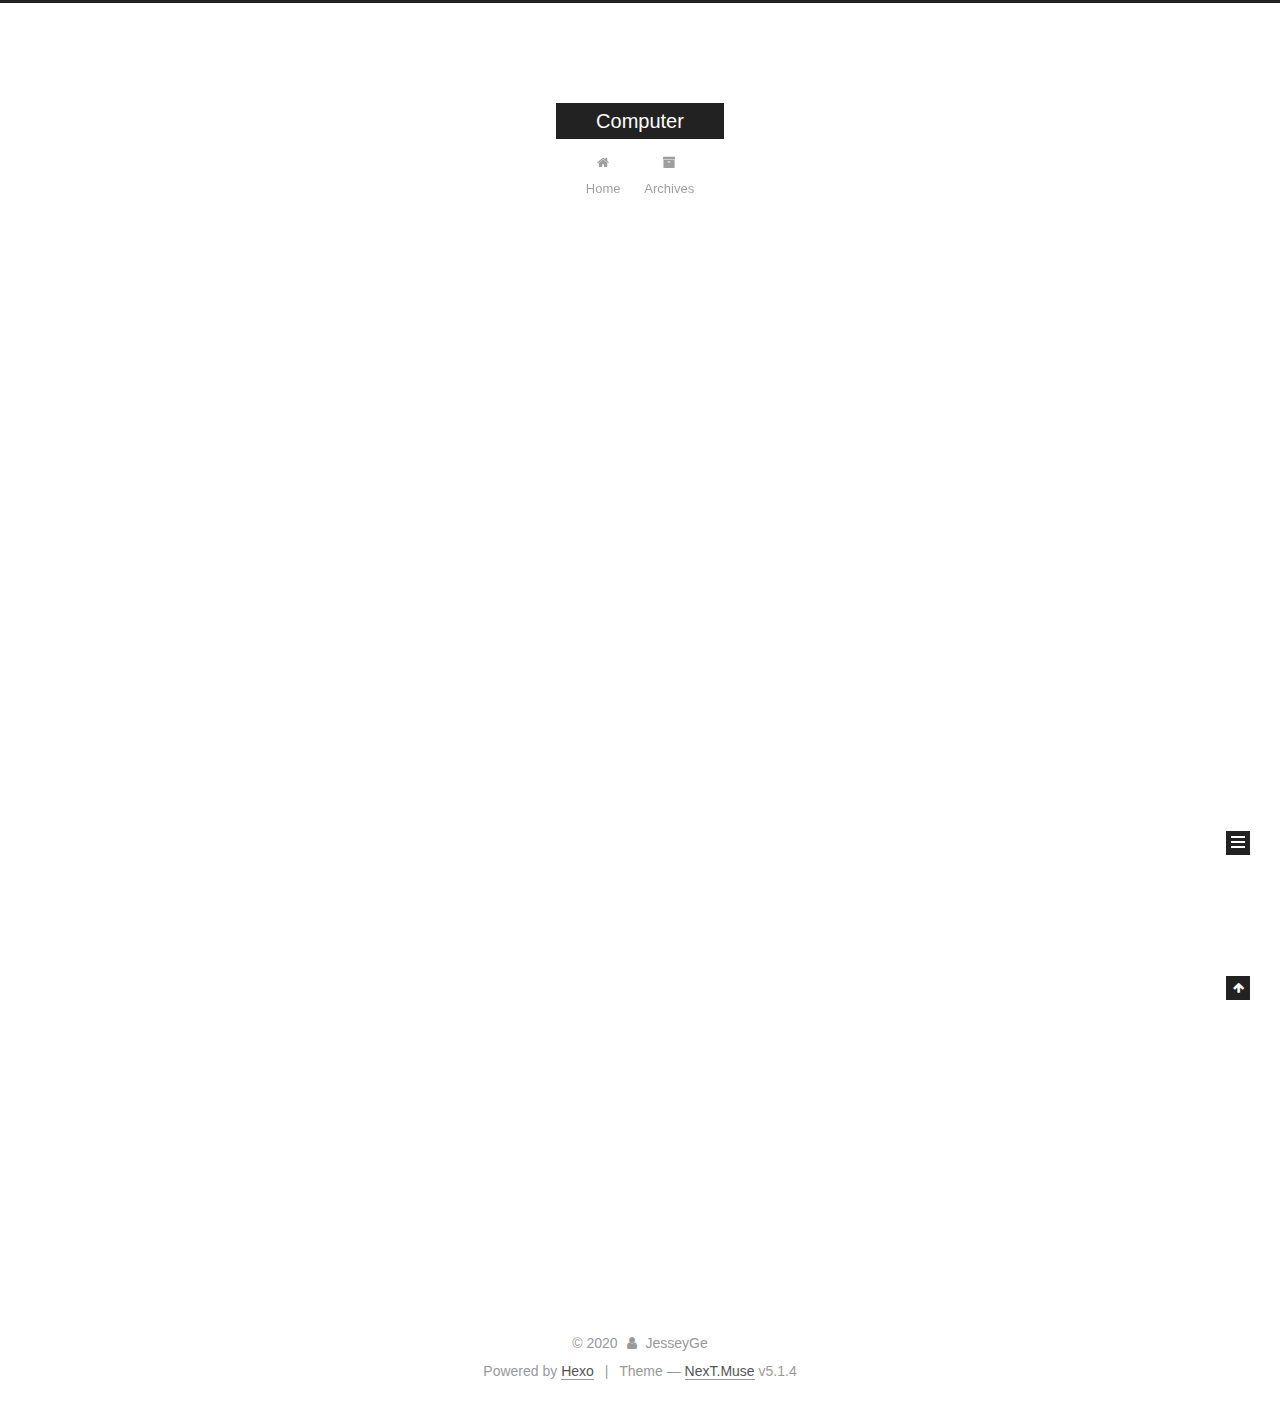
==== commit d9f19997: "Site updated: 2020-06-13 15:00:27" ====
--- a/index.html
+++ b/index.html
@@ -81,9 +81,9 @@
 
 <meta name="description" content="It is my blog">
 <meta property="og:type" content="website">
-<meta property="og:title" content="Hexo">
+<meta property="og:title" content="Computer">
 <meta property="og:url" content="http://yoursite.com/index.html">
-<meta property="og:site_name" content="Hexo">
+<meta property="og:site_name" content="Computer">
 <meta property="og:description" content="It is my blog">
 <meta property="og:locale" content="zh_CN">
 <meta property="article:author" content="JesseyGe">
@@ -123,7 +123,7 @@
 
 
 
-  <title>Hexo</title>
+  <title>Computer</title>
   
 
 
@@ -154,7 +154,7 @@
     <div class="custom-logo-site-title">
       <a href="/"  class="brand" rel="start">
         <span class="logo-line-before"><i></i></span>
-        <span class="site-title">Hexo</span>
+        <span class="site-title">Computer</span>
         <span class="logo-line-after"><i></i></span>
       </a>
     </div>
@@ -240,7 +240,7 @@
     </span>
 
     <span hidden itemprop="publisher" itemscope itemtype="http://schema.org/Organization">
-      <meta itemprop="name" content="Hexo">
+      <meta itemprop="name" content="Computer">
     </span>
 
     
--- a/css/main.css
+++ b/css/main.css
@@ -1822,7 +1822,7 @@
   width: 4px;
   height: 4px;
   border-radius: 50%;
-  background: #b80fff;
+  background: #9dac70;
 }
 .links-of-blogroll {
   font-size: 13px;
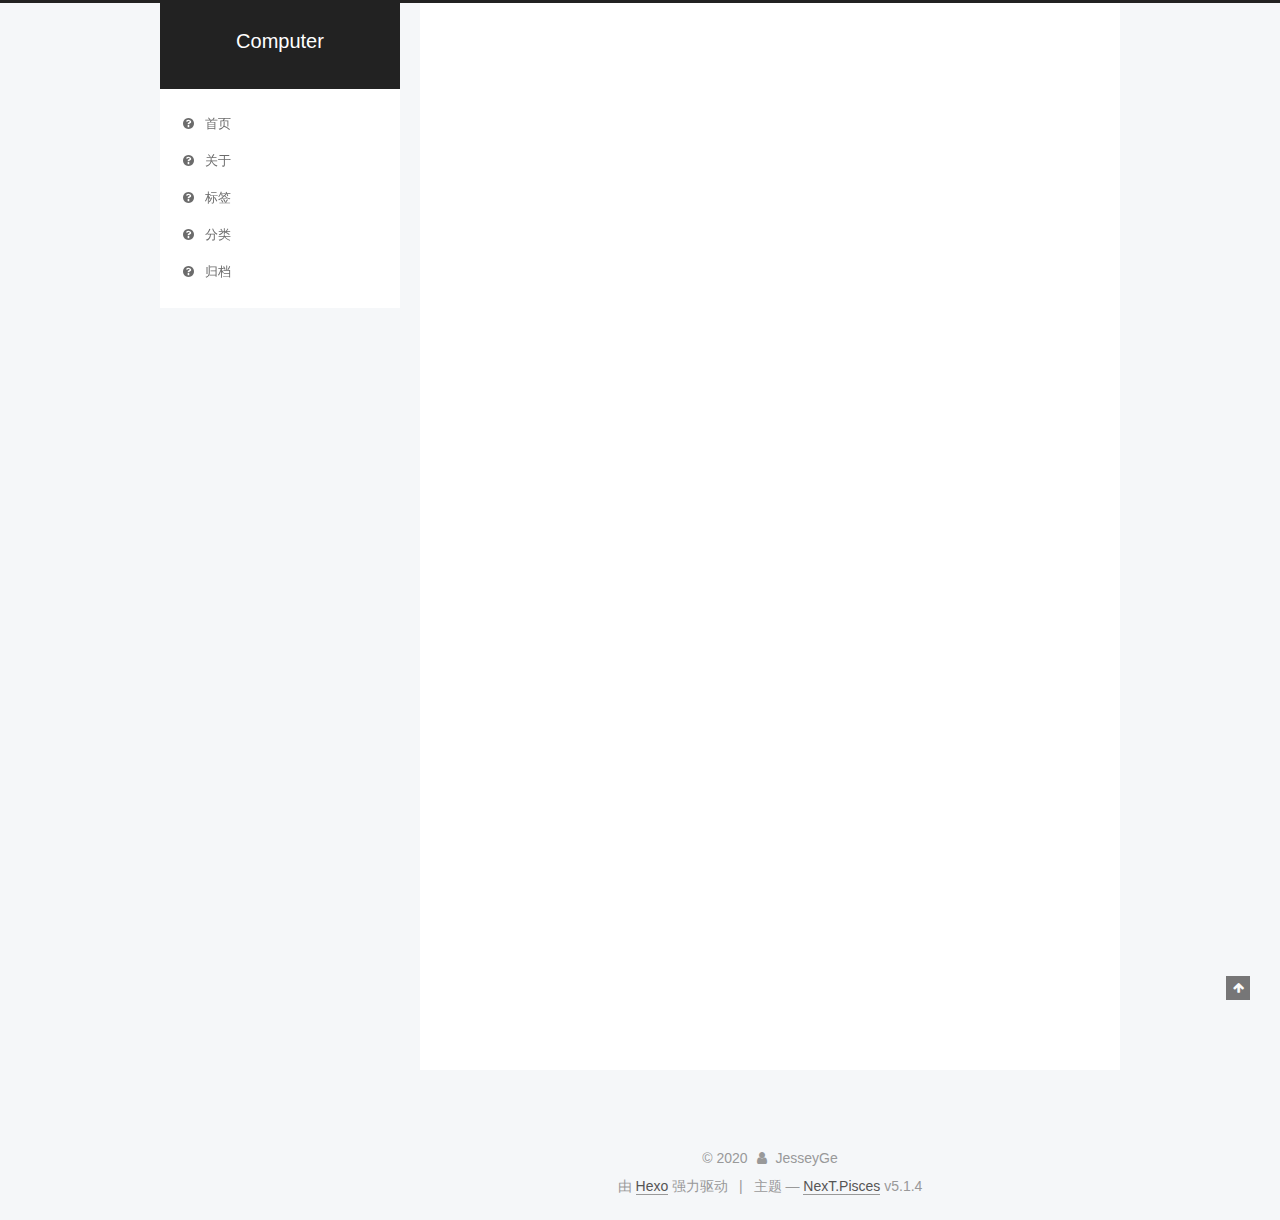
==== commit 5e1143b0: "Site updated: 2020-06-13 15:38:44" ====
--- a/index.html
+++ b/index.html
@@ -5,7 +5,7 @@
   
 
 
-<html class="theme-next muse use-motion" lang="zh-cn">
+<html class="theme-next pisces use-motion" lang="zh-Hans">
 <head>
   <meta charset="UTF-8"/>
 <meta http-equiv="X-UA-Compatible" content="IE=edge" />
@@ -85,7 +85,6 @@
 <meta property="og:url" content="http://yoursite.com/index.html">
 <meta property="og:site_name" content="Computer">
 <meta property="og:description" content="It is my blog">
-<meta property="og:locale" content="zh_CN">
 <meta property="article:author" content="JesseyGe">
 <meta name="twitter:card" content="summary">
 
@@ -95,7 +94,7 @@
   var NexT = window.NexT || {};
   var CONFIG = {
     root: '/',
-    scheme: 'Muse',
+    scheme: 'Pisces',
     version: '5.1.4',
     sidebar: {"position":"left","display":"post","offset":12,"b2t":false,"scrollpercent":false,"onmobile":false},
     fancybox: true,
@@ -103,7 +102,7 @@
     motion: {"enable":true,"async":false,"transition":{"post_block":"fadeIn","post_header":"slideDownIn","post_body":"slideDownIn","coll_header":"slideLeftIn","sidebar":"slideUpIn"}},
     duoshuo: {
       userId: '0',
-      author: 'Author'
+      author: '博主'
     },
     algolia: {
       applicationID: '',
@@ -135,7 +134,7 @@
 
 <meta name="generator" content="Hexo 4.2.1"></head>
 
-<body itemscope itemtype="http://schema.org/WebPage" lang="zh-cn">
+<body itemscope itemtype="http://schema.org/WebPage" lang="zh-Hans">
 
   
   
@@ -180,21 +179,51 @@
       
         
         <li class="menu-item menu-item-home">
-          <a href="/%20" rel="section">
-            
-              <i class="menu-item-icon fa fa-fw fa-home"></i> <br />
-            
-            Home
+          <a href="/" rel="section">
+            
+              <i class="menu-item-icon fa fa-fw fa-question-circle"></i> <br />
+            
+            首页
           </a>
         </li>
       
         
+        <li class="menu-item menu-item-about">
+          <a href="/about/" rel="section">
+            
+              <i class="menu-item-icon fa fa-fw fa-question-circle"></i> <br />
+            
+            关于
+          </a>
+        </li>
+      
+        
+        <li class="menu-item menu-item-tags">
+          <a href="/tags/" rel="section">
+            
+              <i class="menu-item-icon fa fa-fw fa-question-circle"></i> <br />
+            
+            标签
+          </a>
+        </li>
+      
+        
+        <li class="menu-item menu-item-categories">
+          <a href="/categories/" rel="section">
+            
+              <i class="menu-item-icon fa fa-fw fa-question-circle"></i> <br />
+            
+            分类
+          </a>
+        </li>
+      
+        
         <li class="menu-item menu-item-archives">
-          <a href="/archives/%20" rel="section">
-            
-              <i class="menu-item-icon fa fa-fw fa-archive"></i> <br />
-            
-            Archives
+          <a href="/archives/" rel="section">
+            
+              <i class="menu-item-icon fa fa-fw fa-question-circle"></i> <br />
+            
+            归档
           </a>
         </li>
       
@@ -260,9 +289,9 @@
                 <i class="fa fa-calendar-o"></i>
               </span>
               
-                <span class="post-meta-item-text">Posted on</span>
+                <span class="post-meta-item-text">发表于</span>
               
-              <time title="Post created" itemprop="dateCreated datePublished" datetime="2020-06-13T14:02:39+08:00">
+              <time title="创建于" itemprop="dateCreated datePublished" datetime="2020-06-13T14:02:39+08:00">
                 2020-06-13
               </time>
             
@@ -394,10 +423,10 @@
             
               <div class="site-state-item site-state-posts">
               
-                <a href="/archives/%20%7C%7C%20archive">
+                <a href="/archives/">
               
                   <span class="site-state-item-count">1</span>
-                  <span class="site-state-item-name">posts</span>
+                  <span class="site-state-item-name">日志</span>
                 </a>
               </div>
             
@@ -447,7 +476,7 @@
 </div>
 
 
-  <div class="powered-by">Powered by <a class="theme-link" target="_blank" href="https://hexo.io">Hexo</a></div>
+  <div class="powered-by">由 <a class="theme-link" target="_blank" href="https://hexo.io">Hexo</a> 强力驱动</div>
 
 
 
@@ -455,7 +484,7 @@
 
 
 
-  <div class="theme-info">Theme &mdash; <a class="theme-link" target="_blank" href="https://github.com/iissnan/hexo-theme-next">NexT.Muse</a> v5.1.4</div>
+  <div class="theme-info">主题 &mdash; <a class="theme-link" target="_blank" href="https://github.com/iissnan/hexo-theme-next">NexT.Pisces</a> v5.1.4</div>
 
 
 
@@ -555,6 +584,13 @@
   
   
 
+
+  <script type="text/javascript" src="/js/src/affix.js?v=5.1.4"></script>
+
+  <script type="text/javascript" src="/js/src/schemes/pisces.js?v=5.1.4"></script>
+
+
+
   
 
   
--- a/css/main.css
+++ b/css/main.css
@@ -189,7 +189,7 @@
   font-size: 14px;
   line-height: 2;
   color: #555;
-  background: #fff;
+  background: #f5f7f9;
 }
 @media (max-width: 767px) {
   body {
@@ -653,8 +653,8 @@
 @media (min-width: 992px) {
   .full-image.full-image.full-image.full-image {
     max-width: none;
-    width: 110%;
-    margin: 25px -5%;
+    width: 118%;
+    margin: 0 -9%;
   }
 }
 .blockquote-center,
@@ -940,11 +940,11 @@
   display: inline-block;
   padding: 0 20px;
   font-size: 14px;
-  color: #fff;
-  background: #222;
-  border: 2px solid #222;
+  color: #555;
+  background: #fff;
+  border: 2px solid #555;
   text-decoration: none;
-  border-radius: 0;
+  border-radius: 2px;
   transition-property: background-color;
   transition-duration: 0.2s;
   transition-timing-function: ease-in-out;
@@ -953,8 +953,8 @@
 }
 .btn:hover {
   border-color: #222;
-  color: #222;
-  background: #fff;
+  color: #fff;
+  background: #222;
 }
 .btn +.btn {
   margin: 0 0 8px 8px;
@@ -1066,7 +1066,7 @@
   width: 24px;
   background: #222;
   font-size: 12px;
-  opacity: 1;
+  opacity: 0.6;
   color: #fff;
   cursor: pointer;
   text-align: center;
@@ -1087,7 +1087,7 @@
   }
 }
 .back-to-top.back-to-top-on {
-  bottom: 19px;
+  bottom: 30px;
 }
 .header {
   background: transparent;
@@ -1136,7 +1136,7 @@
 .site-subtitle {
   margin-top: 10px;
   font-size: 13px;
-  color: #999;
+  color: #ddd;
 }
 .use-motion .brand {
   opacity: 0;
@@ -1209,7 +1209,8 @@
   transition-timing-function: ease-in-out;
   transition-delay: 0s;
 }
-.menu .menu-item a:hover {
+.menu .menu-item a:hover,
+.menu-item-active a {
   border-bottom-color: #222;
 }
 .menu .menu-item .fa {
@@ -1738,20 +1739,20 @@
   display: block;
   margin: 0 auto;
   padding: 2px;
-  max-width: 96px;
+  max-width: 120px;
   height: auto;
-  border: 2px solid #333;
+  border: 1px solid #eee;
 }
 .site-author-name {
-  margin: 5px 0 0;
+  margin: 0;
   text-align: center;
-  color: #f5f5f5;
-  font-weight: normal;
+  color: #222;
+  font-weight: 600;
 }
 .site-description {
-  margin-top: 5px;
+  margin-top: 0;
   text-align: center;
-  font-size: 14px;
+  font-size: 13px;
   color: #999;
 }
 .site-state {
@@ -1763,7 +1764,7 @@
 .site-state-item {
   display: inline-block;
   padding: 0 15px;
-  border-left: 1px solid #333;
+  border-left: 1px solid #eee;
 }
 .site-state-item:first-child {
   border-left: none;
@@ -1776,11 +1777,11 @@
   text-align: center;
   color: inherit;
   font-weight: 600;
-  font-size: 18px;
+  font-size: 16px;
 }
 .site-state-item-name {
   font-size: 13px;
-  color: inherit;
+  color: #999;
 }
 .feed-link {
   margin-top: 20px;
@@ -1822,7 +1823,7 @@
   width: 4px;
   height: 4px;
   border-radius: 50%;
-  background: #9dac70;
+  background: #90063c;
 }
 .links-of-blogroll {
   font-size: 13px;
@@ -1860,7 +1861,7 @@
   color: #555;
 }
 .sidebar-nav li:hover {
-  color: #f5f5f5;
+  color: #fc6423;
 }
 .page-post-detail .sidebar-nav-toc {
   padding: 0 5px;
@@ -1869,11 +1870,11 @@
   margin-left: 10px;
 }
 .sidebar-nav .sidebar-nav-active {
-  color: #87daff;
-  border-bottom-color: #87daff;
+  color: #fc6423;
+  border-bottom-color: #fc6423;
 }
 .sidebar-nav .sidebar-nav-active:hover {
-  color: #87daff;
+  color: #fc6423;
 }
 .sidebar-panel {
   display: none;
@@ -1906,12 +1907,12 @@
   transition-timing-function: ease-in-out;
   transition-delay: 0s;
   transition-property: all;
-  color: #999;
-  border-bottom-color: #555;
+  color: #666;
+  border-bottom-color: #ccc;
 }
 .post-toc ol a:hover {
-  color: #ccc;
-  border-bottom-color: #ccc;
+  color: #000;
+  border-bottom-color: #000;
 }
 .post-toc .nav-item {
   overflow: hidden;
@@ -1933,14 +1934,14 @@
   display: block;
 }
 .post-toc .nav .active > a {
-  color: #87daff;
-  border-bottom-color: #87daff;
+  color: #fc6423;
+  border-bottom-color: #fc6423;
 }
 .post-toc .nav .active-current > a {
-  color: #87daff;
+  color: #fc6423;
 }
 .post-toc .nav .active-current > a:hover {
-  color: #87daff;
+  color: #fc6423;
 }
 .footer {
   font-size: 14px;
@@ -2345,6 +2346,16 @@
   transform: translate(-50%, -50%);
   color: #ccc;
 }
+@media (min-width: 768px) and (max-width: 991px) {
+  .busuanzi-count {
+    width: auto;
+  }
+}
+@media (max-width: 767px) {
+  .busuanzi-count {
+    width: auto;
+  }
+}
 .site-uv,
 .site-pv,
 .page-pv {
@@ -2580,83 +2591,403 @@
   }
 }
 .page-post-detail .sidebar-toggle-line {
-  background: #87daff;
+  background: #fc6423;
 }
 .page-post-detail .comments {
   overflow: hidden;
 }
-@media (max-width: 767px) {
-  .header-inner,
-  .container .main-inner,
+.header {
+  position: relative;
+  margin: 0 auto;
+  width: 960px;
+}
+@media (min-width: 768px) and (max-width: 991px) {
+  .header {
+    width: auto;
+  }
+}
+@media (max-width: 767px) {
+  .header {
+    width: auto;
+  }
+}
+.header-inner {
+  position: absolute;
+  top: 0;
+  overflow: hidden;
+  padding: 0;
+  width: 240px;
+  background: #fff;
+  box-shadow: initial;
+  border-radius: initial;
+}
+@media (min-width: 1600px) {
+  .container .header-inner {
+    width: 240px;
+  }
+}
+@media (min-width: 768px) and (max-width: 991px) {
+  .header-inner {
+    position: relative;
+    width: auto;
+    border-radius: initial;
+  }
+}
+@media (max-width: 767px) {
+  .header-inner {
+    position: relative;
+    width: auto;
+    border-radius: initial;
+  }
+}
+.main:before,
+.main:after {
+  content: " ";
+  display: table;
+}
+.main:after {
+  clear: both;
+}
+@media (min-width: 768px) and (max-width: 991px) {
+  .main {
+    padding-bottom: 100px;
+  }
+}
+@media (max-width: 767px) {
+  .main {
+    padding-bottom: 100px;
+  }
+}
+.container .main-inner {
+  width: 960px;
+}
+@media (min-width: 768px) and (max-width: 991px) {
+  .container .main-inner {
+    width: auto;
+  }
+}
+@media (max-width: 767px) {
+  .container .main-inner {
+    width: auto;
+  }
+}
+.content-wrap {
+  float: right;
+  box-sizing: border-box;
+  padding: 40px;
+  width: 700px;
+  background: #fff;
+  min-height: 700px;
+  box-shadow: initial;
+  border-radius: initial;
+}
+@media (min-width: 768px) and (max-width: 991px) {
+  .content-wrap {
+    width: 100%;
+    padding: 20px;
+    border-radius: initial;
+  }
+}
+@media (max-width: 767px) {
+  .content-wrap {
+    width: 100%;
+    padding: 20px;
+    min-height: auto;
+    border-radius: initial;
+  }
+}
+.sidebar {
+  position: static;
+  float: left;
+  margin-top: 300px;
+  width: 240px;
+  background: #f5f7f9;
+  box-shadow: none;
+}
+@media (min-width: 768px) and (max-width: 991px) {
+  .sidebar {
+    display: none;
+  }
+}
+@media (max-width: 767px) {
+  .sidebar {
+    display: none;
+  }
+}
+.sidebar-toggle {
+  display: none;
+}
+.footer-inner {
+  width: 960px;
+  padding-left: 260px;
+}
+@media (min-width: 768px) and (max-width: 991px) {
   .footer-inner {
     width: auto;
-  }
-}
-embed {
-  display: block;
-  margin: 0px auto 25px auto;
-}
-.custom-logo .site-meta-headline {
-  text-align: center;
-}
-.custom-logo .brand {
+    padding-left: 0 !important;
+    padding-right: 0 !important;
+  }
+}
+@media (max-width: 767px) {
+  .footer-inner {
+    width: auto;
+    padding-left: 0 !important;
+    padding-right: 0 !important;
+  }
+}
+.sidebar-position-right .header-inner {
+  right: 0;
+}
+.sidebar-position-right .content-wrap {
+  float: left;
+}
+.sidebar-position-right .sidebar {
+  float: right;
+}
+.sidebar-position-right .footer-inner {
+  padding-left: 0;
+  padding-right: 260px;
+}
+.site-brand-wrapper {
+  position: relative;
+}
+.site-meta {
+  padding: 20px 0;
+  color: #fff;
+  background: #222;
+}
+@media (min-width: 768px) and (max-width: 991px) {
+  .site-meta {
+    box-shadow: 0 0 16px rgba(0,0,0,0.5);
+  }
+}
+@media (max-width: 767px) {
+  .site-meta {
+    box-shadow: 0 0 16px rgba(0,0,0,0.5);
+  }
+}
+.brand {
+  padding: 0;
   background: none;
 }
-.custom-logo .site-title {
-  margin: 10px auto 0;
-  font-size: 24px;
-  color: #222;
-}
-.custom-logo .site-title a {
-  border: none;
-}
-.custom-logo-image {
-  margin: 0 auto;
-  padding: 5px;
-  max-width: 150px;
-  background: #fff;
-}
-@media (max-width: 767px) {
-  .site-nav {
-    position: absolute;
-    left: 0;
-    top: 52px;
-    margin: 0;
-    width: 100%;
-    padding: 0;
-    background: #fff;
-    border-bottom: 1px solid #ddd;
-    z-index: 1030;
-  }
-}
-@media (max-width: 767px) {
-  .menu {
-    text-align: left;
-  }
-}
-@media (max-width: 767px) {
-  .menu .menu-item {
-    display: block;
-    margin: 0 10px;
-    vertical-align: top;
-  }
-}
-@media (max-width: 767px) {
-  .menu .menu-item br {
-    display: none;
-  }
-}
-@media (max-width: 767px) {
-  .menu .menu-item a {
-    padding: 5px 10px;
-  }
-}
-.menu .menu-item .fa {
-  margin-right: 0;
+.brand:hover {
+  color: #fff;
+}
+.site-subtitle {
+  margin: 10px 10px 0;
+  font-weight: initial;
 }
 .site-search form {
   display: none;
 }
+.site-nav {
+  border-top: none;
+}
+@media (min-width: 768px) and (max-width: 991px) {
+  .site-nav {
+    display: none !important;
+  }
+}
+@media (min-width: 768px) and (max-width: 991px) {
+  .site-nav-on {
+    display: block !important;
+  }
+}
+.menu .menu-item {
+  display: block;
+  margin: 0;
+}
+.menu .menu-item a {
+  position: relative;
+  box-sizing: border-box;
+  padding: 5px 20px;
+  text-align: left;
+  line-height: inherit;
+  transition-property: background-color;
+  transition-duration: 0.2s;
+  transition-timing-function: ease-in-out;
+  transition-delay: 0s;
+}
+.menu .menu-item a:hover,
+.menu-item-active a {
+  background: #f9f9f9;
+  border-bottom-color: #fff;
+}
+.menu .menu-item br {
+  display: none;
+}
+.menu-item-active a:after {
+  content: " ";
+  position: absolute;
+  top: 50%;
+  margin-top: -3px;
+  right: 15px;
+  width: 6px;
+  height: 6px;
+  border-radius: 50%;
+  background-color: #bbb;
+}
+.btn-bar {
+  background-color: #fff;
+}
+.site-nav-toggle {
+  left: 20px;
+  top: 50%;
+  -webkit-transform: translateY(-50%);
+  -webkit-transform: translateY(-50%);
+  -moz-transform: translateY(-50%);
+  -ms-transform: translateY(-50%);
+  -o-transform: translateY(-50%);
+  transform: translateY(-50%);
+}
+@media (min-width: 768px) and (max-width: 991px) {
+  .site-nav-toggle {
+    display: block;
+  }
+}
+.use-motion .sidebar .motion-element {
+  opacity: 1;
+}
+.sidebar {
+  margin-left: -100%;
+  right: auto;
+  bottom: auto;
+  -webkit-transform: none;
+}
+.sidebar-inner {
+  box-sizing: border-box;
+  width: 240px;
+  color: #555;
+  background: #fff;
+  box-shadow: initial;
+  border-radius: initial;
+  opacity: 0;
+}
+.sidebar-inner.affix {
+  position: fixed;
+  top: 12px;
+}
+.sidebar-inner.affix-bottom {
+  position: absolute;
+}
+.site-overview {
+  text-align: left;
+}
+.site-author:before,
+.site-author:after {
+  content: " ";
+  display: table;
+}
+.site-author:after {
+  clear: both;
+}
+.sidebar a {
+  color: #555;
+}
+.sidebar a:hover {
+  color: #222;
+}
+.site-state-item {
+  padding: 0 10px;
+}
+.links-of-author-item a:before {
+  display: none;
+}
+.links-of-author-item a {
+  border-bottom: none;
+  text-decoration: underline;
+}
+.feed-link {
+  border-top: 1px dotted #ccc;
+  border-bottom: 1px dotted #ccc;
+  text-align: center;
+}
+.feed-link a {
+  display: block;
+  color: #fc6423;
+  border: none;
+}
+.feed-link a:hover {
+  background: none;
+  color: #e34603;
+}
+.feed-link a:hover i {
+  color: #e34603;
+}
+.links-of-author {
+  display: flex;
+  flex-wrap: wrap;
+  justify-content: center;
+}
+.links-of-author-item {
+  margin: 5px 0 0;
+  width: 50%;
+}
+.links-of-author-item a {
+  max-width: 216px;
+  box-sizing: border-box;
+  display: inline-block;
+  margin-right: 0;
+  margin-bottom: 0;
+  padding: 0 5px;
+  overflow: hidden;
+  white-space: nowrap;
+  text-overflow: ellipsis;
+}
+.links-of-author-item a {
+  display: block;
+  text-decoration: none;
+}
+.links-of-author-item a:hover {
+  border-radius: 4px;
+  background: #eee;
+}
+.links-of-author-item .fa {
+  margin-right: 2px;
+  font-size: 16px;
+}
+.links-of-author-item .fa-globe {
+  font-size: 15px;
+}
+.links-of-blogroll {
+  text-align: center;
+  margin-top: 20px;
+  padding: 3px 0 0;
+  border-top: 1px dotted #ccc;
+}
+.links-of-blogroll-title {
+  margin-top: 0;
+}
+.links-of-blogroll-item {
+  padding: 0;
+}
+.links-of-blogroll-inline:before,
+.links-of-blogroll-inline:after {
+  content: " ";
+  display: table;
+}
+.links-of-blogroll-inline:after {
+  clear: both;
+}
 .links-of-blogroll-inline .links-of-blogroll-item {
-  display: inline-block;
-}
+  margin: 5px 0 0;
+  width: 50%;
+  display: inline-block;
+  width: unset;
+}
+.links-of-blogroll-inline .links-of-blogroll-item a {
+  max-width: 216px;
+  box-sizing: border-box;
+  display: inline-block;
+  margin-right: 0;
+  margin-bottom: 0;
+  padding: 0 5px;
+  overflow: hidden;
+  white-space: nowrap;
+  text-overflow: ellipsis;
+}
+@media (max-width: 767px) {
+  .post-body {
+    text-align: justify;
+  }
+}
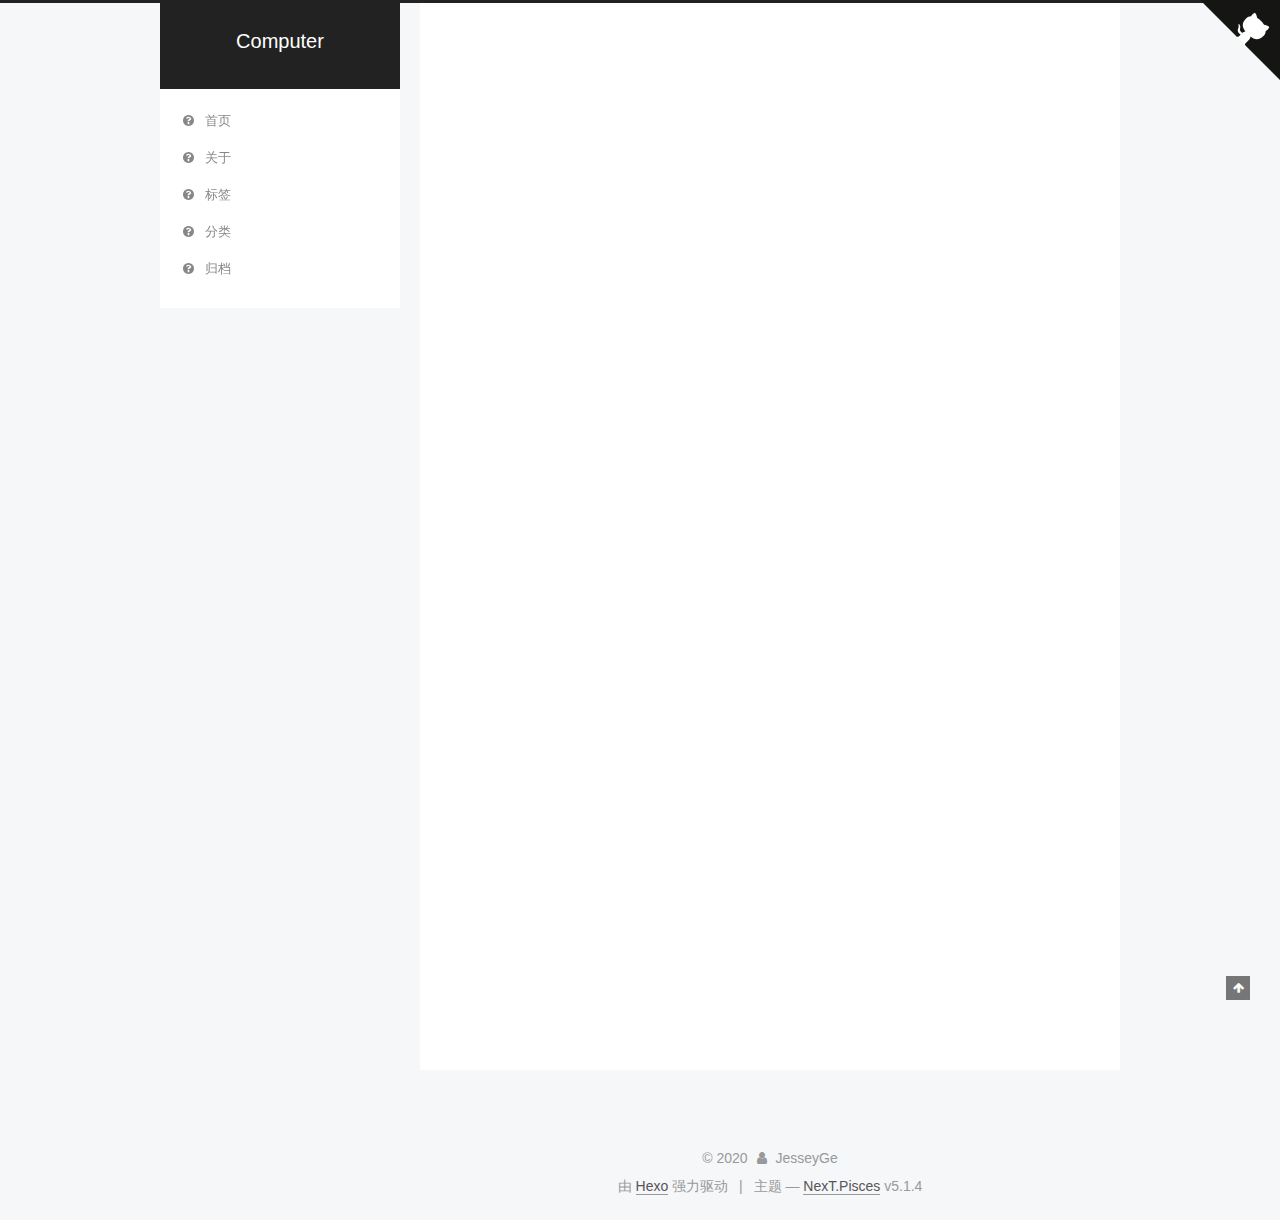
==== commit 4c4bc45c: "Site updated: 2020-06-13 15:49:52" ====
--- a/index.html
+++ b/index.html
@@ -145,6 +145,8 @@
   page-home">
     <div class="headband"></div>
 
+    <a href="https://github.com/JesseyAI" target="_blank" rel="noopener" class="github-corner" aria-label="View source on GitHub"><svg width="80" height="80" viewBox="0 0 250 250" style="fill:#151513; color:#fff; position: absolute; top: 0; border: 0; right: 0;" aria-hidden="true"><path d="M0,0 L115,115 L130,115 L142,142 L250,250 L250,0 Z"></path><path d="M128.3,109.0 C113.8,99.7 119.0,89.6 119.0,89.6 C122.0,82.7 120.5,78.6 120.5,78.6 C119.2,72.0 123.4,76.3 123.4,76.3 C127.3,80.9 125.5,87.3 125.5,87.3 C122.9,97.6 130.6,101.9 134.4,103.2" fill="currentColor" style="transform-origin: 130px 106px;" class="octo-arm"></path><path d="M115.0,115.0 C114.9,115.1 118.7,116.5 119.8,115.4 L133.7,101.6 C136.9,99.2 139.9,98.4 142.2,98.6 C133.8,88.0 127.5,74.4 143.8,58.0 C148.5,53.4 154.0,51.2 159.7,51.0 C160.3,49.4 163.2,43.6 171.4,40.1 C171.4,40.1 176.1,42.5 178.8,56.2 C183.1,58.6 187.2,61.8 190.9,65.4 C194.5,69.0 197.7,73.2 200.1,77.6 C213.8,80.2 216.3,84.9 216.3,84.9 C212.7,93.1 206.9,96.0 205.4,96.6 C205.1,102.4 203.0,107.8 198.3,112.5 C181.9,128.9 168.3,122.5 157.7,114.1 C157.9,116.9 156.7,120.9 152.7,124.9 L141.0,136.5 C139.8,137.7 141.6,141.9 141.8,141.8 Z" fill="currentColor" class="octo-body"></path></svg></a><style>.github-corner:hover .octo-arm{animation:octocat-wave 560ms ease-in-out}@keyframes octocat-wave{0%,100%{transform:rotate(0)}20%,60%{transform:rotate(-25deg)}40%,80%{transform:rotate(10deg)}}@media (max-width:500px){.github-corner:hover .octo-arm{animation:none}.github-corner .octo-arm{animation:octocat-wave 560ms ease-in-out}}</style>
+
     <header id="header" class="header" itemscope itemtype="http://schema.org/WPHeader">
       <div class="header-inner"><div class="site-brand-wrapper">
   <div class="site-meta ">
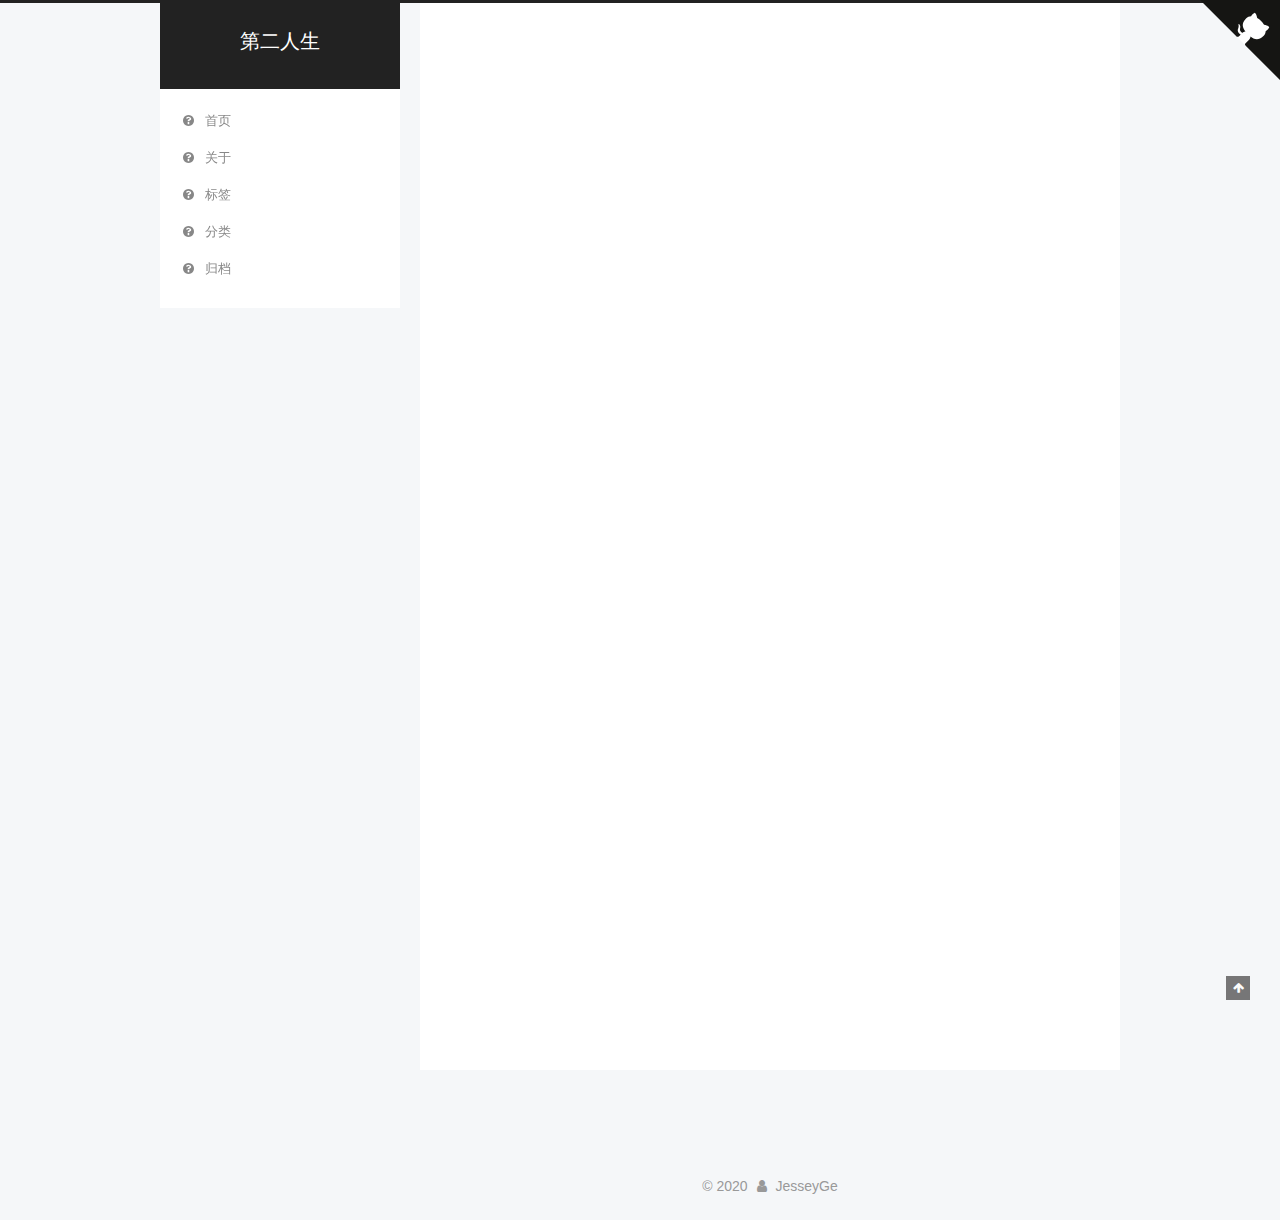
==== commit b420ce28: "Site updated: 2020-06-13 16:14:25" ====
--- a/index.html
+++ b/index.html
@@ -79,12 +79,12 @@
 
 
 
-<meta name="description" content="It is my blog">
+<meta name="description" content="路漫漫其修远兮，吾将上下而求索">
 <meta property="og:type" content="website">
-<meta property="og:title" content="Computer">
+<meta property="og:title" content="第二人生">
 <meta property="og:url" content="http://yoursite.com/index.html">
-<meta property="og:site_name" content="Computer">
-<meta property="og:description" content="It is my blog">
+<meta property="og:site_name" content="第二人生">
+<meta property="og:description" content="路漫漫其修远兮，吾将上下而求索">
 <meta property="article:author" content="JesseyGe">
 <meta name="twitter:card" content="summary">
 
@@ -122,7 +122,7 @@
 
 
 
-  <title>Computer</title>
+  <title>第二人生</title>
   
 
 
@@ -155,7 +155,7 @@
     <div class="custom-logo-site-title">
       <a href="/"  class="brand" rel="start">
         <span class="logo-line-before"><i></i></span>
-        <span class="site-title">Computer</span>
+        <span class="site-title">第二人生</span>
         <span class="logo-line-after"><i></i></span>
       </a>
     </div>
@@ -271,7 +271,7 @@
     </span>
 
     <span hidden itemprop="publisher" itemscope itemtype="http://schema.org/Organization">
-      <meta itemprop="name" content="Computer">
+      <meta itemprop="name" content="第二人生">
     </span>
 
     
@@ -417,7 +417,7 @@
           <div class="site-author motion-element" itemprop="author" itemscope itemtype="http://schema.org/Person">
             
               <p class="site-author-name" itemprop="name">JesseyGe</p>
-              <p class="site-description motion-element" itemprop="description">It is my blog</p>
+              <p class="site-description motion-element" itemprop="description">路漫漫其修远兮，吾将上下而求索</p>
           </div>
 
           <nav class="site-state motion-element">
@@ -478,15 +478,9 @@
 </div>
 
 
-  <div class="powered-by">由 <a class="theme-link" target="_blank" href="https://hexo.io">Hexo</a> 强力驱动</div>
-
-
-
-  <span class="post-meta-divider">|</span>
-
-
-
-  <div class="theme-info">主题 &mdash; <a class="theme-link" target="_blank" href="https://github.com/iissnan/hexo-theme-next">NexT.Pisces</a> v5.1.4</div>
+
+
+
 
 
 
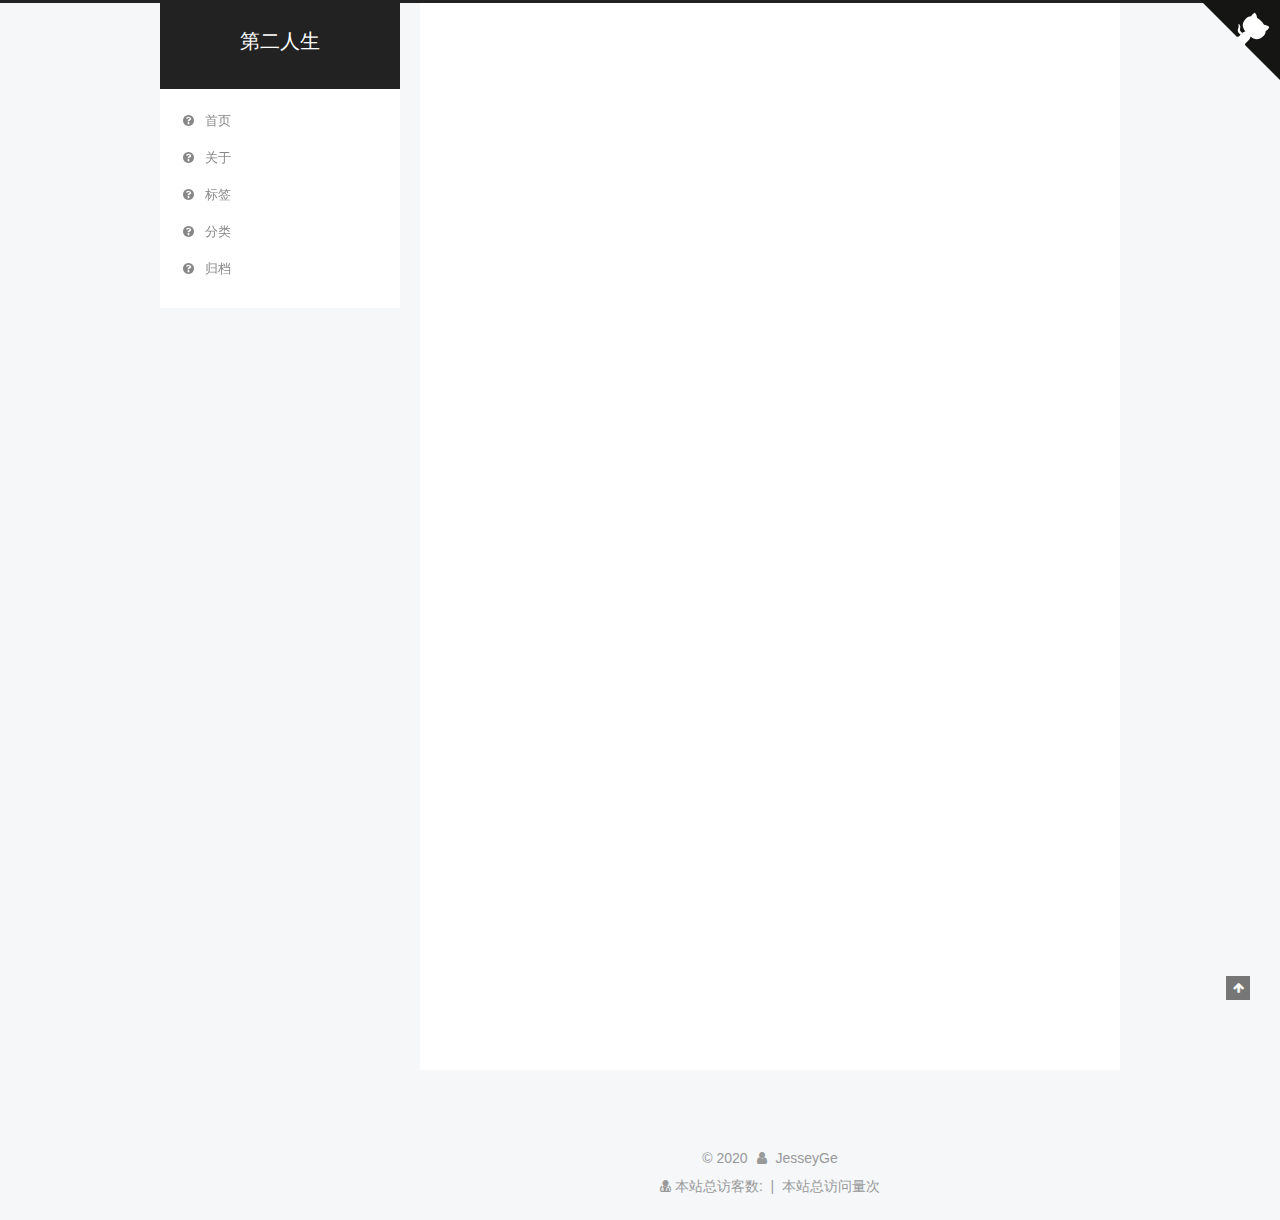
==== commit f6b384a9: "Site updated: 2020-06-13 16:26:55" ====
--- a/index.html
+++ b/index.html
@@ -485,6 +485,17 @@
 
 
 
+<div class="powered-by">
+<i class="fa fa-user-md"></i>
+<span id="busuanzi_container_site_uv">
+    本站总访客数:<span id="busuanzi_value_site_uv"></span>&nbsp;&nbsp;| 
+ </span>
+ <span id="busuanzi_container_site_pv">
+     &nbsp;本站总访问量<span id="busuanzi_value_site_pv"></span>次
+ </span>
+ </div>
+ </div>
+
         
 
 
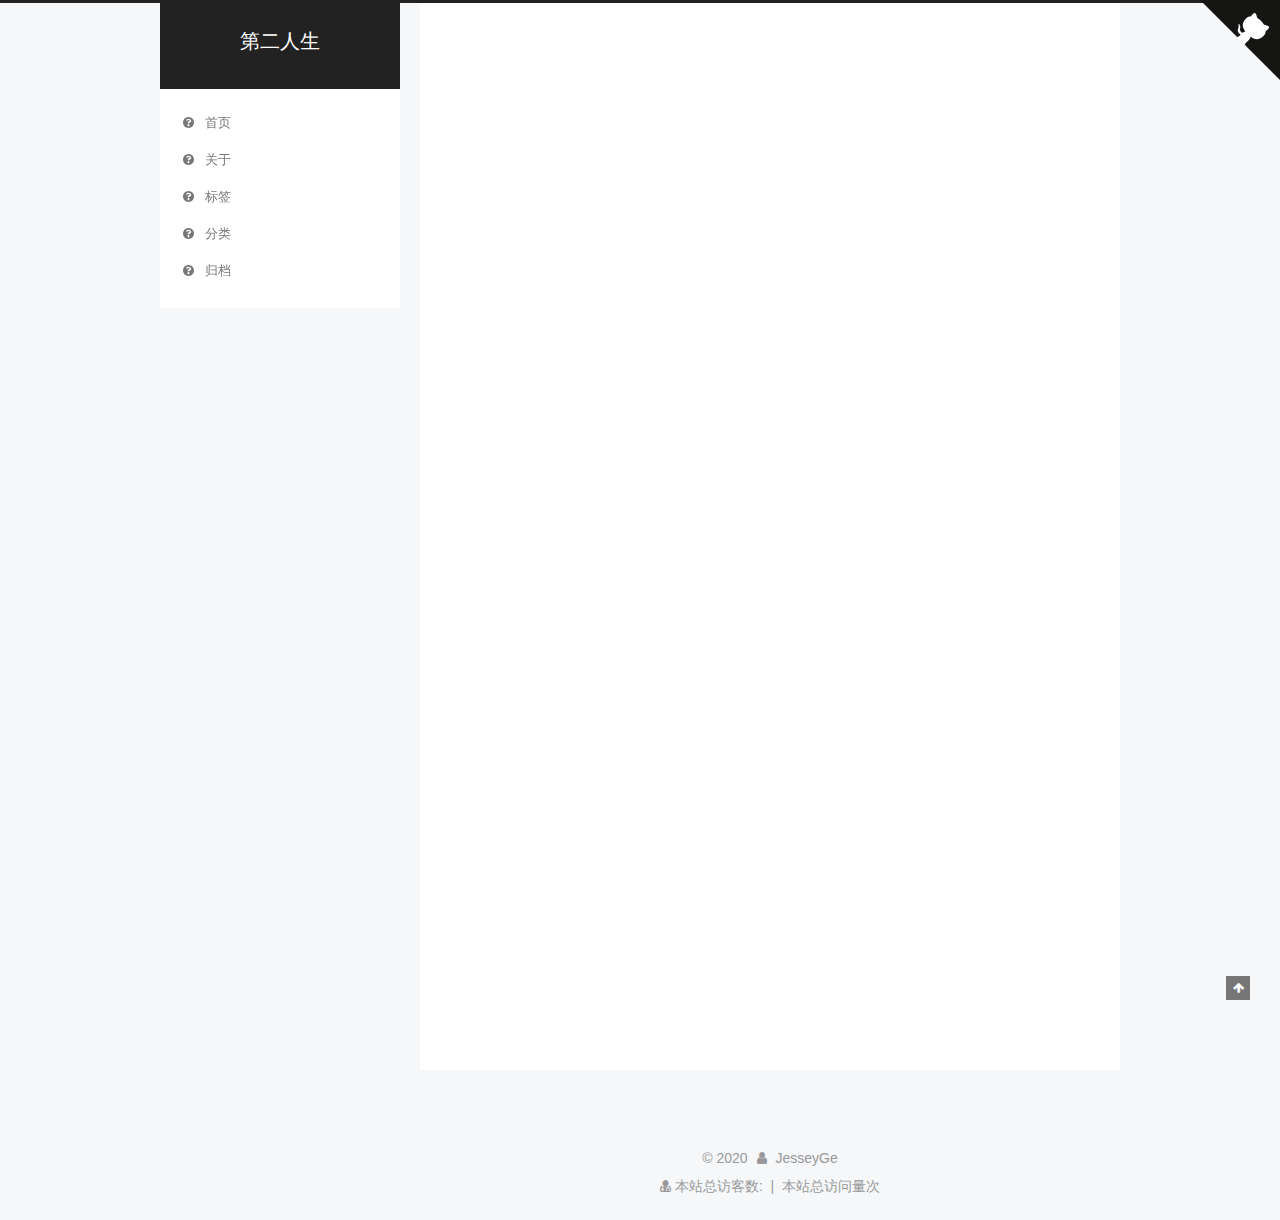
==== commit 89d52cfc: "Site updated: 2020-06-13 16:41:00" ====
--- a/index.html
+++ b/index.html
@@ -191,7 +191,7 @@
       
         
         <li class="menu-item menu-item-about">
-          <a href="/about/" rel="section">
+          <a href="/about" rel="section">
             
               <i class="menu-item-icon fa fa-fw fa-question-circle"></i> <br />
             
@@ -201,7 +201,7 @@
       
         
         <li class="menu-item menu-item-tags">
-          <a href="/tags/" rel="section">
+          <a href="/tags" rel="section">
             
               <i class="menu-item-icon fa fa-fw fa-question-circle"></i> <br />
             
@@ -211,7 +211,7 @@
       
         
         <li class="menu-item menu-item-categories">
-          <a href="/categories/" rel="section">
+          <a href="/categories" rel="section">
             
               <i class="menu-item-icon fa fa-fw fa-question-circle"></i> <br />
             
@@ -221,7 +221,7 @@
       
         
         <li class="menu-item menu-item-archives">
-          <a href="/archives/" rel="section">
+          <a href="/archives" rel="section">
             
               <i class="menu-item-icon fa fa-fw fa-question-circle"></i> <br />
             
@@ -425,7 +425,7 @@
             
               <div class="site-state-item site-state-posts">
               
-                <a href="/archives/">
+                <a href="/archives">
               
                   <span class="site-state-item-count">1</span>
                   <span class="site-state-item-name">日志</span>
--- a/css/main.css
+++ b/css/main.css
@@ -1823,7 +1823,7 @@
   width: 4px;
   height: 4px;
   border-radius: 50%;
-  background: #90063c;
+  background: #ff63b0;
 }
 .links-of-blogroll {
   font-size: 13px;
